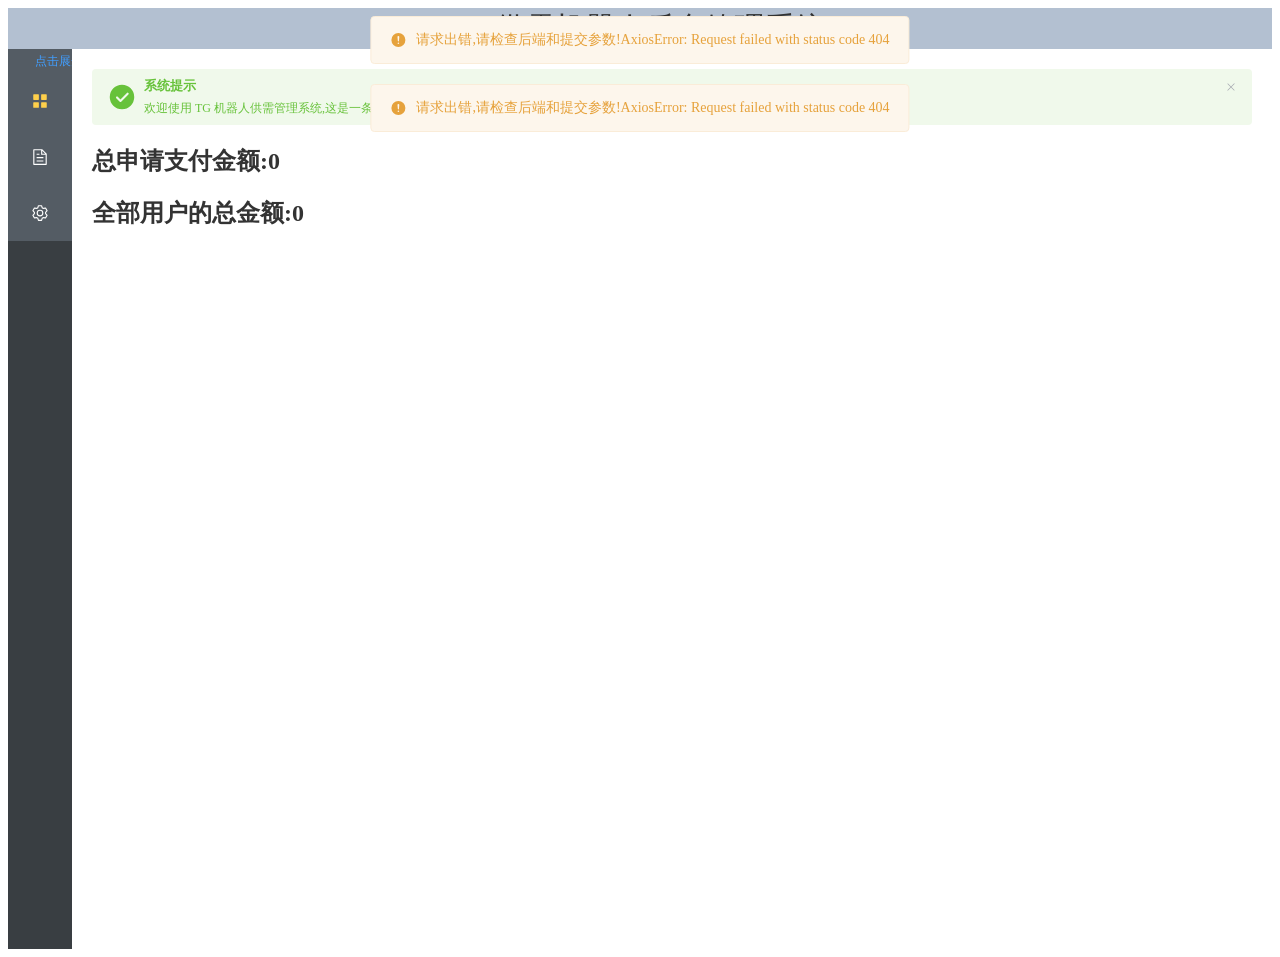
==== app/index.html @ 9dbc79c6 "🐞 fix: fix path" ====
<!doctype html>
<html lang="en">
  <head>
    <meta charset="UTF-8" />
    <link rel="icon" type="image/svg+xml" href="/vite.svg" />
    <meta name="viewport" content="width=device-width, initial-scale=1.0" />
    <title>Vite + Vue + TS</title>
    <script type="module" crossorigin src="/assets/index-1ddb36b3.js"></script>
    <link rel="stylesheet" href="/assets/index-485caf94.css">
  </head>
  <body>
    <div id="app"></div>
    
  </body>
</html>
---- assets/index-485caf94.css ----
@charset "UTF-8";.header[data-v-02fe9b64]{text-align:center}.el-header[data-v-02fe9b64]{background:#b3c0d1;color:#333;padding:0!important}.el-aside[data-v-02fe9b64]{background:#393e42;color:#333;height:100vh}.el-menu[data-v-02fe9b64]{border-right-width:0}.el-main[data-v-02fe9b64]{color:#333}.el-menu-vertical[data-v-02fe9b64]:not(.el-menu--collapse){width:240px}.box_bgd[data-v-02fe9b64]{width:60px;height:60px;display:flex;align-items:center;justify-content:center;cursor:pointer}.box_bgd i[data-v-02fe9b64]{font-size:20px}.box_bgd[data-v-02fe9b64]:hover{background:rgb(203,215,230)}:root{--el-color-white:#ffffff;--el-color-black:#000000;--el-color-primary-rgb:64,158,255;--el-color-success-rgb:103,194,58;--el-color-warning-rgb:230,162,60;--el-color-danger-rgb:245,108,108;--el-color-error-rgb:245,108,108;--el-color-info-rgb:144,147,153;--el-font-size-extra-large:20px;--el-font-size-large:18px;--el-font-size-medium:16px;--el-font-size-base:14px;--el-font-size-small:13px;--el-font-size-extra-small:12px;--el-font-family:"Helvetica Neue",Helvetica,"PingFang SC","Hiragino Sans GB","Microsoft YaHei","微软雅黑",Arial,sans-serif;--el-font-weight-primary:500;--el-font-line-height-primary:24px;--el-index-normal:1;--el-index-top:1000;--el-index-popper:2000;--el-border-radius-base:4px;--el-border-radius-small:2px;--el-border-radius-round:20px;--el-border-radius-circle:100%;--el-transition-duration:.3s;--el-transition-duration-fast:.2s;--el-transition-function-ease-in-out-bezier:cubic-bezier(.645, .045, .355, 1);--el-transition-function-fast-bezier:cubic-bezier(.23, 1, .32, 1);--el-transition-all:all var(--el-transition-duration) var(--el-transition-function-ease-in-out-bezier);--el-transition-fade:opacity var(--el-transition-duration) var(--el-transition-function-fast-bezier);--el-transition-md-fade:transform var(--el-transition-duration) var(--el-transition-function-fast-bezier),opacity var(--el-transition-duration) var(--el-transition-function-fast-bezier);--el-transition-fade-linear:opacity var(--el-transition-duration-fast) linear;--el-transition-border:border-color var(--el-transition-duration-fast) var(--el-transition-function-ease-in-out-bezier);--el-transition-box-shadow:box-shadow var(--el-transition-duration-fast) var(--el-transition-function-ease-in-out-bezier);--el-transition-color:color var(--el-transition-duration-fast) var(--el-transition-function-ease-in-out-bezier);--el-component-size-large:40px;--el-component-size:32px;--el-component-size-small:24px}:root{color-scheme:light;--el-color-white:#ffffff;--el-color-black:#000000;--el-color-primary:#409eff;--el-color-primary-light-3:#79bbff;--el-color-primary-light-5:#a0cfff;--el-color-primary-light-7:#c6e2ff;--el-color-primary-light-8:#d9ecff;--el-color-primary-light-9:#ecf5ff;--el-color-primary-dark-2:#337ecc;--el-color-success:#67c23a;--el-color-success-light-3:#95d475;--el-color-success-light-5:#b3e19d;--el-color-success-light-7:#d1edc4;--el-color-success-light-8:#e1f3d8;--el-color-success-light-9:#f0f9eb;--el-color-success-dark-2:#529b2e;--el-color-warning:#e6a23c;--el-color-warning-light-3:#eebe77;--el-color-warning-light-5:#f3d19e;--el-color-warning-light-7:#f8e3c5;--el-color-warning-light-8:#faecd8;--el-color-warning-light-9:#fdf6ec;--el-color-warning-dark-2:#b88230;--el-color-danger:#f56c6c;--el-color-danger-light-3:#f89898;--el-color-danger-light-5:#fab6b6;--el-color-danger-light-7:#fcd3d3;--el-color-danger-light-8:#fde2e2;--el-color-danger-light-9:#fef0f0;--el-color-danger-dark-2:#c45656;--el-color-error:#f56c6c;--el-color-error-light-3:#f89898;--el-color-error-light-5:#fab6b6;--el-color-error-light-7:#fcd3d3;--el-color-error-light-8:#fde2e2;--el-color-error-light-9:#fef0f0;--el-color-error-dark-2:#c45656;--el-color-info:#909399;--el-color-info-light-3:#b1b3b8;--el-color-info-light-5:#c8c9cc;--el-color-info-light-7:#dedfe0;--el-color-info-light-8:#e9e9eb;--el-color-info-light-9:#f4f4f5;--el-color-info-dark-2:#73767a;--el-bg-color:#ffffff;--el-bg-color-page:#f2f3f5;--el-bg-color-overlay:#ffffff;--el-text-color-primary:#303133;--el-text-color-regular:#606266;--el-text-color-secondary:#909399;--el-text-color-placeholder:#a8abb2;--el-text-color-disabled:#c0c4cc;--el-border-color:#dcdfe6;--el-border-color-light:#e4e7ed;--el-border-color-lighter:#ebeef5;--el-border-color-extra-light:#f2f6fc;--el-border-color-dark:#d4d7de;--el-border-color-darker:#cdd0d6;--el-fill-color:#f0f2f5;--el-fill-color-light:#f5f7fa;--el-fill-color-lighter:#fafafa;--el-fill-color-extra-light:#fafcff;--el-fill-color-dark:#ebedf0;--el-fill-color-darker:#e6e8eb;--el-fill-color-blank:#ffffff;--el-box-shadow:0px 12px 32px 4px rgba(0, 0, 0, .04),0px 8px 20px rgba(0, 0, 0, .08);--el-box-shadow-light:0px 0px 12px rgba(0, 0, 0, .12);--el-box-shadow-lighter:0px 0px 6px rgba(0, 0, 0, .12);--el-box-shadow-dark:0px 16px 48px 16px rgba(0, 0, 0, .08),0px 12px 32px rgba(0, 0, 0, .12),0px 8px 16px -8px rgba(0, 0, 0, .16);--el-disabled-bg-color:var(--el-fill-color-light);--el-disabled-text-color:var(--el-text-color-placeholder);--el-disabled-border-color:var(--el-border-color-light);--el-overlay-color:rgba(0, 0, 0, .8);--el-overlay-color-light:rgba(0, 0, 0, .7);--el-overlay-color-lighter:rgba(0, 0, 0, .5);--el-mask-color:rgba(255, 255, 255, .9);--el-mask-color-extra-light:rgba(255, 255, 255, .3);--el-border-width:1px;--el-border-style:solid;--el-border-color-hover:var(--el-text-color-disabled);--el-border:var(--el-border-width) var(--el-border-style) var(--el-border-color);--el-svg-monochrome-grey:var(--el-border-color)}.fade-in-linear-enter-active,.fade-in-linear-leave-active{transition:var(--el-transition-fade-linear)}.fade-in-linear-enter-from,.fade-in-linear-leave-to{opacity:0}.el-fade-in-linear-enter-active,.el-fade-in-linear-leave-active{transition:var(--el-transition-fade-linear)}.el-fade-in-linear-enter-from,.el-fade-in-linear-leave-to{opacity:0}.el-fade-in-enter-active,.el-fade-in-leave-active{transition:all var(--el-transition-duration) cubic-bezier(.55,0,.1,1)}.el-fade-in-enter-from,.el-fade-in-leave-active{opacity:0}.el-zoom-in-center-enter-active,.el-zoom-in-center-leave-active{transition:all var(--el-transition-duration) cubic-bezier(.55,0,.1,1)}.el-zoom-in-center-enter-from,.el-zoom-in-center-leave-active{opacity:0;transform:scaleX(0)}.el-zoom-in-top-enter-active,.el-zoom-in-top-leave-active{opacity:1;transform:scaleY(1);transition:var(--el-transition-md-fade);transform-origin:center top}.el-zoom-in-top-enter-active[data-popper-placement^=top],.el-zoom-in-top-leave-active[data-popper-placement^=top]{transform-origin:center bottom}.el-zoom-in-top-enter-from,.el-zoom-in-top-leave-active{opacity:0;transform:scaleY(0)}.el-zoom-in-bottom-enter-active,.el-zoom-in-bottom-leave-active{opacity:1;transform:scaleY(1);transition:var(--el-transition-md-fade);transform-origin:center bottom}.el-zoom-in-bottom-enter-from,.el-zoom-in-bottom-leave-active{opacity:0;transform:scaleY(0)}.el-zoom-in-left-enter-active,.el-zoom-in-left-leave-active{opacity:1;transform:scale(1);transition:var(--el-transition-md-fade);transform-origin:top left}.el-zoom-in-left-enter-from,.el-zoom-in-left-leave-active{opacity:0;transform:scale(.45)}.collapse-transition{transition:var(--el-transition-duration) height ease-in-out,var(--el-transition-duration) padding-top ease-in-out,var(--el-transition-duration) padding-bottom ease-in-out}.el-collapse-transition-enter-active,.el-collapse-transition-leave-active{transition:var(--el-transition-duration) max-height ease-in-out,var(--el-transition-duration) padding-top ease-in-out,var(--el-transition-duration) padding-bottom ease-in-out}.horizontal-collapse-transition{transition:var(--el-transition-duration) width ease-in-out,var(--el-transition-duration) padding-left ease-in-out,var(--el-transition-duration) padding-right ease-in-out}.el-list-enter-active,.el-list-leave-active{transition:all 1s}.el-list-enter-from,.el-list-leave-to{opacity:0;transform:translateY(-30px)}.el-list-leave-active{position:absolute!important}.el-opacity-transition{transition:opacity var(--el-transition-duration) cubic-bezier(.55,0,.1,1)}.el-icon-loading{-webkit-animation:rotating 2s linear infinite;animation:rotating 2s linear infinite}.el-icon--right{margin-left:5px}.el-icon--left{margin-right:5px}@-webkit-keyframes rotating{0%{transform:rotate(0)}to{transform:rotate(360deg)}}@keyframes rotating{0%{transform:rotate(0)}to{transform:rotate(360deg)}}.el-icon{--color:inherit;height:1em;width:1em;line-height:1em;display:inline-flex;justify-content:center;align-items:center;position:relative;fill:currentColor;color:var(--color);font-size:inherit}.el-icon.is-loading{-webkit-animation:rotating 2s linear infinite;animation:rotating 2s linear infinite}.el-icon svg{height:1em;width:1em}.el-affix--fixed{position:fixed}.el-alert{--el-alert-padding:8px 16px;--el-alert-border-radius-base:var(--el-border-radius-base);--el-alert-title-font-size:13px;--el-alert-description-font-size:12px;--el-alert-close-font-size:12px;--el-alert-close-customed-font-size:13px;--el-alert-icon-size:16px;--el-alert-icon-large-size:28px;width:100%;padding:var(--el-alert-padding);margin:0;box-sizing:border-box;border-radius:var(--el-alert-border-radius-base);position:relative;background-color:var(--el-color-white);overflow:hidden;opacity:1;display:flex;align-items:center;transition:opacity var(--el-transition-duration-fast)}.el-alert.is-light .el-alert__close-btn{color:var(--el-text-color-placeholder)}.el-alert.is-dark .el-alert__close-btn,.el-alert.is-dark .el-alert__description{color:var(--el-color-white)}.el-alert.is-center{justify-content:center}.el-alert--success{--el-alert-bg-color:var(--el-color-success-light-9)}.el-alert--success.is-light{background-color:var(--el-alert-bg-color);color:var(--el-color-success)}.el-alert--success.is-light .el-alert__description{color:var(--el-color-success)}.el-alert--success.is-dark{background-color:var(--el-color-success);color:var(--el-color-white)}.el-alert--info{--el-alert-bg-color:var(--el-color-info-light-9)}.el-alert--info.is-light{background-color:var(--el-alert-bg-color);color:var(--el-color-info)}.el-alert--info.is-light .el-alert__description{color:var(--el-color-info)}.el-alert--info.is-dark{background-color:var(--el-color-info);color:var(--el-color-white)}.el-alert--warning{--el-alert-bg-color:var(--el-color-warning-light-9)}.el-alert--warning.is-light{background-color:var(--el-alert-bg-color);color:var(--el-color-warning)}.el-alert--warning.is-light .el-alert__description{color:var(--el-color-warning)}.el-alert--warning.is-dark{background-color:var(--el-color-warning);color:var(--el-color-white)}.el-alert--error{--el-alert-bg-color:var(--el-color-error-light-9)}.el-alert--error.is-light{background-color:var(--el-alert-bg-color);color:var(--el-color-error)}.el-alert--error.is-light .el-alert__description{color:var(--el-color-error)}.el-alert--error.is-dark{background-color:var(--el-color-error);color:var(--el-color-white)}.el-alert__content{display:table-cell;padding:0 8px}.el-alert .el-alert__icon{font-size:var(--el-alert-icon-size);width:var(--el-alert-icon-size)}.el-alert .el-alert__icon.is-big{font-size:var(--el-alert-icon-large-size);width:var(--el-alert-icon-large-size)}.el-alert__title{font-size:var(--el-alert-title-font-size);line-height:18px;vertical-align:text-top}.el-alert__title.is-bold{font-weight:700}.el-alert .el-alert__description{font-size:var(--el-alert-description-font-size);margin:5px 0 0}.el-alert .el-alert__close-btn{font-size:var(--el-alert-close-font-size);opacity:1;position:absolute;top:12px;right:15px;cursor:pointer}.el-alert .el-alert__close-btn.is-customed{font-style:normal;font-size:var(--el-alert-close-customed-font-size);top:9px}.el-alert-fade-enter-from,.el-alert-fade-leave-active{opacity:0}.el-aside{overflow:auto;box-sizing:border-box;flex-shrink:0;width:var(--el-aside-width,300px)}.el-autocomplete{position:relative;display:inline-block}.el-autocomplete__popper.el-popper{background:var(--el-bg-color-overlay);border:1px solid var(--el-border-color-light);box-shadow:var(--el-box-shadow-light)}.el-autocomplete__popper.el-popper .el-popper__arrow:before{border:1px solid var(--el-border-color-light)}.el-autocomplete__popper.el-popper[data-popper-placement^=top] .el-popper__arrow:before{border-top-color:transparent;border-left-color:transparent}.el-autocomplete__popper.el-popper[data-popper-placement^=bottom] .el-popper__arrow:before{border-bottom-color:transparent;border-right-color:transparent}.el-autocomplete__popper.el-popper[data-popper-placement^=left] .el-popper__arrow:before{border-left-color:transparent;border-bottom-color:transparent}.el-autocomplete__popper.el-popper[data-popper-placement^=right] .el-popper__arrow:before{border-right-color:transparent;border-top-color:transparent}.el-autocomplete-suggestion{border-radius:var(--el-border-radius-base);box-sizing:border-box}.el-autocomplete-suggestion__wrap{max-height:280px;padding:10px 0;box-sizing:border-box}.el-autocomplete-suggestion__list{margin:0;padding:0}.el-autocomplete-suggestion li{padding:0 20px;margin:0;line-height:34px;cursor:pointer;color:var(--el-text-color-regular);font-size:var(--el-font-size-base);list-style:none;text-align:left;white-space:nowrap;overflow:hidden;text-overflow:ellipsis}.el-autocomplete-suggestion li:hover,.el-autocomplete-suggestion li.highlighted{background-color:var(--el-fill-color-light)}.el-autocomplete-suggestion li.divider{margin-top:6px;border-top:1px solid var(--el-color-black)}.el-autocomplete-suggestion li.divider:last-child{margin-bottom:-6px}.el-autocomplete-suggestion.is-loading li{text-align:center;height:100px;line-height:100px;font-size:20px;color:var(--el-text-color-secondary)}.el-autocomplete-suggestion.is-loading li:after{display:inline-block;content:"";height:100%;vertical-align:middle}.el-autocomplete-suggestion.is-loading li:hover{background-color:var(--el-bg-color-overlay)}.el-autocomplete-suggestion.is-loading .el-icon-loading{vertical-align:middle}.el-avatar{--el-avatar-text-color:var(--el-color-white);--el-avatar-bg-color:var(--el-text-color-disabled);--el-avatar-text-size:14px;--el-avatar-icon-size:18px;--el-avatar-border-radius:var(--el-border-radius-base);--el-avatar-size-large:56px;--el-avatar-size-small:24px;--el-avatar-size:40px;display:inline-flex;justify-content:center;align-items:center;box-sizing:border-box;text-align:center;overflow:hidden;color:var(--el-avatar-text-color);background:var(--el-avatar-bg-color);width:var(--el-avatar-size);height:var(--el-avatar-size);font-size:var(--el-avatar-text-size)}.el-avatar>img{display:block;width:100%;height:100%}.el-avatar--circle{border-radius:50%}.el-avatar--square{border-radius:var(--el-avatar-border-radius)}.el-avatar--icon{font-size:var(--el-avatar-icon-size)}.el-avatar--small{--el-avatar-size:24px}.el-avatar--large{--el-avatar-size:56px}.el-backtop{--el-backtop-bg-color:var(--el-bg-color-overlay);--el-backtop-text-color:var(--el-color-primary);--el-backtop-hover-bg-color:var(--el-border-color-extra-light);position:fixed;background-color:var(--el-backtop-bg-color);width:40px;height:40px;border-radius:50%;color:var(--el-backtop-text-color);display:flex;align-items:center;justify-content:center;font-size:20px;box-shadow:var(--el-box-shadow-lighter);cursor:pointer;z-index:5}.el-backtop:hover{background-color:var(--el-backtop-hover-bg-color)}.el-backtop__icon{font-size:20px}.el-badge{--el-badge-bg-color:var(--el-color-danger);--el-badge-radius:10px;--el-badge-font-size:12px;--el-badge-padding:6px;--el-badge-size:18px;position:relative;vertical-align:middle;display:inline-block;width:-webkit-fit-content;width:-moz-fit-content;width:fit-content}.el-badge__content{background-color:var(--el-badge-bg-color);border-radius:var(--el-badge-radius);color:var(--el-color-white);display:inline-flex;justify-content:center;align-items:center;font-size:var(--el-badge-font-size);height:var(--el-badge-size);padding:0 var(--el-badge-padding);white-space:nowrap;border:1px solid var(--el-bg-color)}.el-badge__content.is-fixed{position:absolute;top:0;right:calc(1px + var(--el-badge-size)/ 2);transform:translateY(-50%) translate(100%);z-index:var(--el-index-normal)}.el-badge__content.is-fixed.is-dot{right:5px}.el-badge__content.is-dot{height:8px;width:8px;padding:0;right:0;border-radius:50%}.el-badge__content--primary{background-color:var(--el-color-primary)}.el-badge__content--success{background-color:var(--el-color-success)}.el-badge__content--warning{background-color:var(--el-color-warning)}.el-badge__content--info{background-color:var(--el-color-info)}.el-badge__content--danger{background-color:var(--el-color-danger)}.el-breadcrumb{font-size:14px;line-height:1}.el-breadcrumb:after,.el-breadcrumb:before{display:table;content:""}.el-breadcrumb:after{clear:both}.el-breadcrumb__separator{margin:0 9px;font-weight:700;color:var(--el-text-color-placeholder)}.el-breadcrumb__separator.el-icon{margin:0 6px;font-weight:400}.el-breadcrumb__separator.el-icon svg{vertical-align:middle}.el-breadcrumb__item{float:left;display:inline-flex;align-items:center}.el-breadcrumb__inner{color:var(--el-text-color-regular)}.el-breadcrumb__inner a,.el-breadcrumb__inner.is-link{font-weight:700;text-decoration:none;transition:var(--el-transition-color);color:var(--el-text-color-primary)}.el-breadcrumb__inner a:hover,.el-breadcrumb__inner.is-link:hover{color:var(--el-color-primary);cursor:pointer}.el-breadcrumb__item:last-child .el-breadcrumb__inner,.el-breadcrumb__item:last-child .el-breadcrumb__inner a,.el-breadcrumb__item:last-child .el-breadcrumb__inner a:hover,.el-breadcrumb__item:last-child .el-breadcrumb__inner:hover{font-weight:400;color:var(--el-text-color-regular);cursor:text}.el-breadcrumb__item:last-child .el-breadcrumb__separator{display:none}.el-button-group{display:inline-block;vertical-align:middle}.el-button-group:after,.el-button-group:before{display:table;content:""}.el-button-group:after{clear:both}.el-button-group>.el-button{float:left;position:relative}.el-button-group>.el-button+.el-button{margin-left:0}.el-button-group>.el-button:first-child{border-top-right-radius:0;border-bottom-right-radius:0}.el-button-group>.el-button:last-child{border-top-left-radius:0;border-bottom-left-radius:0}.el-button-group>.el-button:first-child:last-child{border-top-right-radius:var(--el-border-radius-base);border-bottom-right-radius:var(--el-border-radius-base);border-top-left-radius:var(--el-border-radius-base);border-bottom-left-radius:var(--el-border-radius-base)}.el-button-group>.el-button:first-child:last-child.is-round{border-radius:var(--el-border-radius-round)}.el-button-group>.el-button:first-child:last-child.is-circle{border-radius:50%}.el-button-group>.el-button:not(:first-child):not(:last-child){border-radius:0}.el-button-group>.el-button:not(:last-child){margin-right:-1px}.el-button-group>.el-button:active,.el-button-group>.el-button:focus,.el-button-group>.el-button:hover{z-index:1}.el-button-group>.el-button.is-active{z-index:1}.el-button-group>.el-dropdown>.el-button{border-top-left-radius:0;border-bottom-left-radius:0;border-left-color:var(--el-button-divide-border-color)}.el-button-group .el-button--primary:first-child{border-right-color:var(--el-button-divide-border-color)}.el-button-group .el-button--primary:last-child{border-left-color:var(--el-button-divide-border-color)}.el-button-group .el-button--primary:not(:first-child):not(:last-child){border-left-color:var(--el-button-divide-border-color);border-right-color:var(--el-button-divide-border-color)}.el-button-group .el-button--success:first-child{border-right-color:var(--el-button-divide-border-color)}.el-button-group .el-button--success:last-child{border-left-color:var(--el-button-divide-border-color)}.el-button-group .el-button--success:not(:first-child):not(:last-child){border-left-color:var(--el-button-divide-border-color);border-right-color:var(--el-button-divide-border-color)}.el-button-group .el-button--warning:first-child{border-right-color:var(--el-button-divide-border-color)}.el-button-group .el-button--warning:last-child{border-left-color:var(--el-button-divide-border-color)}.el-button-group .el-button--warning:not(:first-child):not(:last-child){border-left-color:var(--el-button-divide-border-color);border-right-color:var(--el-button-divide-border-color)}.el-button-group .el-button--danger:first-child{border-right-color:var(--el-button-divide-border-color)}.el-button-group .el-button--danger:last-child{border-left-color:var(--el-button-divide-border-color)}.el-button-group .el-button--danger:not(:first-child):not(:last-child){border-left-color:var(--el-button-divide-border-color);border-right-color:var(--el-button-divide-border-color)}.el-button-group .el-button--info:first-child{border-right-color:var(--el-button-divide-border-color)}.el-button-group .el-button--info:last-child{border-left-color:var(--el-button-divide-border-color)}.el-button-group .el-button--info:not(:first-child):not(:last-child){border-left-color:var(--el-button-divide-border-color);border-right-color:var(--el-button-divide-border-color)}.el-button{--el-button-font-weight:var(--el-font-weight-primary);--el-button-border-color:var(--el-border-color);--el-button-bg-color:var(--el-fill-color-blank);--el-button-text-color:var(--el-text-color-regular);--el-button-disabled-text-color:var(--el-disabled-text-color);--el-button-disabled-bg-color:var(--el-fill-color-blank);--el-button-disabled-border-color:var(--el-border-color-light);--el-button-divide-border-color:rgba(255, 255, 255, .5);--el-button-hover-text-color:var(--el-color-primary);--el-button-hover-bg-color:var(--el-color-primary-light-9);--el-button-hover-border-color:var(--el-color-primary-light-7);--el-button-active-text-color:var(--el-button-hover-text-color);--el-button-active-border-color:var(--el-color-primary);--el-button-active-bg-color:var(--el-button-hover-bg-color);--el-button-outline-color:var(--el-color-primary-light-5);--el-button-hover-link-text-color:var(--el-color-info);--el-button-active-color:var(--el-text-color-primary)}.el-button{display:inline-flex;justify-content:center;align-items:center;line-height:1;height:32px;white-space:nowrap;cursor:pointer;color:var(--el-button-text-color);text-align:center;box-sizing:border-box;outline:0;transition:.1s;font-weight:var(--el-button-font-weight);-webkit-user-select:none;-moz-user-select:none;-ms-user-select:none;user-select:none;vertical-align:middle;-webkit-appearance:none;background-color:var(--el-button-bg-color);border:var(--el-border);border-color:var(--el-button-border-color);padding:8px 15px;font-size:var(--el-font-size-base);border-radius:var(--el-border-radius-base)}.el-button:focus,.el-button:hover{color:var(--el-button-hover-text-color);border-color:var(--el-button-hover-border-color);background-color:var(--el-button-hover-bg-color);outline:0}.el-button:active{color:var(--el-button-active-text-color);border-color:var(--el-button-active-border-color);background-color:var(--el-button-active-bg-color);outline:0}.el-button:focus-visible{outline:2px solid var(--el-button-outline-color);outline-offset:1px}.el-button>span{display:inline-flex;align-items:center}.el-button+.el-button{margin-left:12px}.el-button.is-round{padding:8px 15px}.el-button::-moz-focus-inner{border:0}.el-button [class*=el-icon]+span{margin-left:6px}.el-button [class*=el-icon] svg{vertical-align:bottom}.el-button.is-plain{--el-button-hover-text-color:var(--el-color-primary);--el-button-hover-bg-color:var(--el-fill-color-blank);--el-button-hover-border-color:var(--el-color-primary)}.el-button.is-active{color:var(--el-button-active-text-color);border-color:var(--el-button-active-border-color);background-color:var(--el-button-active-bg-color);outline:0}.el-button.is-disabled,.el-button.is-disabled:focus,.el-button.is-disabled:hover{color:var(--el-button-disabled-text-color);cursor:not-allowed;background-image:none;background-color:var(--el-button-disabled-bg-color);border-color:var(--el-button-disabled-border-color)}.el-button.is-loading{position:relative;pointer-events:none}.el-button.is-loading:before{z-index:1;pointer-events:none;content:"";position:absolute;left:-1px;top:-1px;right:-1px;bottom:-1px;border-radius:inherit;background-color:var(--el-mask-color-extra-light)}.el-button.is-round{border-radius:var(--el-border-radius-round)}.el-button.is-circle{border-radius:50%;padding:8px}.el-button.is-text{color:var(--el-button-text-color);border:0 solid transparent;background-color:transparent}.el-button.is-text.is-disabled{color:var(--el-button-disabled-text-color);background-color:transparent!important}.el-button.is-text:not(.is-disabled):focus,.el-button.is-text:not(.is-disabled):hover{background-color:var(--el-fill-color-light)}.el-button.is-text:not(.is-disabled):focus-visible{outline:2px solid var(--el-button-outline-color);outline-offset:1px}.el-button.is-text:not(.is-disabled):active{background-color:var(--el-fill-color)}.el-button.is-text:not(.is-disabled).is-has-bg{background-color:var(--el-fill-color-light)}.el-button.is-text:not(.is-disabled).is-has-bg:focus,.el-button.is-text:not(.is-disabled).is-has-bg:hover{background-color:var(--el-fill-color)}.el-button.is-text:not(.is-disabled).is-has-bg:active{background-color:var(--el-fill-color-dark)}.el-button__text--expand{letter-spacing:.3em;margin-right:-.3em}.el-button.is-link{border-color:transparent;color:var(--el-button-text-color);background:0 0;padding:2px;height:auto}.el-button.is-link:focus,.el-button.is-link:hover{color:var(--el-button-hover-link-text-color)}.el-button.is-link.is-disabled{color:var(--el-button-disabled-text-color);background-color:transparent!important;border-color:transparent!important}.el-button.is-link:not(.is-disabled):focus,.el-button.is-link:not(.is-disabled):hover{border-color:transparent;background-color:transparent}.el-button.is-link:not(.is-disabled):active{color:var(--el-button-active-color);border-color:transparent;background-color:transparent}.el-button--text{border-color:transparent;background:0 0;color:var(--el-color-primary);padding-left:0;padding-right:0}.el-button--text.is-disabled{color:var(--el-button-disabled-text-color);background-color:transparent!important;border-color:transparent!important}.el-button--text:not(.is-disabled):focus,.el-button--text:not(.is-disabled):hover{color:var(--el-color-primary-light-3);border-color:transparent;background-color:transparent}.el-button--text:not(.is-disabled):active{color:var(--el-color-primary-dark-2);border-color:transparent;background-color:transparent}.el-button__link--expand{letter-spacing:.3em;margin-right:-.3em}.el-button--primary{--el-button-text-color:var(--el-color-white);--el-button-bg-color:var(--el-color-primary);--el-button-border-color:var(--el-color-primary);--el-button-outline-color:var(--el-color-primary-light-5);--el-button-active-color:var(--el-color-primary-dark-2);--el-button-hover-text-color:var(--el-color-white);--el-button-hover-link-text-color:var(--el-color-primary-light-5);--el-button-hover-bg-color:var(--el-color-primary-light-3);--el-button-hover-border-color:var(--el-color-primary-light-3);--el-button-active-bg-color:var(--el-color-primary-dark-2);--el-button-active-border-color:var(--el-color-primary-dark-2);--el-button-disabled-text-color:var(--el-color-white);--el-button-disabled-bg-color:var(--el-color-primary-light-5);--el-button-disabled-border-color:var(--el-color-primary-light-5)}.el-button--primary.is-link,.el-button--primary.is-plain,.el-button--primary.is-text{--el-button-text-color:var(--el-color-primary);--el-button-bg-color:var(--el-color-primary-light-9);--el-button-border-color:var(--el-color-primary-light-5);--el-button-hover-text-color:var(--el-color-white);--el-button-hover-bg-color:var(--el-color-primary);--el-button-hover-border-color:var(--el-color-primary);--el-button-active-text-color:var(--el-color-white)}.el-button--primary.is-link.is-disabled,.el-button--primary.is-link.is-disabled:active,.el-button--primary.is-link.is-disabled:focus,.el-button--primary.is-link.is-disabled:hover,.el-button--primary.is-plain.is-disabled,.el-button--primary.is-plain.is-disabled:active,.el-button--primary.is-plain.is-disabled:focus,.el-button--primary.is-plain.is-disabled:hover,.el-button--primary.is-text.is-disabled,.el-button--primary.is-text.is-disabled:active,.el-button--primary.is-text.is-disabled:focus,.el-button--primary.is-text.is-disabled:hover{color:var(--el-color-primary-light-5);background-color:var(--el-color-primary-light-9);border-color:var(--el-color-primary-light-8)}.el-button--success{--el-button-text-color:var(--el-color-white);--el-button-bg-color:var(--el-color-success);--el-button-border-color:var(--el-color-success);--el-button-outline-color:var(--el-color-success-light-5);--el-button-active-color:var(--el-color-success-dark-2);--el-button-hover-text-color:var(--el-color-white);--el-button-hover-link-text-color:var(--el-color-success-light-5);--el-button-hover-bg-color:var(--el-color-success-light-3);--el-button-hover-border-color:var(--el-color-success-light-3);--el-button-active-bg-color:var(--el-color-success-dark-2);--el-button-active-border-color:var(--el-color-success-dark-2);--el-button-disabled-text-color:var(--el-color-white);--el-button-disabled-bg-color:var(--el-color-success-light-5);--el-button-disabled-border-color:var(--el-color-success-light-5)}.el-button--success.is-link,.el-button--success.is-plain,.el-button--success.is-text{--el-button-text-color:var(--el-color-success);--el-button-bg-color:var(--el-color-success-light-9);--el-button-border-color:var(--el-color-success-light-5);--el-button-hover-text-color:var(--el-color-white);--el-button-hover-bg-color:var(--el-color-success);--el-button-hover-border-color:var(--el-color-success);--el-button-active-text-color:var(--el-color-white)}.el-button--success.is-link.is-disabled,.el-button--success.is-link.is-disabled:active,.el-button--success.is-link.is-disabled:focus,.el-button--success.is-link.is-disabled:hover,.el-button--success.is-plain.is-disabled,.el-button--success.is-plain.is-disabled:active,.el-button--success.is-plain.is-disabled:focus,.el-button--success.is-plain.is-disabled:hover,.el-button--success.is-text.is-disabled,.el-button--success.is-text.is-disabled:active,.el-button--success.is-text.is-disabled:focus,.el-button--success.is-text.is-disabled:hover{color:var(--el-color-success-light-5);background-color:var(--el-color-success-light-9);border-color:var(--el-color-success-light-8)}.el-button--warning{--el-button-text-color:var(--el-color-white);--el-button-bg-color:var(--el-color-warning);--el-button-border-color:var(--el-color-warning);--el-button-outline-color:var(--el-color-warning-light-5);--el-button-active-color:var(--el-color-warning-dark-2);--el-button-hover-text-color:var(--el-color-white);--el-button-hover-link-text-color:var(--el-color-warning-light-5);--el-button-hover-bg-color:var(--el-color-warning-light-3);--el-button-hover-border-color:var(--el-color-warning-light-3);--el-button-active-bg-color:var(--el-color-warning-dark-2);--el-button-active-border-color:var(--el-color-warning-dark-2);--el-button-disabled-text-color:var(--el-color-white);--el-button-disabled-bg-color:var(--el-color-warning-light-5);--el-button-disabled-border-color:var(--el-color-warning-light-5)}.el-button--warning.is-link,.el-button--warning.is-plain,.el-button--warning.is-text{--el-button-text-color:var(--el-color-warning);--el-button-bg-color:var(--el-color-warning-light-9);--el-button-border-color:var(--el-color-warning-light-5);--el-button-hover-text-color:var(--el-color-white);--el-button-hover-bg-color:var(--el-color-warning);--el-button-hover-border-color:var(--el-color-warning);--el-button-active-text-color:var(--el-color-white)}.el-button--warning.is-link.is-disabled,.el-button--warning.is-link.is-disabled:active,.el-button--warning.is-link.is-disabled:focus,.el-button--warning.is-link.is-disabled:hover,.el-button--warning.is-plain.is-disabled,.el-button--warning.is-plain.is-disabled:active,.el-button--warning.is-plain.is-disabled:focus,.el-button--warning.is-plain.is-disabled:hover,.el-button--warning.is-text.is-disabled,.el-button--warning.is-text.is-disabled:active,.el-button--warning.is-text.is-disabled:focus,.el-button--warning.is-text.is-disabled:hover{color:var(--el-color-warning-light-5);background-color:var(--el-color-warning-light-9);border-color:var(--el-color-warning-light-8)}.el-button--danger{--el-button-text-color:var(--el-color-white);--el-button-bg-color:var(--el-color-danger);--el-button-border-color:var(--el-color-danger);--el-button-outline-color:var(--el-color-danger-light-5);--el-button-active-color:var(--el-color-danger-dark-2);--el-button-hover-text-color:var(--el-color-white);--el-button-hover-link-text-color:var(--el-color-danger-light-5);--el-button-hover-bg-color:var(--el-color-danger-light-3);--el-button-hover-border-color:var(--el-color-danger-light-3);--el-button-active-bg-color:var(--el-color-danger-dark-2);--el-button-active-border-color:var(--el-color-danger-dark-2);--el-button-disabled-text-color:var(--el-color-white);--el-button-disabled-bg-color:var(--el-color-danger-light-5);--el-button-disabled-border-color:var(--el-color-danger-light-5)}.el-button--danger.is-link,.el-button--danger.is-plain,.el-button--danger.is-text{--el-button-text-color:var(--el-color-danger);--el-button-bg-color:var(--el-color-danger-light-9);--el-button-border-color:var(--el-color-danger-light-5);--el-button-hover-text-color:var(--el-color-white);--el-button-hover-bg-color:var(--el-color-danger);--el-button-hover-border-color:var(--el-color-danger);--el-button-active-text-color:var(--el-color-white)}.el-button--danger.is-link.is-disabled,.el-button--danger.is-link.is-disabled:active,.el-button--danger.is-link.is-disabled:focus,.el-button--danger.is-link.is-disabled:hover,.el-button--danger.is-plain.is-disabled,.el-button--danger.is-plain.is-disabled:active,.el-button--danger.is-plain.is-disabled:focus,.el-button--danger.is-plain.is-disabled:hover,.el-button--danger.is-text.is-disabled,.el-button--danger.is-text.is-disabled:active,.el-button--danger.is-text.is-disabled:focus,.el-button--danger.is-text.is-disabled:hover{color:var(--el-color-danger-light-5);background-color:var(--el-color-danger-light-9);border-color:var(--el-color-danger-light-8)}.el-button--info{--el-button-text-color:var(--el-color-white);--el-button-bg-color:var(--el-color-info);--el-button-border-color:var(--el-color-info);--el-button-outline-color:var(--el-color-info-light-5);--el-button-active-color:var(--el-color-info-dark-2);--el-button-hover-text-color:var(--el-color-white);--el-button-hover-link-text-color:var(--el-color-info-light-5);--el-button-hover-bg-color:var(--el-color-info-light-3);--el-button-hover-border-color:var(--el-color-info-light-3);--el-button-active-bg-color:var(--el-color-info-dark-2);--el-button-active-border-color:var(--el-color-info-dark-2);--el-button-disabled-text-color:var(--el-color-white);--el-button-disabled-bg-color:var(--el-color-info-light-5);--el-button-disabled-border-color:var(--el-color-info-light-5)}.el-button--info.is-link,.el-button--info.is-plain,.el-button--info.is-text{--el-button-text-color:var(--el-color-info);--el-button-bg-color:var(--el-color-info-light-9);--el-button-border-color:var(--el-color-info-light-5);--el-button-hover-text-color:var(--el-color-white);--el-button-hover-bg-color:var(--el-color-info);--el-button-hover-border-color:var(--el-color-info);--el-button-active-text-color:var(--el-color-white)}.el-button--info.is-link.is-disabled,.el-button--info.is-link.is-disabled:active,.el-button--info.is-link.is-disabled:focus,.el-button--info.is-link.is-disabled:hover,.el-button--info.is-plain.is-disabled,.el-button--info.is-plain.is-disabled:active,.el-button--info.is-plain.is-disabled:focus,.el-button--info.is-plain.is-disabled:hover,.el-button--info.is-text.is-disabled,.el-button--info.is-text.is-disabled:active,.el-button--info.is-text.is-disabled:focus,.el-button--info.is-text.is-disabled:hover{color:var(--el-color-info-light-5);background-color:var(--el-color-info-light-9);border-color:var(--el-color-info-light-8)}.el-button--large{--el-button-size:40px;height:var(--el-button-size);padding:12px 19px;font-size:var(--el-font-size-base);border-radius:var(--el-border-radius-base)}.el-button--large [class*=el-icon]+span{margin-left:8px}.el-button--large.is-round{padding:12px 19px}.el-button--large.is-circle{width:var(--el-button-size);padding:12px}.el-button--small{--el-button-size:24px;height:var(--el-button-size);padding:5px 11px;font-size:12px;border-radius:calc(var(--el-border-radius-base) - 1px)}.el-button--small [class*=el-icon]+span{margin-left:4px}.el-button--small.is-round{padding:5px 11px}.el-button--small.is-circle{width:var(--el-button-size);padding:5px}.el-calendar{--el-calendar-border:var(--el-table-border, 1px solid var(--el-border-color-lighter));--el-calendar-header-border-bottom:var(--el-calendar-border);--el-calendar-selected-bg-color:var(--el-color-primary-light-9);--el-calendar-cell-width:85px;background-color:var(--el-fill-color-blank)}.el-calendar__header{display:flex;justify-content:space-between;padding:12px 20px;border-bottom:var(--el-calendar-header-border-bottom)}.el-calendar__title{color:var(--el-text-color);align-self:center}.el-calendar__body{padding:12px 20px 35px}.el-calendar-table{table-layout:fixed;width:100%}.el-calendar-table thead th{padding:12px 0;color:var(--el-text-color-regular);font-weight:400}.el-calendar-table:not(.is-range) td.next,.el-calendar-table:not(.is-range) td.prev{color:var(--el-text-color-placeholder)}.el-calendar-table td{border-bottom:var(--el-calendar-border);border-right:var(--el-calendar-border);vertical-align:top;transition:background-color var(--el-transition-duration-fast) ease}.el-calendar-table td.is-selected{background-color:var(--el-calendar-selected-bg-color)}.el-calendar-table td.is-today{color:var(--el-color-primary)}.el-calendar-table tr:first-child td{border-top:var(--el-calendar-border)}.el-calendar-table tr td:first-child{border-left:var(--el-calendar-border)}.el-calendar-table tr.el-calendar-table__row--hide-border td{border-top:none}.el-calendar-table .el-calendar-day{box-sizing:border-box;padding:8px;height:var(--el-calendar-cell-width)}.el-calendar-table .el-calendar-day:hover{cursor:pointer;background-color:var(--el-calendar-selected-bg-color)}.el-card{--el-card-border-color:var(--el-border-color-light);--el-card-border-radius:4px;--el-card-padding:20px;--el-card-bg-color:var(--el-fill-color-blank)}.el-card{border-radius:var(--el-card-border-radius);border:1px solid var(--el-card-border-color);background-color:var(--el-card-bg-color);overflow:hidden;color:var(--el-text-color-primary);transition:var(--el-transition-duration)}.el-card.is-always-shadow{box-shadow:var(--el-box-shadow-light)}.el-card.is-hover-shadow:focus,.el-card.is-hover-shadow:hover{box-shadow:var(--el-box-shadow-light)}.el-card__header{padding:calc(var(--el-card-padding) - 2px) var(--el-card-padding);border-bottom:1px solid var(--el-card-border-color);box-sizing:border-box}.el-card__body{padding:var(--el-card-padding)}.el-carousel__item{position:absolute;top:0;left:0;width:100%;height:100%;display:inline-block;overflow:hidden;z-index:calc(var(--el-index-normal) - 1)}.el-carousel__item.is-active{z-index:calc(var(--el-index-normal) - 1)}.el-carousel__item.is-animating{transition:transform .4s ease-in-out}.el-carousel__item--card{width:50%;transition:transform .4s ease-in-out}.el-carousel__item--card.is-in-stage{cursor:pointer;z-index:var(--el-index-normal)}.el-carousel__item--card.is-in-stage.is-hover .el-carousel__mask,.el-carousel__item--card.is-in-stage:hover .el-carousel__mask{opacity:.12}.el-carousel__item--card.is-active{z-index:calc(var(--el-index-normal) + 1)}.el-carousel__item--card-vertical{width:100%;height:50%}.el-carousel__mask{position:absolute;width:100%;height:100%;top:0;left:0;background-color:var(--el-color-white);opacity:.24;transition:var(--el-transition-duration-fast)}.el-carousel{--el-carousel-arrow-font-size:12px;--el-carousel-arrow-size:36px;--el-carousel-arrow-background:rgba(31, 45, 61, .11);--el-carousel-arrow-hover-background:rgba(31, 45, 61, .23);--el-carousel-indicator-width:30px;--el-carousel-indicator-height:2px;--el-carousel-indicator-padding-horizontal:4px;--el-carousel-indicator-padding-vertical:12px;--el-carousel-indicator-out-color:var(--el-border-color-hover);position:relative}.el-carousel--horizontal,.el-carousel--vertical{overflow:hidden}.el-carousel__container{position:relative;height:300px}.el-carousel__arrow{border:none;outline:0;padding:0;margin:0;height:var(--el-carousel-arrow-size);width:var(--el-carousel-arrow-size);cursor:pointer;transition:var(--el-transition-duration);border-radius:50%;background-color:var(--el-carousel-arrow-background);color:#fff;position:absolute;top:50%;z-index:10;transform:translateY(-50%);text-align:center;font-size:var(--el-carousel-arrow-font-size);display:inline-flex;justify-content:center;align-items:center}.el-carousel__arrow--left{left:16px}.el-carousel__arrow--right{right:16px}.el-carousel__arrow:hover{background-color:var(--el-carousel-arrow-hover-background)}.el-carousel__arrow i{cursor:pointer}.el-carousel__indicators{position:absolute;list-style:none;margin:0;padding:0;z-index:calc(var(--el-index-normal) + 1)}.el-carousel__indicators--horizontal{bottom:0;left:50%;transform:translate(-50%)}.el-carousel__indicators--vertical{right:0;top:50%;transform:translateY(-50%)}.el-carousel__indicators--outside{bottom:calc(var(--el-carousel-indicator-height) + var(--el-carousel-indicator-padding-vertical) * 2);text-align:center;position:static;transform:none}.el-carousel__indicators--outside .el-carousel__indicator:hover button{opacity:.64}.el-carousel__indicators--outside button{background-color:var(--el-carousel-indicator-out-color);opacity:.24}.el-carousel__indicators--right{right:0}.el-carousel__indicators--labels{left:0;right:0;transform:none;text-align:center}.el-carousel__indicators--labels .el-carousel__button{height:auto;width:auto;padding:2px 18px;font-size:12px;color:#000}.el-carousel__indicators--labels .el-carousel__indicator{padding:6px 4px}.el-carousel__indicator{background-color:transparent;cursor:pointer}.el-carousel__indicator:hover button{opacity:.72}.el-carousel__indicator--horizontal{display:inline-block;padding:var(--el-carousel-indicator-padding-vertical) var(--el-carousel-indicator-padding-horizontal)}.el-carousel__indicator--vertical{padding:var(--el-carousel-indicator-padding-horizontal) var(--el-carousel-indicator-padding-vertical)}.el-carousel__indicator--vertical .el-carousel__button{width:var(--el-carousel-indicator-height);height:calc(var(--el-carousel-indicator-width)/ 2)}.el-carousel__indicator.is-active button{opacity:1}.el-carousel__button{display:block;opacity:.48;width:var(--el-carousel-indicator-width);height:var(--el-carousel-indicator-height);background-color:#fff;border:none;outline:0;padding:0;margin:0;cursor:pointer;transition:var(--el-transition-duration)}.carousel-arrow-left-enter-from,.carousel-arrow-left-leave-active{transform:translateY(-50%) translate(-10px);opacity:0}.carousel-arrow-right-enter-from,.carousel-arrow-right-leave-active{transform:translateY(-50%) translate(10px);opacity:0}.el-cascader-panel{--el-cascader-menu-text-color:var(--el-text-color-regular);--el-cascader-menu-selected-text-color:var(--el-color-primary);--el-cascader-menu-fill:var(--el-bg-color-overlay);--el-cascader-menu-font-size:var(--el-font-size-base);--el-cascader-menu-radius:var(--el-border-radius-base);--el-cascader-menu-border:solid 1px var(--el-border-color-light);--el-cascader-menu-shadow:var(--el-box-shadow-light);--el-cascader-node-background-hover:var(--el-fill-color-light);--el-cascader-node-color-disabled:var(--el-text-color-placeholder);--el-cascader-color-empty:var(--el-text-color-placeholder);--el-cascader-tag-background:var(--el-fill-color)}.el-cascader-panel{display:flex;border-radius:var(--el-cascader-menu-radius);font-size:var(--el-cascader-menu-font-size)}.el-cascader-panel.is-bordered{border:var(--el-cascader-menu-border);border-radius:var(--el-cascader-menu-radius)}.el-cascader-menu{min-width:180px;box-sizing:border-box;color:var(--el-cascader-menu-text-color);border-right:var(--el-cascader-menu-border)}.el-cascader-menu:last-child{border-right:none}.el-cascader-menu:last-child .el-cascader-node{padding-right:20px}.el-cascader-menu__wrap.el-scrollbar__wrap{height:204px}.el-cascader-menu__list{position:relative;min-height:100%;margin:0;padding:6px 0;list-style:none;box-sizing:border-box}.el-cascader-menu__hover-zone{position:absolute;top:0;left:0;width:100%;height:100%;pointer-events:none}.el-cascader-menu__empty-text{position:absolute;top:50%;left:50%;transform:translate(-50%,-50%);display:flex;align-items:center;color:var(--el-cascader-color-empty)}.el-cascader-menu__empty-text .is-loading{margin-right:2px}.el-cascader-node{position:relative;display:flex;align-items:center;padding:0 30px 0 20px;height:34px;line-height:34px;outline:0}.el-cascader-node.is-selectable.in-active-path{color:var(--el-cascader-menu-text-color)}.el-cascader-node.in-active-path,.el-cascader-node.is-active,.el-cascader-node.is-selectable.in-checked-path{color:var(--el-cascader-menu-selected-text-color);font-weight:700}.el-cascader-node:not(.is-disabled){cursor:pointer}.el-cascader-node:not(.is-disabled):focus,.el-cascader-node:not(.is-disabled):hover{background:var(--el-cascader-node-background-hover)}.el-cascader-node.is-disabled{color:var(--el-cascader-node-color-disabled);cursor:not-allowed}.el-cascader-node__prefix{position:absolute;left:10px}.el-cascader-node__postfix{position:absolute;right:10px}.el-cascader-node__label{flex:1;text-align:left;padding:0 8px;white-space:nowrap;overflow:hidden;text-overflow:ellipsis}.el-cascader-node>.el-checkbox{margin-right:0}.el-cascader-node>.el-radio{margin-right:0}.el-cascader-node>.el-radio .el-radio__label{padding-left:0}.el-cascader{--el-cascader-menu-text-color:var(--el-text-color-regular);--el-cascader-menu-selected-text-color:var(--el-color-primary);--el-cascader-menu-fill:var(--el-bg-color-overlay);--el-cascader-menu-font-size:var(--el-font-size-base);--el-cascader-menu-radius:var(--el-border-radius-base);--el-cascader-menu-border:solid 1px var(--el-border-color-light);--el-cascader-menu-shadow:var(--el-box-shadow-light);--el-cascader-node-background-hover:var(--el-fill-color-light);--el-cascader-node-color-disabled:var(--el-text-color-placeholder);--el-cascader-color-empty:var(--el-text-color-placeholder);--el-cascader-tag-background:var(--el-fill-color);display:inline-block;vertical-align:middle;position:relative;font-size:var(--el-font-size-base);line-height:32px;outline:0}.el-cascader:not(.is-disabled):hover .el-input__wrapper{cursor:pointer;box-shadow:0 0 0 1px var(--el-input-hover-border-color) inset}.el-cascader .el-input{display:flex;cursor:pointer}.el-cascader .el-input .el-input__inner{text-overflow:ellipsis;cursor:pointer}.el-cascader .el-input .el-input__suffix-inner .el-icon{height:calc(100% - 2px)}.el-cascader .el-input .el-input__suffix-inner .el-icon svg{vertical-align:middle}.el-cascader .el-input .icon-arrow-down{transition:transform var(--el-transition-duration);font-size:14px}.el-cascader .el-input .icon-arrow-down.is-reverse{transform:rotate(180deg)}.el-cascader .el-input .icon-circle-close:hover{color:var(--el-input-clear-hover-color,var(--el-text-color-secondary))}.el-cascader .el-input.is-focus .el-input__wrapper{box-shadow:0 0 0 1px var(--el-input-focus-border-color,var(--el-color-primary)) inset}.el-cascader--large{font-size:14px;line-height:40px}.el-cascader--small{font-size:12px;line-height:24px}.el-cascader.is-disabled .el-cascader__label{z-index:calc(var(--el-index-normal) + 1);color:var(--el-disabled-text-color)}.el-cascader__dropdown{--el-cascader-menu-text-color:var(--el-text-color-regular);--el-cascader-menu-selected-text-color:var(--el-color-primary);--el-cascader-menu-fill:var(--el-bg-color-overlay);--el-cascader-menu-font-size:var(--el-font-size-base);--el-cascader-menu-radius:var(--el-border-radius-base);--el-cascader-menu-border:solid 1px var(--el-border-color-light);--el-cascader-menu-shadow:var(--el-box-shadow-light);--el-cascader-node-background-hover:var(--el-fill-color-light);--el-cascader-node-color-disabled:var(--el-text-color-placeholder);--el-cascader-color-empty:var(--el-text-color-placeholder);--el-cascader-tag-background:var(--el-fill-color)}.el-cascader__dropdown{font-size:var(--el-cascader-menu-font-size);border-radius:var(--el-cascader-menu-radius)}.el-cascader__dropdown.el-popper{background:var(--el-cascader-menu-fill);border:var(--el-cascader-menu-border);box-shadow:var(--el-cascader-menu-shadow)}.el-cascader__dropdown.el-popper .el-popper__arrow:before{border:var(--el-cascader-menu-border)}.el-cascader__dropdown.el-popper[data-popper-placement^=top] .el-popper__arrow:before{border-top-color:transparent;border-left-color:transparent}.el-cascader__dropdown.el-popper[data-popper-placement^=bottom] .el-popper__arrow:before{border-bottom-color:transparent;border-right-color:transparent}.el-cascader__dropdown.el-popper[data-popper-placement^=left] .el-popper__arrow:before{border-left-color:transparent;border-bottom-color:transparent}.el-cascader__dropdown.el-popper[data-popper-placement^=right] .el-popper__arrow:before{border-right-color:transparent;border-top-color:transparent}.el-cascader__dropdown.el-popper{box-shadow:var(--el-cascader-menu-shadow)}.el-cascader__tags{position:absolute;left:0;right:30px;top:50%;transform:translateY(-50%);display:flex;flex-wrap:wrap;line-height:normal;text-align:left;box-sizing:border-box}.el-cascader__tags .el-tag{display:inline-flex;align-items:center;max-width:100%;margin:2px 0 2px 6px;text-overflow:ellipsis;background:var(--el-cascader-tag-background)}.el-cascader__tags .el-tag:not(.is-hit){border-color:transparent}.el-cascader__tags .el-tag>span{flex:1;overflow:hidden;text-overflow:ellipsis}.el-cascader__tags .el-tag .el-icon-close{flex:none;background-color:var(--el-text-color-placeholder);color:var(--el-color-white)}.el-cascader__tags .el-tag .el-icon-close:hover{background-color:var(--el-text-color-secondary)}.el-cascader__collapse-tags{white-space:normal;z-index:var(--el-index-normal)}.el-cascader__collapse-tags .el-tag{display:inline-flex;align-items:center;max-width:100%;margin:2px 0 2px 6px;text-overflow:ellipsis;background:var(--el-fill-color)}.el-cascader__collapse-tags .el-tag:not(.is-hit){border-color:transparent}.el-cascader__collapse-tags .el-tag>span{flex:1;overflow:hidden;text-overflow:ellipsis}.el-cascader__collapse-tags .el-tag .el-icon-close{flex:none;background-color:var(--el-text-color-placeholder);color:var(--el-color-white)}.el-cascader__collapse-tags .el-tag .el-icon-close:hover{background-color:var(--el-text-color-secondary)}.el-cascader__suggestion-panel{border-radius:var(--el-cascader-menu-radius)}.el-cascader__suggestion-list{max-height:204px;margin:0;padding:6px 0;font-size:var(--el-font-size-base);color:var(--el-cascader-menu-text-color);text-align:center}.el-cascader__suggestion-item{display:flex;justify-content:space-between;align-items:center;height:34px;padding:0 15px;text-align:left;outline:0;cursor:pointer}.el-cascader__suggestion-item:focus,.el-cascader__suggestion-item:hover{background:var(--el-cascader-node-background-hover)}.el-cascader__suggestion-item.is-checked{color:var(--el-cascader-menu-selected-text-color);font-weight:700}.el-cascader__suggestion-item>span{margin-right:10px}.el-cascader__empty-text{margin:10px 0;color:var(--el-cascader-color-empty)}.el-cascader__search-input{flex:1;height:24px;min-width:60px;margin:2px 0 2px 11px;padding:0;color:var(--el-cascader-menu-text-color);border:none;outline:0;box-sizing:border-box;background:0 0}.el-cascader__search-input::-moz-placeholder{color:transparent}.el-cascader__search-input:-ms-input-placeholder{color:transparent}.el-cascader__search-input::placeholder{color:transparent}.el-check-tag{background-color:var(--el-color-info-light-9);border-radius:var(--el-border-radius-base);color:var(--el-color-info);cursor:pointer;display:inline-block;font-size:var(--el-font-size-base);line-height:var(--el-font-size-base);padding:7px 15px;transition:var(--el-transition-all);font-weight:700}.el-check-tag:hover{background-color:var(--el-color-info-light-7)}.el-check-tag.is-checked{background-color:var(--el-color-primary-light-8);color:var(--el-color-primary)}.el-check-tag.is-checked:hover{background-color:var(--el-color-primary-light-7)}.el-checkbox-button{--el-checkbox-button-checked-bg-color:var(--el-color-primary);--el-checkbox-button-checked-text-color:var(--el-color-white);--el-checkbox-button-checked-border-color:var(--el-color-primary)}.el-checkbox-button{position:relative;display:inline-block}.el-checkbox-button__inner{display:inline-block;line-height:1;font-weight:var(--el-checkbox-font-weight);white-space:nowrap;vertical-align:middle;cursor:pointer;background:var(--el-button-bg-color,var(--el-fill-color-blank));border:var(--el-border);border-left-color:transparent;color:var(--el-button-text-color,var(--el-text-color-regular));-webkit-appearance:none;text-align:center;box-sizing:border-box;outline:0;margin:0;position:relative;transition:var(--el-transition-all);-webkit-user-select:none;-moz-user-select:none;-ms-user-select:none;user-select:none;padding:8px 15px;font-size:var(--el-font-size-base);border-radius:0}.el-checkbox-button__inner.is-round{padding:8px 15px}.el-checkbox-button__inner:hover{color:var(--el-color-primary)}.el-checkbox-button__inner [class*=el-icon-]{line-height:.9}.el-checkbox-button__inner [class*=el-icon-]+span{margin-left:5px}.el-checkbox-button__original{opacity:0;outline:0;position:absolute;margin:0;z-index:-1}.el-checkbox-button.is-checked .el-checkbox-button__inner{color:var(--el-checkbox-button-checked-text-color);background-color:var(--el-checkbox-button-checked-bg-color);border-color:var(--el-checkbox-button-checked-border-color);box-shadow:-1px 0 0 0 var(--el-color-primary-light-7)}.el-checkbox-button.is-checked:first-child .el-checkbox-button__inner{border-left-color:var(--el-checkbox-button-checked-border-color)}.el-checkbox-button.is-disabled .el-checkbox-button__inner{color:var(--el-disabled-text-color);cursor:not-allowed;background-image:none;background-color:var(--el-button-disabled-bg-color,var(--el-fill-color-blank));border-color:var(--el-button-disabled-border-color,var(--el-border-color-light));box-shadow:none}.el-checkbox-button.is-disabled:first-child .el-checkbox-button__inner{border-left-color:var(--el-button-disabled-border-color,var(--el-border-color-light))}.el-checkbox-button:first-child .el-checkbox-button__inner{border-left:var(--el-border);border-top-left-radius:var(--el-border-radius-base);border-bottom-left-radius:var(--el-border-radius-base);box-shadow:none!important}.el-checkbox-button.is-focus .el-checkbox-button__inner{border-color:var(--el-checkbox-button-checked-border-color)}.el-checkbox-button:last-child .el-checkbox-button__inner{border-top-right-radius:var(--el-border-radius-base);border-bottom-right-radius:var(--el-border-radius-base)}.el-checkbox-button--large .el-checkbox-button__inner{padding:12px 19px;font-size:var(--el-font-size-base);border-radius:0}.el-checkbox-button--large .el-checkbox-button__inner.is-round{padding:12px 19px}.el-checkbox-button--small .el-checkbox-button__inner{padding:5px 11px;font-size:12px;border-radius:0}.el-checkbox-button--small .el-checkbox-button__inner.is-round{padding:5px 11px}.el-checkbox-group{font-size:0;line-height:0}.el-checkbox{--el-checkbox-font-size:14px;--el-checkbox-font-weight:var(--el-font-weight-primary);--el-checkbox-text-color:var(--el-text-color-regular);--el-checkbox-input-height:14px;--el-checkbox-input-width:14px;--el-checkbox-border-radius:var(--el-border-radius-small);--el-checkbox-bg-color:var(--el-fill-color-blank);--el-checkbox-input-border:var(--el-border);--el-checkbox-disabled-border-color:var(--el-border-color);--el-checkbox-disabled-input-fill:var(--el-fill-color-light);--el-checkbox-disabled-icon-color:var(--el-text-color-placeholder);--el-checkbox-disabled-checked-input-fill:var(--el-border-color-extra-light);--el-checkbox-disabled-checked-input-border-color:var(--el-border-color);--el-checkbox-disabled-checked-icon-color:var(--el-text-color-placeholder);--el-checkbox-checked-text-color:var(--el-color-primary);--el-checkbox-checked-input-border-color:var(--el-color-primary);--el-checkbox-checked-bg-color:var(--el-color-primary);--el-checkbox-checked-icon-color:var(--el-color-white);--el-checkbox-input-border-color-hover:var(--el-color-primary)}.el-checkbox{color:var(--el-checkbox-text-color);font-weight:var(--el-checkbox-font-weight);font-size:var(--el-font-size-base);position:relative;cursor:pointer;display:inline-flex;align-items:center;white-space:nowrap;-webkit-user-select:none;-moz-user-select:none;-ms-user-select:none;user-select:none;margin-right:30px;height:var(--el-checkbox-height,32px)}.el-checkbox.is-disabled{cursor:not-allowed}.el-checkbox.is-bordered{padding:0 15px 0 9px;border-radius:var(--el-border-radius-base);border:var(--el-border);box-sizing:border-box}.el-checkbox.is-bordered.is-checked{border-color:var(--el-color-primary)}.el-checkbox.is-bordered.is-disabled{border-color:var(--el-border-color-lighter)}.el-checkbox.is-bordered.el-checkbox--large{padding:0 19px 0 11px;border-radius:var(--el-border-radius-base)}.el-checkbox.is-bordered.el-checkbox--large .el-checkbox__label{font-size:var(--el-font-size-base)}.el-checkbox.is-bordered.el-checkbox--large .el-checkbox__inner{height:14px;width:14px}.el-checkbox.is-bordered.el-checkbox--small{padding:0 11px 0 7px;border-radius:calc(var(--el-border-radius-base) - 1px)}.el-checkbox.is-bordered.el-checkbox--small .el-checkbox__label{font-size:12px}.el-checkbox.is-bordered.el-checkbox--small .el-checkbox__inner{height:12px;width:12px}.el-checkbox.is-bordered.el-checkbox--small .el-checkbox__inner:after{height:6px;width:2px}.el-checkbox input:focus-visible+.el-checkbox__inner{outline:2px solid var(--el-checkbox-input-border-color-hover);outline-offset:1px;border-radius:var(--el-checkbox-border-radius)}.el-checkbox__input{white-space:nowrap;cursor:pointer;outline:0;display:inline-flex;position:relative}.el-checkbox__input.is-disabled .el-checkbox__inner{background-color:var(--el-checkbox-disabled-input-fill);border-color:var(--el-checkbox-disabled-border-color);cursor:not-allowed}.el-checkbox__input.is-disabled .el-checkbox__inner:after{cursor:not-allowed;border-color:var(--el-checkbox-disabled-icon-color)}.el-checkbox__input.is-disabled.is-checked .el-checkbox__inner{background-color:var(--el-checkbox-disabled-checked-input-fill);border-color:var(--el-checkbox-disabled-checked-input-border-color)}.el-checkbox__input.is-disabled.is-checked .el-checkbox__inner:after{border-color:var(--el-checkbox-disabled-checked-icon-color)}.el-checkbox__input.is-disabled.is-indeterminate .el-checkbox__inner{background-color:var(--el-checkbox-disabled-checked-input-fill);border-color:var(--el-checkbox-disabled-checked-input-border-color)}.el-checkbox__input.is-disabled.is-indeterminate .el-checkbox__inner:before{background-color:var(--el-checkbox-disabled-checked-icon-color);border-color:var(--el-checkbox-disabled-checked-icon-color)}.el-checkbox__input.is-disabled+span.el-checkbox__label{color:var(--el-disabled-text-color);cursor:not-allowed}.el-checkbox__input.is-checked .el-checkbox__inner{background-color:var(--el-checkbox-checked-bg-color);border-color:var(--el-checkbox-checked-input-border-color)}.el-checkbox__input.is-checked .el-checkbox__inner:after{transform:rotate(45deg) scaleY(1);border-color:var(--el-checkbox-checked-icon-color)}.el-checkbox__input.is-checked+.el-checkbox__label{color:var(--el-checkbox-checked-text-color)}.el-checkbox__input.is-focus:not(.is-checked) .el-checkbox__original:not(:focus-visible){border-color:var(--el-checkbox-input-border-color-hover)}.el-checkbox__input.is-indeterminate .el-checkbox__inner{background-color:var(--el-checkbox-checked-bg-color);border-color:var(--el-checkbox-checked-input-border-color)}.el-checkbox__input.is-indeterminate .el-checkbox__inner:before{content:"";position:absolute;display:block;background-color:var(--el-checkbox-checked-icon-color);height:2px;transform:scale(.5);left:0;right:0;top:5px}.el-checkbox__input.is-indeterminate .el-checkbox__inner:after{display:none}.el-checkbox__inner{display:inline-block;position:relative;border:var(--el-checkbox-input-border);border-radius:var(--el-checkbox-border-radius);box-sizing:border-box;width:var(--el-checkbox-input-width);height:var(--el-checkbox-input-height);background-color:var(--el-checkbox-bg-color);z-index:var(--el-index-normal);transition:border-color .25s cubic-bezier(.71,-.46,.29,1.46),background-color .25s cubic-bezier(.71,-.46,.29,1.46),outline .25s cubic-bezier(.71,-.46,.29,1.46)}.el-checkbox__inner:hover{border-color:var(--el-checkbox-input-border-color-hover)}.el-checkbox__inner:after{box-sizing:content-box;content:"";border:1px solid transparent;border-left:0;border-top:0;height:7px;left:4px;position:absolute;top:1px;transform:rotate(45deg) scaleY(0);width:3px;transition:transform .15s ease-in 50ms;transform-origin:center}.el-checkbox__original{opacity:0;outline:0;position:absolute;margin:0;width:0;height:0;z-index:-1}.el-checkbox__label{display:inline-block;padding-left:8px;line-height:1;font-size:var(--el-checkbox-font-size)}.el-checkbox.el-checkbox--large{height:40px}.el-checkbox.el-checkbox--large .el-checkbox__label{font-size:14px}.el-checkbox.el-checkbox--large .el-checkbox__inner{width:14px;height:14px}.el-checkbox.el-checkbox--small{height:24px}.el-checkbox.el-checkbox--small .el-checkbox__label{font-size:12px}.el-checkbox.el-checkbox--small .el-checkbox__inner{width:12px;height:12px}.el-checkbox.el-checkbox--small .el-checkbox__input.is-indeterminate .el-checkbox__inner:before{top:4px}.el-checkbox.el-checkbox--small .el-checkbox__inner:after{width:2px;height:6px}.el-checkbox:last-of-type{margin-right:0}[class*=el-col-]{box-sizing:border-box}[class*=el-col-].is-guttered{display:block;min-height:1px}.el-col-0,.el-col-0.is-guttered{display:none}.el-col-0{max-width:0%;flex:0 0 0%}.el-col-offset-0{margin-left:0}.el-col-pull-0{position:relative;right:0}.el-col-push-0{position:relative;left:0}.el-col-1{max-width:4.1666666667%;flex:0 0 4.1666666667%}.el-col-offset-1{margin-left:4.1666666667%}.el-col-pull-1{position:relative;right:4.1666666667%}.el-col-push-1{position:relative;left:4.1666666667%}.el-col-2{max-width:8.3333333333%;flex:0 0 8.3333333333%}.el-col-offset-2{margin-left:8.3333333333%}.el-col-pull-2{position:relative;right:8.3333333333%}.el-col-push-2{position:relative;left:8.3333333333%}.el-col-3{max-width:12.5%;flex:0 0 12.5%}.el-col-offset-3{margin-left:12.5%}.el-col-pull-3{position:relative;right:12.5%}.el-col-push-3{position:relative;left:12.5%}.el-col-4{max-width:16.6666666667%;flex:0 0 16.6666666667%}.el-col-offset-4{margin-left:16.6666666667%}.el-col-pull-4{position:relative;right:16.6666666667%}.el-col-push-4{position:relative;left:16.6666666667%}.el-col-5{max-width:20.8333333333%;flex:0 0 20.8333333333%}.el-col-offset-5{margin-left:20.8333333333%}.el-col-pull-5{position:relative;right:20.8333333333%}.el-col-push-5{position:relative;left:20.8333333333%}.el-col-6{max-width:25%;flex:0 0 25%}.el-col-offset-6{margin-left:25%}.el-col-pull-6{position:relative;right:25%}.el-col-push-6{position:relative;left:25%}.el-col-7{max-width:29.1666666667%;flex:0 0 29.1666666667%}.el-col-offset-7{margin-left:29.1666666667%}.el-col-pull-7{position:relative;right:29.1666666667%}.el-col-push-7{position:relative;left:29.1666666667%}.el-col-8{max-width:33.3333333333%;flex:0 0 33.3333333333%}.el-col-offset-8{margin-left:33.3333333333%}.el-col-pull-8{position:relative;right:33.3333333333%}.el-col-push-8{position:relative;left:33.3333333333%}.el-col-9{max-width:37.5%;flex:0 0 37.5%}.el-col-offset-9{margin-left:37.5%}.el-col-pull-9{position:relative;right:37.5%}.el-col-push-9{position:relative;left:37.5%}.el-col-10{max-width:41.6666666667%;flex:0 0 41.6666666667%}.el-col-offset-10{margin-left:41.6666666667%}.el-col-pull-10{position:relative;right:41.6666666667%}.el-col-push-10{position:relative;left:41.6666666667%}.el-col-11{max-width:45.8333333333%;flex:0 0 45.8333333333%}.el-col-offset-11{margin-left:45.8333333333%}.el-col-pull-11{position:relative;right:45.8333333333%}.el-col-push-11{position:relative;left:45.8333333333%}.el-col-12{max-width:50%;flex:0 0 50%}.el-col-offset-12{margin-left:50%}.el-col-pull-12{position:relative;right:50%}.el-col-push-12{position:relative;left:50%}.el-col-13{max-width:54.1666666667%;flex:0 0 54.1666666667%}.el-col-offset-13{margin-left:54.1666666667%}.el-col-pull-13{position:relative;right:54.1666666667%}.el-col-push-13{position:relative;left:54.1666666667%}.el-col-14{max-width:58.3333333333%;flex:0 0 58.3333333333%}.el-col-offset-14{margin-left:58.3333333333%}.el-col-pull-14{position:relative;right:58.3333333333%}.el-col-push-14{position:relative;left:58.3333333333%}.el-col-15{max-width:62.5%;flex:0 0 62.5%}.el-col-offset-15{margin-left:62.5%}.el-col-pull-15{position:relative;right:62.5%}.el-col-push-15{position:relative;left:62.5%}.el-col-16{max-width:66.6666666667%;flex:0 0 66.6666666667%}.el-col-offset-16{margin-left:66.6666666667%}.el-col-pull-16{position:relative;right:66.6666666667%}.el-col-push-16{position:relative;left:66.6666666667%}.el-col-17{max-width:70.8333333333%;flex:0 0 70.8333333333%}.el-col-offset-17{margin-left:70.8333333333%}.el-col-pull-17{position:relative;right:70.8333333333%}.el-col-push-17{position:relative;left:70.8333333333%}.el-col-18{max-width:75%;flex:0 0 75%}.el-col-offset-18{margin-left:75%}.el-col-pull-18{position:relative;right:75%}.el-col-push-18{position:relative;left:75%}.el-col-19{max-width:79.1666666667%;flex:0 0 79.1666666667%}.el-col-offset-19{margin-left:79.1666666667%}.el-col-pull-19{position:relative;right:79.1666666667%}.el-col-push-19{position:relative;left:79.1666666667%}.el-col-20{max-width:83.3333333333%;flex:0 0 83.3333333333%}.el-col-offset-20{margin-left:83.3333333333%}.el-col-pull-20{position:relative;right:83.3333333333%}.el-col-push-20{position:relative;left:83.3333333333%}.el-col-21{max-width:87.5%;flex:0 0 87.5%}.el-col-offset-21{margin-left:87.5%}.el-col-pull-21{position:relative;right:87.5%}.el-col-push-21{position:relative;left:87.5%}.el-col-22{max-width:91.6666666667%;flex:0 0 91.6666666667%}.el-col-offset-22{margin-left:91.6666666667%}.el-col-pull-22{position:relative;right:91.6666666667%}.el-col-push-22{position:relative;left:91.6666666667%}.el-col-23{max-width:95.8333333333%;flex:0 0 95.8333333333%}.el-col-offset-23{margin-left:95.8333333333%}.el-col-pull-23{position:relative;right:95.8333333333%}.el-col-push-23{position:relative;left:95.8333333333%}.el-col-24{max-width:100%;flex:0 0 100%}.el-col-offset-24{margin-left:100%}.el-col-pull-24{position:relative;right:100%}.el-col-push-24{position:relative;left:100%}@media only screen and (max-width:768px){.el-col-xs-0,.el-col-xs-0.is-guttered{display:none}.el-col-xs-0{max-width:0%;flex:0 0 0%}.el-col-xs-offset-0{margin-left:0}.el-col-xs-pull-0{position:relative;right:0}.el-col-xs-push-0{position:relative;left:0}.el-col-xs-1{display:block;max-width:4.1666666667%;flex:0 0 4.1666666667%}.el-col-xs-offset-1{margin-left:4.1666666667%}.el-col-xs-pull-1{position:relative;right:4.1666666667%}.el-col-xs-push-1{position:relative;left:4.1666666667%}.el-col-xs-2{display:block;max-width:8.3333333333%;flex:0 0 8.3333333333%}.el-col-xs-offset-2{margin-left:8.3333333333%}.el-col-xs-pull-2{position:relative;right:8.3333333333%}.el-col-xs-push-2{position:relative;left:8.3333333333%}.el-col-xs-3{display:block;max-width:12.5%;flex:0 0 12.5%}.el-col-xs-offset-3{margin-left:12.5%}.el-col-xs-pull-3{position:relative;right:12.5%}.el-col-xs-push-3{position:relative;left:12.5%}.el-col-xs-4{display:block;max-width:16.6666666667%;flex:0 0 16.6666666667%}.el-col-xs-offset-4{margin-left:16.6666666667%}.el-col-xs-pull-4{position:relative;right:16.6666666667%}.el-col-xs-push-4{position:relative;left:16.6666666667%}.el-col-xs-5{display:block;max-width:20.8333333333%;flex:0 0 20.8333333333%}.el-col-xs-offset-5{margin-left:20.8333333333%}.el-col-xs-pull-5{position:relative;right:20.8333333333%}.el-col-xs-push-5{position:relative;left:20.8333333333%}.el-col-xs-6{display:block;max-width:25%;flex:0 0 25%}.el-col-xs-offset-6{margin-left:25%}.el-col-xs-pull-6{position:relative;right:25%}.el-col-xs-push-6{position:relative;left:25%}.el-col-xs-7{display:block;max-width:29.1666666667%;flex:0 0 29.1666666667%}.el-col-xs-offset-7{margin-left:29.1666666667%}.el-col-xs-pull-7{position:relative;right:29.1666666667%}.el-col-xs-push-7{position:relative;left:29.1666666667%}.el-col-xs-8{display:block;max-width:33.3333333333%;flex:0 0 33.3333333333%}.el-col-xs-offset-8{margin-left:33.3333333333%}.el-col-xs-pull-8{position:relative;right:33.3333333333%}.el-col-xs-push-8{position:relative;left:33.3333333333%}.el-col-xs-9{display:block;max-width:37.5%;flex:0 0 37.5%}.el-col-xs-offset-9{margin-left:37.5%}.el-col-xs-pull-9{position:relative;right:37.5%}.el-col-xs-push-9{position:relative;left:37.5%}.el-col-xs-10{display:block;max-width:41.6666666667%;flex:0 0 41.6666666667%}.el-col-xs-offset-10{margin-left:41.6666666667%}.el-col-xs-pull-10{position:relative;right:41.6666666667%}.el-col-xs-push-10{position:relative;left:41.6666666667%}.el-col-xs-11{display:block;max-width:45.8333333333%;flex:0 0 45.8333333333%}.el-col-xs-offset-11{margin-left:45.8333333333%}.el-col-xs-pull-11{position:relative;right:45.8333333333%}.el-col-xs-push-11{position:relative;left:45.8333333333%}.el-col-xs-12{display:block;max-width:50%;flex:0 0 50%}.el-col-xs-offset-12{margin-left:50%}.el-col-xs-pull-12{position:relative;right:50%}.el-col-xs-push-12{position:relative;left:50%}.el-col-xs-13{display:block;max-width:54.1666666667%;flex:0 0 54.1666666667%}.el-col-xs-offset-13{margin-left:54.1666666667%}.el-col-xs-pull-13{position:relative;right:54.1666666667%}.el-col-xs-push-13{position:relative;left:54.1666666667%}.el-col-xs-14{display:block;max-width:58.3333333333%;flex:0 0 58.3333333333%}.el-col-xs-offset-14{margin-left:58.3333333333%}.el-col-xs-pull-14{position:relative;right:58.3333333333%}.el-col-xs-push-14{position:relative;left:58.3333333333%}.el-col-xs-15{display:block;max-width:62.5%;flex:0 0 62.5%}.el-col-xs-offset-15{margin-left:62.5%}.el-col-xs-pull-15{position:relative;right:62.5%}.el-col-xs-push-15{position:relative;left:62.5%}.el-col-xs-16{display:block;max-width:66.6666666667%;flex:0 0 66.6666666667%}.el-col-xs-offset-16{margin-left:66.6666666667%}.el-col-xs-pull-16{position:relative;right:66.6666666667%}.el-col-xs-push-16{position:relative;left:66.6666666667%}.el-col-xs-17{display:block;max-width:70.8333333333%;flex:0 0 70.8333333333%}.el-col-xs-offset-17{margin-left:70.8333333333%}.el-col-xs-pull-17{position:relative;right:70.8333333333%}.el-col-xs-push-17{position:relative;left:70.8333333333%}.el-col-xs-18{display:block;max-width:75%;flex:0 0 75%}.el-col-xs-offset-18{margin-left:75%}.el-col-xs-pull-18{position:relative;right:75%}.el-col-xs-push-18{position:relative;left:75%}.el-col-xs-19{display:block;max-width:79.1666666667%;flex:0 0 79.1666666667%}.el-col-xs-offset-19{margin-left:79.1666666667%}.el-col-xs-pull-19{position:relative;right:79.1666666667%}.el-col-xs-push-19{position:relative;left:79.1666666667%}.el-col-xs-20{display:block;max-width:83.3333333333%;flex:0 0 83.3333333333%}.el-col-xs-offset-20{margin-left:83.3333333333%}.el-col-xs-pull-20{position:relative;right:83.3333333333%}.el-col-xs-push-20{position:relative;left:83.3333333333%}.el-col-xs-21{display:block;max-width:87.5%;flex:0 0 87.5%}.el-col-xs-offset-21{margin-left:87.5%}.el-col-xs-pull-21{position:relative;right:87.5%}.el-col-xs-push-21{position:relative;left:87.5%}.el-col-xs-22{display:block;max-width:91.6666666667%;flex:0 0 91.6666666667%}.el-col-xs-offset-22{margin-left:91.6666666667%}.el-col-xs-pull-22{position:relative;right:91.6666666667%}.el-col-xs-push-22{position:relative;left:91.6666666667%}.el-col-xs-23{display:block;max-width:95.8333333333%;flex:0 0 95.8333333333%}.el-col-xs-offset-23{margin-left:95.8333333333%}.el-col-xs-pull-23{position:relative;right:95.8333333333%}.el-col-xs-push-23{position:relative;left:95.8333333333%}.el-col-xs-24{display:block;max-width:100%;flex:0 0 100%}.el-col-xs-offset-24{margin-left:100%}.el-col-xs-pull-24{position:relative;right:100%}.el-col-xs-push-24{position:relative;left:100%}}@media only screen and (min-width:768px){.el-col-sm-0,.el-col-sm-0.is-guttered{display:none}.el-col-sm-0{max-width:0%;flex:0 0 0%}.el-col-sm-offset-0{margin-left:0}.el-col-sm-pull-0{position:relative;right:0}.el-col-sm-push-0{position:relative;left:0}.el-col-sm-1{display:block;max-width:4.1666666667%;flex:0 0 4.1666666667%}.el-col-sm-offset-1{margin-left:4.1666666667%}.el-col-sm-pull-1{position:relative;right:4.1666666667%}.el-col-sm-push-1{position:relative;left:4.1666666667%}.el-col-sm-2{display:block;max-width:8.3333333333%;flex:0 0 8.3333333333%}.el-col-sm-offset-2{margin-left:8.3333333333%}.el-col-sm-pull-2{position:relative;right:8.3333333333%}.el-col-sm-push-2{position:relative;left:8.3333333333%}.el-col-sm-3{display:block;max-width:12.5%;flex:0 0 12.5%}.el-col-sm-offset-3{margin-left:12.5%}.el-col-sm-pull-3{position:relative;right:12.5%}.el-col-sm-push-3{position:relative;left:12.5%}.el-col-sm-4{display:block;max-width:16.6666666667%;flex:0 0 16.6666666667%}.el-col-sm-offset-4{margin-left:16.6666666667%}.el-col-sm-pull-4{position:relative;right:16.6666666667%}.el-col-sm-push-4{position:relative;left:16.6666666667%}.el-col-sm-5{display:block;max-width:20.8333333333%;flex:0 0 20.8333333333%}.el-col-sm-offset-5{margin-left:20.8333333333%}.el-col-sm-pull-5{position:relative;right:20.8333333333%}.el-col-sm-push-5{position:relative;left:20.8333333333%}.el-col-sm-6{display:block;max-width:25%;flex:0 0 25%}.el-col-sm-offset-6{margin-left:25%}.el-col-sm-pull-6{position:relative;right:25%}.el-col-sm-push-6{position:relative;left:25%}.el-col-sm-7{display:block;max-width:29.1666666667%;flex:0 0 29.1666666667%}.el-col-sm-offset-7{margin-left:29.1666666667%}.el-col-sm-pull-7{position:relative;right:29.1666666667%}.el-col-sm-push-7{position:relative;left:29.1666666667%}.el-col-sm-8{display:block;max-width:33.3333333333%;flex:0 0 33.3333333333%}.el-col-sm-offset-8{margin-left:33.3333333333%}.el-col-sm-pull-8{position:relative;right:33.3333333333%}.el-col-sm-push-8{position:relative;left:33.3333333333%}.el-col-sm-9{display:block;max-width:37.5%;flex:0 0 37.5%}.el-col-sm-offset-9{margin-left:37.5%}.el-col-sm-pull-9{position:relative;right:37.5%}.el-col-sm-push-9{position:relative;left:37.5%}.el-col-sm-10{display:block;max-width:41.6666666667%;flex:0 0 41.6666666667%}.el-col-sm-offset-10{margin-left:41.6666666667%}.el-col-sm-pull-10{position:relative;right:41.6666666667%}.el-col-sm-push-10{position:relative;left:41.6666666667%}.el-col-sm-11{display:block;max-width:45.8333333333%;flex:0 0 45.8333333333%}.el-col-sm-offset-11{margin-left:45.8333333333%}.el-col-sm-pull-11{position:relative;right:45.8333333333%}.el-col-sm-push-11{position:relative;left:45.8333333333%}.el-col-sm-12{display:block;max-width:50%;flex:0 0 50%}.el-col-sm-offset-12{margin-left:50%}.el-col-sm-pull-12{position:relative;right:50%}.el-col-sm-push-12{position:relative;left:50%}.el-col-sm-13{display:block;max-width:54.1666666667%;flex:0 0 54.1666666667%}.el-col-sm-offset-13{margin-left:54.1666666667%}.el-col-sm-pull-13{position:relative;right:54.1666666667%}.el-col-sm-push-13{position:relative;left:54.1666666667%}.el-col-sm-14{display:block;max-width:58.3333333333%;flex:0 0 58.3333333333%}.el-col-sm-offset-14{margin-left:58.3333333333%}.el-col-sm-pull-14{position:relative;right:58.3333333333%}.el-col-sm-push-14{position:relative;left:58.3333333333%}.el-col-sm-15{display:block;max-width:62.5%;flex:0 0 62.5%}.el-col-sm-offset-15{margin-left:62.5%}.el-col-sm-pull-15{position:relative;right:62.5%}.el-col-sm-push-15{position:relative;left:62.5%}.el-col-sm-16{display:block;max-width:66.6666666667%;flex:0 0 66.6666666667%}.el-col-sm-offset-16{margin-left:66.6666666667%}.el-col-sm-pull-16{position:relative;right:66.6666666667%}.el-col-sm-push-16{position:relative;left:66.6666666667%}.el-col-sm-17{display:block;max-width:70.8333333333%;flex:0 0 70.8333333333%}.el-col-sm-offset-17{margin-left:70.8333333333%}.el-col-sm-pull-17{position:relative;right:70.8333333333%}.el-col-sm-push-17{position:relative;left:70.8333333333%}.el-col-sm-18{display:block;max-width:75%;flex:0 0 75%}.el-col-sm-offset-18{margin-left:75%}.el-col-sm-pull-18{position:relative;right:75%}.el-col-sm-push-18{position:relative;left:75%}.el-col-sm-19{display:block;max-width:79.1666666667%;flex:0 0 79.1666666667%}.el-col-sm-offset-19{margin-left:79.1666666667%}.el-col-sm-pull-19{position:relative;right:79.1666666667%}.el-col-sm-push-19{position:relative;left:79.1666666667%}.el-col-sm-20{display:block;max-width:83.3333333333%;flex:0 0 83.3333333333%}.el-col-sm-offset-20{margin-left:83.3333333333%}.el-col-sm-pull-20{position:relative;right:83.3333333333%}.el-col-sm-push-20{position:relative;left:83.3333333333%}.el-col-sm-21{display:block;max-width:87.5%;flex:0 0 87.5%}.el-col-sm-offset-21{margin-left:87.5%}.el-col-sm-pull-21{position:relative;right:87.5%}.el-col-sm-push-21{position:relative;left:87.5%}.el-col-sm-22{display:block;max-width:91.6666666667%;flex:0 0 91.6666666667%}.el-col-sm-offset-22{margin-left:91.6666666667%}.el-col-sm-pull-22{position:relative;right:91.6666666667%}.el-col-sm-push-22{position:relative;left:91.6666666667%}.el-col-sm-23{display:block;max-width:95.8333333333%;flex:0 0 95.8333333333%}.el-col-sm-offset-23{margin-left:95.8333333333%}.el-col-sm-pull-23{position:relative;right:95.8333333333%}.el-col-sm-push-23{position:relative;left:95.8333333333%}.el-col-sm-24{display:block;max-width:100%;flex:0 0 100%}.el-col-sm-offset-24{margin-left:100%}.el-col-sm-pull-24{position:relative;right:100%}.el-col-sm-push-24{position:relative;left:100%}}@media only screen and (min-width:992px){.el-col-md-0,.el-col-md-0.is-guttered{display:none}.el-col-md-0{max-width:0%;flex:0 0 0%}.el-col-md-offset-0{margin-left:0}.el-col-md-pull-0{position:relative;right:0}.el-col-md-push-0{position:relative;left:0}.el-col-md-1{display:block;max-width:4.1666666667%;flex:0 0 4.1666666667%}.el-col-md-offset-1{margin-left:4.1666666667%}.el-col-md-pull-1{position:relative;right:4.1666666667%}.el-col-md-push-1{position:relative;left:4.1666666667%}.el-col-md-2{display:block;max-width:8.3333333333%;flex:0 0 8.3333333333%}.el-col-md-offset-2{margin-left:8.3333333333%}.el-col-md-pull-2{position:relative;right:8.3333333333%}.el-col-md-push-2{position:relative;left:8.3333333333%}.el-col-md-3{display:block;max-width:12.5%;flex:0 0 12.5%}.el-col-md-offset-3{margin-left:12.5%}.el-col-md-pull-3{position:relative;right:12.5%}.el-col-md-push-3{position:relative;left:12.5%}.el-col-md-4{display:block;max-width:16.6666666667%;flex:0 0 16.6666666667%}.el-col-md-offset-4{margin-left:16.6666666667%}.el-col-md-pull-4{position:relative;right:16.6666666667%}.el-col-md-push-4{position:relative;left:16.6666666667%}.el-col-md-5{display:block;max-width:20.8333333333%;flex:0 0 20.8333333333%}.el-col-md-offset-5{margin-left:20.8333333333%}.el-col-md-pull-5{position:relative;right:20.8333333333%}.el-col-md-push-5{position:relative;left:20.8333333333%}.el-col-md-6{display:block;max-width:25%;flex:0 0 25%}.el-col-md-offset-6{margin-left:25%}.el-col-md-pull-6{position:relative;right:25%}.el-col-md-push-6{position:relative;left:25%}.el-col-md-7{display:block;max-width:29.1666666667%;flex:0 0 29.1666666667%}.el-col-md-offset-7{margin-left:29.1666666667%}.el-col-md-pull-7{position:relative;right:29.1666666667%}.el-col-md-push-7{position:relative;left:29.1666666667%}.el-col-md-8{display:block;max-width:33.3333333333%;flex:0 0 33.3333333333%}.el-col-md-offset-8{margin-left:33.3333333333%}.el-col-md-pull-8{position:relative;right:33.3333333333%}.el-col-md-push-8{position:relative;left:33.3333333333%}.el-col-md-9{display:block;max-width:37.5%;flex:0 0 37.5%}.el-col-md-offset-9{margin-left:37.5%}.el-col-md-pull-9{position:relative;right:37.5%}.el-col-md-push-9{position:relative;left:37.5%}.el-col-md-10{display:block;max-width:41.6666666667%;flex:0 0 41.6666666667%}.el-col-md-offset-10{margin-left:41.6666666667%}.el-col-md-pull-10{position:relative;right:41.6666666667%}.el-col-md-push-10{position:relative;left:41.6666666667%}.el-col-md-11{display:block;max-width:45.8333333333%;flex:0 0 45.8333333333%}.el-col-md-offset-11{margin-left:45.8333333333%}.el-col-md-pull-11{position:relative;right:45.8333333333%}.el-col-md-push-11{position:relative;left:45.8333333333%}.el-col-md-12{display:block;max-width:50%;flex:0 0 50%}.el-col-md-offset-12{margin-left:50%}.el-col-md-pull-12{position:relative;right:50%}.el-col-md-push-12{position:relative;left:50%}.el-col-md-13{display:block;max-width:54.1666666667%;flex:0 0 54.1666666667%}.el-col-md-offset-13{margin-left:54.1666666667%}.el-col-md-pull-13{position:relative;right:54.1666666667%}.el-col-md-push-13{position:relative;left:54.1666666667%}.el-col-md-14{display:block;max-width:58.3333333333%;flex:0 0 58.3333333333%}.el-col-md-offset-14{margin-left:58.3333333333%}.el-col-md-pull-14{position:relative;right:58.3333333333%}.el-col-md-push-14{position:relative;left:58.3333333333%}.el-col-md-15{display:block;max-width:62.5%;flex:0 0 62.5%}.el-col-md-offset-15{margin-left:62.5%}.el-col-md-pull-15{position:relative;right:62.5%}.el-col-md-push-15{position:relative;left:62.5%}.el-col-md-16{display:block;max-width:66.6666666667%;flex:0 0 66.6666666667%}.el-col-md-offset-16{margin-left:66.6666666667%}.el-col-md-pull-16{position:relative;right:66.6666666667%}.el-col-md-push-16{position:relative;left:66.6666666667%}.el-col-md-17{display:block;max-width:70.8333333333%;flex:0 0 70.8333333333%}.el-col-md-offset-17{margin-left:70.8333333333%}.el-col-md-pull-17{position:relative;right:70.8333333333%}.el-col-md-push-17{position:relative;left:70.8333333333%}.el-col-md-18{display:block;max-width:75%;flex:0 0 75%}.el-col-md-offset-18{margin-left:75%}.el-col-md-pull-18{position:relative;right:75%}.el-col-md-push-18{position:relative;left:75%}.el-col-md-19{display:block;max-width:79.1666666667%;flex:0 0 79.1666666667%}.el-col-md-offset-19{margin-left:79.1666666667%}.el-col-md-pull-19{position:relative;right:79.1666666667%}.el-col-md-push-19{position:relative;left:79.1666666667%}.el-col-md-20{display:block;max-width:83.3333333333%;flex:0 0 83.3333333333%}.el-col-md-offset-20{margin-left:83.3333333333%}.el-col-md-pull-20{position:relative;right:83.3333333333%}.el-col-md-push-20{position:relative;left:83.3333333333%}.el-col-md-21{display:block;max-width:87.5%;flex:0 0 87.5%}.el-col-md-offset-21{margin-left:87.5%}.el-col-md-pull-21{position:relative;right:87.5%}.el-col-md-push-21{position:relative;left:87.5%}.el-col-md-22{display:block;max-width:91.6666666667%;flex:0 0 91.6666666667%}.el-col-md-offset-22{margin-left:91.6666666667%}.el-col-md-pull-22{position:relative;right:91.6666666667%}.el-col-md-push-22{position:relative;left:91.6666666667%}.el-col-md-23{display:block;max-width:95.8333333333%;flex:0 0 95.8333333333%}.el-col-md-offset-23{margin-left:95.8333333333%}.el-col-md-pull-23{position:relative;right:95.8333333333%}.el-col-md-push-23{position:relative;left:95.8333333333%}.el-col-md-24{display:block;max-width:100%;flex:0 0 100%}.el-col-md-offset-24{margin-left:100%}.el-col-md-pull-24{position:relative;right:100%}.el-col-md-push-24{position:relative;left:100%}}@media only screen and (min-width:1200px){.el-col-lg-0,.el-col-lg-0.is-guttered{display:none}.el-col-lg-0{max-width:0%;flex:0 0 0%}.el-col-lg-offset-0{margin-left:0}.el-col-lg-pull-0{position:relative;right:0}.el-col-lg-push-0{position:relative;left:0}.el-col-lg-1{display:block;max-width:4.1666666667%;flex:0 0 4.1666666667%}.el-col-lg-offset-1{margin-left:4.1666666667%}.el-col-lg-pull-1{position:relative;right:4.1666666667%}.el-col-lg-push-1{position:relative;left:4.1666666667%}.el-col-lg-2{display:block;max-width:8.3333333333%;flex:0 0 8.3333333333%}.el-col-lg-offset-2{margin-left:8.3333333333%}.el-col-lg-pull-2{position:relative;right:8.3333333333%}.el-col-lg-push-2{position:relative;left:8.3333333333%}.el-col-lg-3{display:block;max-width:12.5%;flex:0 0 12.5%}.el-col-lg-offset-3{margin-left:12.5%}.el-col-lg-pull-3{position:relative;right:12.5%}.el-col-lg-push-3{position:relative;left:12.5%}.el-col-lg-4{display:block;max-width:16.6666666667%;flex:0 0 16.6666666667%}.el-col-lg-offset-4{margin-left:16.6666666667%}.el-col-lg-pull-4{position:relative;right:16.6666666667%}.el-col-lg-push-4{position:relative;left:16.6666666667%}.el-col-lg-5{display:block;max-width:20.8333333333%;flex:0 0 20.8333333333%}.el-col-lg-offset-5{margin-left:20.8333333333%}.el-col-lg-pull-5{position:relative;right:20.8333333333%}.el-col-lg-push-5{position:relative;left:20.8333333333%}.el-col-lg-6{display:block;max-width:25%;flex:0 0 25%}.el-col-lg-offset-6{margin-left:25%}.el-col-lg-pull-6{position:relative;right:25%}.el-col-lg-push-6{position:relative;left:25%}.el-col-lg-7{display:block;max-width:29.1666666667%;flex:0 0 29.1666666667%}.el-col-lg-offset-7{margin-left:29.1666666667%}.el-col-lg-pull-7{position:relative;right:29.1666666667%}.el-col-lg-push-7{position:relative;left:29.1666666667%}.el-col-lg-8{display:block;max-width:33.3333333333%;flex:0 0 33.3333333333%}.el-col-lg-offset-8{margin-left:33.3333333333%}.el-col-lg-pull-8{position:relative;right:33.3333333333%}.el-col-lg-push-8{position:relative;left:33.3333333333%}.el-col-lg-9{display:block;max-width:37.5%;flex:0 0 37.5%}.el-col-lg-offset-9{margin-left:37.5%}.el-col-lg-pull-9{position:relative;right:37.5%}.el-col-lg-push-9{position:relative;left:37.5%}.el-col-lg-10{display:block;max-width:41.6666666667%;flex:0 0 41.6666666667%}.el-col-lg-offset-10{margin-left:41.6666666667%}.el-col-lg-pull-10{position:relative;right:41.6666666667%}.el-col-lg-push-10{position:relative;left:41.6666666667%}.el-col-lg-11{display:block;max-width:45.8333333333%;flex:0 0 45.8333333333%}.el-col-lg-offset-11{margin-left:45.8333333333%}.el-col-lg-pull-11{position:relative;right:45.8333333333%}.el-col-lg-push-11{position:relative;left:45.8333333333%}.el-col-lg-12{display:block;max-width:50%;flex:0 0 50%}.el-col-lg-offset-12{margin-left:50%}.el-col-lg-pull-12{position:relative;right:50%}.el-col-lg-push-12{position:relative;left:50%}.el-col-lg-13{display:block;max-width:54.1666666667%;flex:0 0 54.1666666667%}.el-col-lg-offset-13{margin-left:54.1666666667%}.el-col-lg-pull-13{position:relative;right:54.1666666667%}.el-col-lg-push-13{position:relative;left:54.1666666667%}.el-col-lg-14{display:block;max-width:58.3333333333%;flex:0 0 58.3333333333%}.el-col-lg-offset-14{margin-left:58.3333333333%}.el-col-lg-pull-14{position:relative;right:58.3333333333%}.el-col-lg-push-14{position:relative;left:58.3333333333%}.el-col-lg-15{display:block;max-width:62.5%;flex:0 0 62.5%}.el-col-lg-offset-15{margin-left:62.5%}.el-col-lg-pull-15{position:relative;right:62.5%}.el-col-lg-push-15{position:relative;left:62.5%}.el-col-lg-16{display:block;max-width:66.6666666667%;flex:0 0 66.6666666667%}.el-col-lg-offset-16{margin-left:66.6666666667%}.el-col-lg-pull-16{position:relative;right:66.6666666667%}.el-col-lg-push-16{position:relative;left:66.6666666667%}.el-col-lg-17{display:block;max-width:70.8333333333%;flex:0 0 70.8333333333%}.el-col-lg-offset-17{margin-left:70.8333333333%}.el-col-lg-pull-17{position:relative;right:70.8333333333%}.el-col-lg-push-17{position:relative;left:70.8333333333%}.el-col-lg-18{display:block;max-width:75%;flex:0 0 75%}.el-col-lg-offset-18{margin-left:75%}.el-col-lg-pull-18{position:relative;right:75%}.el-col-lg-push-18{position:relative;left:75%}.el-col-lg-19{display:block;max-width:79.1666666667%;flex:0 0 79.1666666667%}.el-col-lg-offset-19{margin-left:79.1666666667%}.el-col-lg-pull-19{position:relative;right:79.1666666667%}.el-col-lg-push-19{position:relative;left:79.1666666667%}.el-col-lg-20{display:block;max-width:83.3333333333%;flex:0 0 83.3333333333%}.el-col-lg-offset-20{margin-left:83.3333333333%}.el-col-lg-pull-20{position:relative;right:83.3333333333%}.el-col-lg-push-20{position:relative;left:83.3333333333%}.el-col-lg-21{display:block;max-width:87.5%;flex:0 0 87.5%}.el-col-lg-offset-21{margin-left:87.5%}.el-col-lg-pull-21{position:relative;right:87.5%}.el-col-lg-push-21{position:relative;left:87.5%}.el-col-lg-22{display:block;max-width:91.6666666667%;flex:0 0 91.6666666667%}.el-col-lg-offset-22{margin-left:91.6666666667%}.el-col-lg-pull-22{position:relative;right:91.6666666667%}.el-col-lg-push-22{position:relative;left:91.6666666667%}.el-col-lg-23{display:block;max-width:95.8333333333%;flex:0 0 95.8333333333%}.el-col-lg-offset-23{margin-left:95.8333333333%}.el-col-lg-pull-23{position:relative;right:95.8333333333%}.el-col-lg-push-23{position:relative;left:95.8333333333%}.el-col-lg-24{display:block;max-width:100%;flex:0 0 100%}.el-col-lg-offset-24{margin-left:100%}.el-col-lg-pull-24{position:relative;right:100%}.el-col-lg-push-24{position:relative;left:100%}}@media only screen and (min-width:1920px){.el-col-xl-0,.el-col-xl-0.is-guttered{display:none}.el-col-xl-0{max-width:0%;flex:0 0 0%}.el-col-xl-offset-0{margin-left:0}.el-col-xl-pull-0{position:relative;right:0}.el-col-xl-push-0{position:relative;left:0}.el-col-xl-1{display:block;max-width:4.1666666667%;flex:0 0 4.1666666667%}.el-col-xl-offset-1{margin-left:4.1666666667%}.el-col-xl-pull-1{position:relative;right:4.1666666667%}.el-col-xl-push-1{position:relative;left:4.1666666667%}.el-col-xl-2{display:block;max-width:8.3333333333%;flex:0 0 8.3333333333%}.el-col-xl-offset-2{margin-left:8.3333333333%}.el-col-xl-pull-2{position:relative;right:8.3333333333%}.el-col-xl-push-2{position:relative;left:8.3333333333%}.el-col-xl-3{display:block;max-width:12.5%;flex:0 0 12.5%}.el-col-xl-offset-3{margin-left:12.5%}.el-col-xl-pull-3{position:relative;right:12.5%}.el-col-xl-push-3{position:relative;left:12.5%}.el-col-xl-4{display:block;max-width:16.6666666667%;flex:0 0 16.6666666667%}.el-col-xl-offset-4{margin-left:16.6666666667%}.el-col-xl-pull-4{position:relative;right:16.6666666667%}.el-col-xl-push-4{position:relative;left:16.6666666667%}.el-col-xl-5{display:block;max-width:20.8333333333%;flex:0 0 20.8333333333%}.el-col-xl-offset-5{margin-left:20.8333333333%}.el-col-xl-pull-5{position:relative;right:20.8333333333%}.el-col-xl-push-5{position:relative;left:20.8333333333%}.el-col-xl-6{display:block;max-width:25%;flex:0 0 25%}.el-col-xl-offset-6{margin-left:25%}.el-col-xl-pull-6{position:relative;right:25%}.el-col-xl-push-6{position:relative;left:25%}.el-col-xl-7{display:block;max-width:29.1666666667%;flex:0 0 29.1666666667%}.el-col-xl-offset-7{margin-left:29.1666666667%}.el-col-xl-pull-7{position:relative;right:29.1666666667%}.el-col-xl-push-7{position:relative;left:29.1666666667%}.el-col-xl-8{display:block;max-width:33.3333333333%;flex:0 0 33.3333333333%}.el-col-xl-offset-8{margin-left:33.3333333333%}.el-col-xl-pull-8{position:relative;right:33.3333333333%}.el-col-xl-push-8{position:relative;left:33.3333333333%}.el-col-xl-9{display:block;max-width:37.5%;flex:0 0 37.5%}.el-col-xl-offset-9{margin-left:37.5%}.el-col-xl-pull-9{position:relative;right:37.5%}.el-col-xl-push-9{position:relative;left:37.5%}.el-col-xl-10{display:block;max-width:41.6666666667%;flex:0 0 41.6666666667%}.el-col-xl-offset-10{margin-left:41.6666666667%}.el-col-xl-pull-10{position:relative;right:41.6666666667%}.el-col-xl-push-10{position:relative;left:41.6666666667%}.el-col-xl-11{display:block;max-width:45.8333333333%;flex:0 0 45.8333333333%}.el-col-xl-offset-11{margin-left:45.8333333333%}.el-col-xl-pull-11{position:relative;right:45.8333333333%}.el-col-xl-push-11{position:relative;left:45.8333333333%}.el-col-xl-12{display:block;max-width:50%;flex:0 0 50%}.el-col-xl-offset-12{margin-left:50%}.el-col-xl-pull-12{position:relative;right:50%}.el-col-xl-push-12{position:relative;left:50%}.el-col-xl-13{display:block;max-width:54.1666666667%;flex:0 0 54.1666666667%}.el-col-xl-offset-13{margin-left:54.1666666667%}.el-col-xl-pull-13{position:relative;right:54.1666666667%}.el-col-xl-push-13{position:relative;left:54.1666666667%}.el-col-xl-14{display:block;max-width:58.3333333333%;flex:0 0 58.3333333333%}.el-col-xl-offset-14{margin-left:58.3333333333%}.el-col-xl-pull-14{position:relative;right:58.3333333333%}.el-col-xl-push-14{position:relative;left:58.3333333333%}.el-col-xl-15{display:block;max-width:62.5%;flex:0 0 62.5%}.el-col-xl-offset-15{margin-left:62.5%}.el-col-xl-pull-15{position:relative;right:62.5%}.el-col-xl-push-15{position:relative;left:62.5%}.el-col-xl-16{display:block;max-width:66.6666666667%;flex:0 0 66.6666666667%}.el-col-xl-offset-16{margin-left:66.6666666667%}.el-col-xl-pull-16{position:relative;right:66.6666666667%}.el-col-xl-push-16{position:relative;left:66.6666666667%}.el-col-xl-17{display:block;max-width:70.8333333333%;flex:0 0 70.8333333333%}.el-col-xl-offset-17{margin-left:70.8333333333%}.el-col-xl-pull-17{position:relative;right:70.8333333333%}.el-col-xl-push-17{position:relative;left:70.8333333333%}.el-col-xl-18{display:block;max-width:75%;flex:0 0 75%}.el-col-xl-offset-18{margin-left:75%}.el-col-xl-pull-18{position:relative;right:75%}.el-col-xl-push-18{position:relative;left:75%}.el-col-xl-19{display:block;max-width:79.1666666667%;flex:0 0 79.1666666667%}.el-col-xl-offset-19{margin-left:79.1666666667%}.el-col-xl-pull-19{position:relative;right:79.1666666667%}.el-col-xl-push-19{position:relative;left:79.1666666667%}.el-col-xl-20{display:block;max-width:83.3333333333%;flex:0 0 83.3333333333%}.el-col-xl-offset-20{margin-left:83.3333333333%}.el-col-xl-pull-20{position:relative;right:83.3333333333%}.el-col-xl-push-20{position:relative;left:83.3333333333%}.el-col-xl-21{display:block;max-width:87.5%;flex:0 0 87.5%}.el-col-xl-offset-21{margin-left:87.5%}.el-col-xl-pull-21{position:relative;right:87.5%}.el-col-xl-push-21{position:relative;left:87.5%}.el-col-xl-22{display:block;max-width:91.6666666667%;flex:0 0 91.6666666667%}.el-col-xl-offset-22{margin-left:91.6666666667%}.el-col-xl-pull-22{position:relative;right:91.6666666667%}.el-col-xl-push-22{position:relative;left:91.6666666667%}.el-col-xl-23{display:block;max-width:95.8333333333%;flex:0 0 95.8333333333%}.el-col-xl-offset-23{margin-left:95.8333333333%}.el-col-xl-pull-23{position:relative;right:95.8333333333%}.el-col-xl-push-23{position:relative;left:95.8333333333%}.el-col-xl-24{display:block;max-width:100%;flex:0 0 100%}.el-col-xl-offset-24{margin-left:100%}.el-col-xl-pull-24{position:relative;right:100%}.el-col-xl-push-24{position:relative;left:100%}}.el-collapse{--el-collapse-border-color:var(--el-border-color-lighter);--el-collapse-header-height:48px;--el-collapse-header-bg-color:var(--el-fill-color-blank);--el-collapse-header-text-color:var(--el-text-color-primary);--el-collapse-header-font-size:13px;--el-collapse-content-bg-color:var(--el-fill-color-blank);--el-collapse-content-font-size:13px;--el-collapse-content-text-color:var(--el-text-color-primary);border-top:1px solid var(--el-collapse-border-color);border-bottom:1px solid var(--el-collapse-border-color)}.el-collapse-item.is-disabled .el-collapse-item__header{color:var(--el-text-color-disabled);cursor:not-allowed}.el-collapse-item__header{width:100%;padding:0;border:none;display:flex;align-items:center;height:var(--el-collapse-header-height);line-height:var(--el-collapse-header-height);background-color:var(--el-collapse-header-bg-color);color:var(--el-collapse-header-text-color);cursor:pointer;border-bottom:1px solid var(--el-collapse-border-color);font-size:var(--el-collapse-header-font-size);font-weight:500;transition:border-bottom-color var(--el-transition-duration);outline:0}.el-collapse-item__arrow{margin:0 8px 0 auto;transition:transform var(--el-transition-duration);font-weight:300}.el-collapse-item__arrow.is-active{transform:rotate(90deg)}.el-collapse-item__header.focusing:focus:not(:hover){color:var(--el-color-primary)}.el-collapse-item__header.is-active{border-bottom-color:transparent}.el-collapse-item__wrap{will-change:height;background-color:var(--el-collapse-content-bg-color);overflow:hidden;box-sizing:border-box;border-bottom:1px solid var(--el-collapse-border-color)}.el-collapse-item__content{padding-bottom:25px;font-size:var(--el-collapse-content-font-size);color:var(--el-collapse-content-text-color);line-height:1.7692307692}.el-collapse-item:last-child{margin-bottom:-1px}.el-color-predefine{display:flex;font-size:12px;margin-top:8px;width:280px}.el-color-predefine__colors{display:flex;flex:1;flex-wrap:wrap}.el-color-predefine__color-selector{margin:0 0 8px 8px;width:20px;height:20px;border-radius:4px;cursor:pointer}.el-color-predefine__color-selector:nth-child(10n+1){margin-left:0}.el-color-predefine__color-selector.selected{box-shadow:0 0 3px 2px var(--el-color-primary)}.el-color-predefine__color-selector>div{display:flex;height:100%;border-radius:3px}.el-color-predefine__color-selector.is-alpha{background-image:url([data-uri])}.el-color-hue-slider{position:relative;box-sizing:border-box;width:280px;height:12px;background-color:red;padding:0 2px;float:right}.el-color-hue-slider__bar{position:relative;background:linear-gradient(to right,red 0,#ff0 17%,#0f0 33%,#0ff 50%,#00f 67%,#f0f 83%,red 100%);height:100%}.el-color-hue-slider__thumb{position:absolute;cursor:pointer;box-sizing:border-box;left:0;top:0;width:4px;height:100%;border-radius:1px;background:#fff;border:1px solid var(--el-border-color-lighter);box-shadow:0 0 2px #0009;z-index:1}.el-color-hue-slider.is-vertical{width:12px;height:180px;padding:2px 0}.el-color-hue-slider.is-vertical .el-color-hue-slider__bar{background:linear-gradient(to bottom,red 0,#ff0 17%,#0f0 33%,#0ff 50%,#00f 67%,#f0f 83%,red 100%)}.el-color-hue-slider.is-vertical .el-color-hue-slider__thumb{left:0;top:0;width:100%;height:4px}.el-color-svpanel{position:relative;width:280px;height:180px}.el-color-svpanel__black,.el-color-svpanel__white{position:absolute;top:0;left:0;right:0;bottom:0}.el-color-svpanel__white{background:linear-gradient(to right,#fff,rgba(255,255,255,0))}.el-color-svpanel__black{background:linear-gradient(to top,#000,rgba(0,0,0,0))}.el-color-svpanel__cursor{position:absolute}.el-color-svpanel__cursor>div{cursor:head;width:4px;height:4px;box-shadow:0 0 0 1.5px #fff,inset 0 0 1px 1px #0000004d,0 0 1px 2px #0006;border-radius:50%;transform:translate(-2px,-2px)}.el-color-alpha-slider{position:relative;box-sizing:border-box;width:280px;height:12px;background-image:linear-gradient(45deg,var(--el-color-picker-alpha-bg-a) 25%,var(--el-color-picker-alpha-bg-b) 25%),linear-gradient(135deg,var(--el-color-picker-alpha-bg-a) 25%,var(--el-color-picker-alpha-bg-b) 25%),linear-gradient(45deg,var(--el-color-picker-alpha-bg-b) 75%,var(--el-color-picker-alpha-bg-a) 75%),linear-gradient(135deg,var(--el-color-picker-alpha-bg-b) 75%,var(--el-color-picker-alpha-bg-a) 75%);background-size:12px 12px;background-position:0 0,6px 0,6px -6px,0 6px}.el-color-alpha-slider__bar{position:relative;background:linear-gradient(to right,rgba(255,255,255,0) 0,var(--el-bg-color) 100%);height:100%}.el-color-alpha-slider__thumb{position:absolute;cursor:pointer;box-sizing:border-box;left:0;top:0;width:4px;height:100%;border-radius:1px;background:#fff;border:1px solid var(--el-border-color-lighter);box-shadow:0 0 2px #0009;z-index:1}.el-color-alpha-slider.is-vertical{width:20px;height:180px}.el-color-alpha-slider.is-vertical .el-color-alpha-slider__bar{background:linear-gradient(to bottom,rgba(255,255,255,0) 0,#fff 100%)}.el-color-alpha-slider.is-vertical .el-color-alpha-slider__thumb{left:0;top:0;width:100%;height:4px}.el-color-dropdown{width:300px}.el-color-dropdown__main-wrapper{margin-bottom:6px}.el-color-dropdown__main-wrapper:after{content:"";display:table;clear:both}.el-color-dropdown__btns{margin-top:12px;text-align:right}.el-color-dropdown__value{float:left;line-height:26px;font-size:12px;color:#000;width:160px}.el-color-picker{display:inline-block;position:relative;line-height:normal;outline:0}.el-color-picker:hover:not(.is-disabled) .el-color-picker__trigger{border:1px solid var(--el-border-color-hover)}.el-color-picker:focus-visible:not(.is-disabled) .el-color-picker__trigger{outline:2px solid var(--el-color-primary);outline-offset:1px}.el-color-picker.is-disabled .el-color-picker__trigger{cursor:not-allowed}.el-color-picker--large{height:40px}.el-color-picker--large .el-color-picker__trigger{height:40px;width:40px}.el-color-picker--large .el-color-picker__mask{height:38px;width:38px}.el-color-picker--small{height:24px}.el-color-picker--small .el-color-picker__trigger{height:24px;width:24px}.el-color-picker--small .el-color-picker__mask{height:22px;width:22px}.el-color-picker--small .el-color-picker__empty,.el-color-picker--small .el-color-picker__icon{transform:scale(.8)}.el-color-picker__mask{height:30px;width:30px;border-radius:4px;position:absolute;top:1px;left:1px;z-index:1;cursor:not-allowed;background-color:#ffffffb3}.el-color-picker__trigger{display:inline-flex;justify-content:center;align-items:center;box-sizing:border-box;height:32px;width:32px;padding:4px;border:1px solid var(--el-border-color);border-radius:4px;font-size:0;position:relative;cursor:pointer}.el-color-picker__color{position:relative;display:block;box-sizing:border-box;border:1px solid var(--el-text-color-secondary);border-radius:var(--el-border-radius-small);width:100%;height:100%;text-align:center}.el-color-picker__color.is-alpha{background-image:linear-gradient(45deg,var(--el-color-picker-alpha-bg-a) 25%,var(--el-color-picker-alpha-bg-b) 25%),linear-gradient(135deg,var(--el-color-picker-alpha-bg-a) 25%,var(--el-color-picker-alpha-bg-b) 25%),linear-gradient(45deg,var(--el-color-picker-alpha-bg-b) 75%,var(--el-color-picker-alpha-bg-a) 75%),linear-gradient(135deg,var(--el-color-picker-alpha-bg-b) 75%,var(--el-color-picker-alpha-bg-a) 75%);background-size:12px 12px;background-position:0 0,6px 0,6px -6px,0 6px}.el-color-picker__color-inner{display:inline-flex;justify-content:center;align-items:center;width:100%;height:100%}.el-color-picker .el-color-picker__empty{font-size:12px;color:var(--el-text-color-secondary)}.el-color-picker .el-color-picker__icon{display:inline-flex;justify-content:center;align-items:center;color:#fff;font-size:12px}.el-color-picker__panel{position:absolute;z-index:10;padding:6px;box-sizing:content-box;background-color:#fff;border-radius:var(--el-border-radius-base);box-shadow:var(--el-box-shadow-light)}.el-color-picker__panel.el-popper{border:1px solid var(--el-border-color-lighter)}.el-color-picker,.el-color-picker__panel{--el-color-picker-alpha-bg-a:#ccc;--el-color-picker-alpha-bg-b:transparent}.dark .el-color-picker,.dark .el-color-picker__panel{--el-color-picker-alpha-bg-a:#333333}.el-container{display:flex;flex-direction:row;flex:1;flex-basis:auto;box-sizing:border-box;min-width:0}.el-container.is-vertical{flex-direction:column}.el-date-table{font-size:12px;-webkit-user-select:none;-moz-user-select:none;-ms-user-select:none;user-select:none}.el-date-table.is-week-mode .el-date-table__row:hover .el-date-table-cell{background-color:var(--el-datepicker-inrange-bg-color)}.el-date-table.is-week-mode .el-date-table__row:hover td.available:hover{color:var(--el-datepicker-text-color)}.el-date-table.is-week-mode .el-date-table__row:hover td:first-child .el-date-table-cell{margin-left:5px;border-top-left-radius:15px;border-bottom-left-radius:15px}.el-date-table.is-week-mode .el-date-table__row:hover td:last-child .el-date-table-cell{margin-right:5px;border-top-right-radius:15px;border-bottom-right-radius:15px}.el-date-table.is-week-mode .el-date-table__row.current .el-date-table-cell{background-color:var(--el-datepicker-inrange-bg-color)}.el-date-table td{width:32px;height:30px;padding:4px 0;box-sizing:border-box;text-align:center;cursor:pointer;position:relative}.el-date-table td .el-date-table-cell{height:30px;padding:3px 0;box-sizing:border-box}.el-date-table td .el-date-table-cell .el-date-table-cell__text{width:24px;height:24px;display:block;margin:0 auto;line-height:24px;position:absolute;left:50%;transform:translate(-50%);border-radius:50%}.el-date-table td.next-month,.el-date-table td.prev-month{color:var(--el-datepicker-off-text-color)}.el-date-table td.today{position:relative}.el-date-table td.today .el-date-table-cell__text{color:var(--el-color-primary);font-weight:700}.el-date-table td.today.end-date .el-date-table-cell__text,.el-date-table td.today.start-date .el-date-table-cell__text{color:#fff}.el-date-table td.available:hover{color:var(--el-datepicker-hover-text-color)}.el-date-table td.in-range .el-date-table-cell{background-color:var(--el-datepicker-inrange-bg-color)}.el-date-table td.in-range .el-date-table-cell:hover{background-color:var(--el-datepicker-inrange-hover-bg-color)}.el-date-table td.current:not(.disabled) .el-date-table-cell__text{color:#fff;background-color:var(--el-datepicker-active-color)}.el-date-table td.current:not(.disabled):focus-visible .el-date-table-cell__text{outline:2px solid var(--el-datepicker-active-color);outline-offset:1px}.el-date-table td.end-date .el-date-table-cell,.el-date-table td.start-date .el-date-table-cell{color:#fff}.el-date-table td.end-date .el-date-table-cell__text,.el-date-table td.start-date .el-date-table-cell__text{background-color:var(--el-datepicker-active-color)}.el-date-table td.start-date .el-date-table-cell{margin-left:5px;border-top-left-radius:15px;border-bottom-left-radius:15px}.el-date-table td.end-date .el-date-table-cell{margin-right:5px;border-top-right-radius:15px;border-bottom-right-radius:15px}.el-date-table td.disabled .el-date-table-cell{background-color:var(--el-fill-color-light);opacity:1;cursor:not-allowed;color:var(--el-text-color-placeholder)}.el-date-table td.selected .el-date-table-cell{margin-left:5px;margin-right:5px;background-color:var(--el-datepicker-inrange-bg-color);border-radius:15px}.el-date-table td.selected .el-date-table-cell:hover{background-color:var(--el-datepicker-inrange-hover-bg-color)}.el-date-table td.selected .el-date-table-cell__text{background-color:var(--el-datepicker-active-color);color:#fff;border-radius:15px}.el-date-table td.week{font-size:80%;color:var(--el-datepicker-header-text-color)}.el-date-table td:focus{outline:0}.el-date-table th{padding:5px;color:var(--el-datepicker-header-text-color);font-weight:400;border-bottom:solid 1px var(--el-border-color-lighter)}.el-month-table{font-size:12px;margin:-1px;border-collapse:collapse}.el-month-table td{text-align:center;padding:8px 0;cursor:pointer}.el-month-table td div{height:48px;padding:6px 0;box-sizing:border-box}.el-month-table td.today .cell{color:var(--el-color-primary);font-weight:700}.el-month-table td.today.end-date .cell,.el-month-table td.today.start-date .cell{color:#fff}.el-month-table td.disabled .cell{background-color:var(--el-fill-color-light);cursor:not-allowed;color:var(--el-text-color-placeholder)}.el-month-table td.disabled .cell:hover{color:var(--el-text-color-placeholder)}.el-month-table td .cell{width:60px;height:36px;display:block;line-height:36px;color:var(--el-datepicker-text-color);margin:0 auto;border-radius:18px}.el-month-table td .cell:hover{color:var(--el-datepicker-hover-text-color)}.el-month-table td.in-range div{background-color:var(--el-datepicker-inrange-bg-color)}.el-month-table td.in-range div:hover{background-color:var(--el-datepicker-inrange-hover-bg-color)}.el-month-table td.end-date div,.el-month-table td.start-date div{color:#fff}.el-month-table td.end-date .cell,.el-month-table td.start-date .cell{color:#fff;background-color:var(--el-datepicker-active-color)}.el-month-table td.start-date div{border-top-left-radius:24px;border-bottom-left-radius:24px}.el-month-table td.end-date div{border-top-right-radius:24px;border-bottom-right-radius:24px}.el-month-table td.current:not(.disabled) .cell{color:var(--el-datepicker-active-color)}.el-month-table td:focus-visible{outline:0}.el-month-table td:focus-visible .cell{outline:2px solid var(--el-datepicker-active-color)}.el-year-table{font-size:12px;margin:-1px;border-collapse:collapse}.el-year-table .el-icon{color:var(--el-datepicker-icon-color)}.el-year-table td{text-align:center;padding:20px 3px;cursor:pointer}.el-year-table td.today .cell{color:var(--el-color-primary);font-weight:700}.el-year-table td.disabled .cell{background-color:var(--el-fill-color-light);cursor:not-allowed;color:var(--el-text-color-placeholder)}.el-year-table td.disabled .cell:hover{color:var(--el-text-color-placeholder)}.el-year-table td .cell{width:48px;height:36px;display:block;line-height:36px;color:var(--el-datepicker-text-color);border-radius:18px;margin:0 auto}.el-year-table td .cell:hover{color:var(--el-datepicker-hover-text-color)}.el-year-table td.current:not(.disabled) .cell{color:var(--el-datepicker-active-color)}.el-year-table td:focus-visible{outline:0}.el-year-table td:focus-visible .cell{outline:2px solid var(--el-datepicker-active-color)}.el-time-spinner.has-seconds .el-time-spinner__wrapper{width:33.3%}.el-time-spinner__wrapper{max-height:192px;overflow:auto;display:inline-block;width:50%;vertical-align:top;position:relative}.el-time-spinner__wrapper.el-scrollbar__wrap:not(.el-scrollbar__wrap--hidden-default){padding-bottom:15px}.el-time-spinner__wrapper.is-arrow{box-sizing:border-box;text-align:center;overflow:hidden}.el-time-spinner__wrapper.is-arrow .el-time-spinner__list{transform:translateY(-32px)}.el-time-spinner__wrapper.is-arrow .el-time-spinner__item:hover:not(.is-disabled):not(.is-active){background:var(--el-fill-color-light);cursor:default}.el-time-spinner__arrow{font-size:12px;color:var(--el-text-color-secondary);position:absolute;left:0;width:100%;z-index:var(--el-index-normal);text-align:center;height:30px;line-height:30px;cursor:pointer}.el-time-spinner__arrow:hover{color:var(--el-color-primary)}.el-time-spinner__arrow.arrow-up{top:10px}.el-time-spinner__arrow.arrow-down{bottom:10px}.el-time-spinner__input.el-input{width:70%}.el-time-spinner__input.el-input .el-input__inner{padding:0;text-align:center}.el-time-spinner__list{padding:0;margin:0;list-style:none;text-align:center}.el-time-spinner__list:after,.el-time-spinner__list:before{content:"";display:block;width:100%;height:80px}.el-time-spinner__item{height:32px;line-height:32px;font-size:12px;color:var(--el-text-color-regular)}.el-time-spinner__item:hover:not(.is-disabled):not(.is-active){background:var(--el-fill-color-light);cursor:pointer}.el-time-spinner__item.is-active:not(.is-disabled){color:var(--el-text-color-primary);font-weight:700}.el-time-spinner__item.is-disabled{color:var(--el-text-color-placeholder);cursor:not-allowed}.el-picker__popper{--el-datepicker-border-color:var(--el-disabled-border-color)}.el-picker__popper.el-popper{background:var(--el-bg-color-overlay);border:1px solid var(--el-datepicker-border-color);box-shadow:var(--el-box-shadow-light)}.el-picker__popper.el-popper .el-popper__arrow:before{border:1px solid var(--el-datepicker-border-color)}.el-picker__popper.el-popper[data-popper-placement^=top] .el-popper__arrow:before{border-top-color:transparent;border-left-color:transparent}.el-picker__popper.el-popper[data-popper-placement^=bottom] .el-popper__arrow:before{border-bottom-color:transparent;border-right-color:transparent}.el-picker__popper.el-popper[data-popper-placement^=left] .el-popper__arrow:before{border-left-color:transparent;border-bottom-color:transparent}.el-picker__popper.el-popper[data-popper-placement^=right] .el-popper__arrow:before{border-right-color:transparent;border-top-color:transparent}.el-date-editor{--el-date-editor-width:220px;--el-date-editor-monthrange-width:300px;--el-date-editor-daterange-width:350px;--el-date-editor-datetimerange-width:400px;--el-input-text-color:var(--el-text-color-regular);--el-input-border:var(--el-border);--el-input-hover-border:var(--el-border-color-hover);--el-input-focus-border:var(--el-color-primary);--el-input-transparent-border:0 0 0 1px transparent inset;--el-input-border-color:var(--el-border-color);--el-input-border-radius:var(--el-border-radius-base);--el-input-bg-color:var(--el-fill-color-blank);--el-input-icon-color:var(--el-text-color-placeholder);--el-input-placeholder-color:var(--el-text-color-placeholder);--el-input-hover-border-color:var(--el-border-color-hover);--el-input-clear-hover-color:var(--el-text-color-secondary);--el-input-focus-border-color:var(--el-color-primary);--el-input-width:100%;position:relative;text-align:left}.el-date-editor.el-input__wrapper{box-shadow:0 0 0 1px var(--el-input-border-color,var(--el-border-color)) inset}.el-date-editor.el-input__wrapper:hover{box-shadow:0 0 0 1px var(--el-input-hover-border-color) inset}.el-date-editor.el-input,.el-date-editor.el-input__wrapper{width:var(--el-date-editor-width);height:var(--el-input-height,var(--el-component-size))}.el-date-editor--monthrange{--el-date-editor-width:var(--el-date-editor-monthrange-width)}.el-date-editor--daterange,.el-date-editor--timerange{--el-date-editor-width:var(--el-date-editor-daterange-width)}.el-date-editor--datetimerange{--el-date-editor-width:var(--el-date-editor-datetimerange-width)}.el-date-editor--dates .el-input__wrapper{text-overflow:ellipsis;white-space:nowrap}.el-date-editor .close-icon,.el-date-editor .clear-icon{cursor:pointer}.el-date-editor .clear-icon:hover{color:var(--el-text-color-secondary)}.el-date-editor .el-range__icon{height:inherit;font-size:14px;color:var(--el-text-color-placeholder);float:left}.el-date-editor .el-range__icon svg{vertical-align:middle}.el-date-editor .el-range-input{-webkit-appearance:none;-moz-appearance:none;appearance:none;border:none;outline:0;display:inline-block;height:30px;line-height:30px;margin:0;padding:0;width:39%;text-align:center;font-size:var(--el-font-size-base);color:var(--el-text-color-regular);background-color:transparent}.el-date-editor .el-range-input::-moz-placeholder{color:var(--el-text-color-placeholder)}.el-date-editor .el-range-input:-ms-input-placeholder{color:var(--el-text-color-placeholder)}.el-date-editor .el-range-input::placeholder{color:var(--el-text-color-placeholder)}.el-date-editor .el-range-separator{flex:1;display:inline-flex;justify-content:center;align-items:center;height:100%;padding:0 5px;margin:0;font-size:14px;word-break:keep-all;color:var(--el-text-color-primary)}.el-date-editor .el-range__close-icon{font-size:14px;color:var(--el-text-color-placeholder);height:inherit;width:unset;cursor:pointer}.el-date-editor .el-range__close-icon:hover{color:var(--el-text-color-secondary)}.el-date-editor .el-range__close-icon svg{vertical-align:middle}.el-date-editor .el-range__close-icon--hidden{opacity:0;visibility:hidden}.el-range-editor.el-input__wrapper{display:inline-flex;align-items:center;padding:0 10px}.el-range-editor.is-active,.el-range-editor.is-active:hover{box-shadow:0 0 0 1px var(--el-input-focus-border-color) inset}.el-range-editor--large{line-height:var(--el-component-size-large)}.el-range-editor--large.el-input__wrapper{height:var(--el-component-size-large)}.el-range-editor--large .el-range-separator{line-height:40px;font-size:14px}.el-range-editor--large .el-range-input{height:38px;line-height:38px;font-size:14px}.el-range-editor--small{line-height:var(--el-component-size-small)}.el-range-editor--small.el-input__wrapper{height:var(--el-component-size-small)}.el-range-editor--small .el-range-separator{line-height:24px;font-size:12px}.el-range-editor--small .el-range-input{height:22px;line-height:22px;font-size:12px}.el-range-editor.is-disabled{background-color:var(--el-disabled-bg-color);border-color:var(--el-disabled-border-color);color:var(--el-disabled-text-color);cursor:not-allowed}.el-range-editor.is-disabled:focus,.el-range-editor.is-disabled:hover{border-color:var(--el-disabled-border-color)}.el-range-editor.is-disabled input{background-color:var(--el-disabled-bg-color);color:var(--el-disabled-text-color);cursor:not-allowed}.el-range-editor.is-disabled input::-moz-placeholder{color:var(--el-text-color-placeholder)}.el-range-editor.is-disabled input:-ms-input-placeholder{color:var(--el-text-color-placeholder)}.el-range-editor.is-disabled input::placeholder{color:var(--el-text-color-placeholder)}.el-range-editor.is-disabled .el-range-separator{color:var(--el-disabled-text-color)}.el-picker-panel{color:var(--el-text-color-regular);background:var(--el-bg-color-overlay);border-radius:var(--el-border-radius-base);line-height:30px}.el-picker-panel .el-time-panel{margin:5px 0;border:solid 1px var(--el-datepicker-border-color);background-color:var(--el-bg-color-overlay);box-shadow:var(--el-box-shadow-light)}.el-picker-panel__body-wrapper:after,.el-picker-panel__body:after{content:"";display:table;clear:both}.el-picker-panel__content{position:relative;margin:15px}.el-picker-panel__footer{border-top:1px solid var(--el-datepicker-inner-border-color);padding:4px 12px;text-align:right;background-color:var(--el-bg-color-overlay);position:relative;font-size:0}.el-picker-panel__shortcut{display:block;width:100%;border:0;background-color:transparent;line-height:28px;font-size:14px;color:var(--el-datepicker-text-color);padding-left:12px;text-align:left;outline:0;cursor:pointer}.el-picker-panel__shortcut:hover{color:var(--el-datepicker-hover-text-color)}.el-picker-panel__shortcut.active{background-color:#e6f1fe;color:var(--el-datepicker-active-color)}.el-picker-panel__btn{border:1px solid var(--el-fill-color-darker);color:var(--el-text-color-primary);line-height:24px;border-radius:2px;padding:0 20px;cursor:pointer;background-color:transparent;outline:0;font-size:12px}.el-picker-panel__btn[disabled]{color:var(--el-text-color-disabled);cursor:not-allowed}.el-picker-panel__icon-btn{font-size:12px;color:var(--el-datepicker-icon-color);border:0;background:0 0;cursor:pointer;outline:0;margin-top:8px}.el-picker-panel__icon-btn:hover{color:var(--el-datepicker-hover-text-color)}.el-picker-panel__icon-btn:focus-visible{color:var(--el-datepicker-hover-text-color)}.el-picker-panel__icon-btn.is-disabled{color:var(--el-text-color-disabled)}.el-picker-panel__icon-btn.is-disabled:hover{cursor:not-allowed}.el-picker-panel__icon-btn .el-icon{cursor:pointer;font-size:inherit}.el-picker-panel__link-btn{vertical-align:middle}.el-picker-panel [slot=sidebar],.el-picker-panel__sidebar{position:absolute;top:0;bottom:0;width:110px;border-right:1px solid var(--el-datepicker-inner-border-color);box-sizing:border-box;padding-top:6px;background-color:var(--el-bg-color-overlay);overflow:auto}.el-picker-panel [slot=sidebar]+.el-picker-panel__body,.el-picker-panel__sidebar+.el-picker-panel__body{margin-left:110px}.el-date-picker{--el-datepicker-text-color:var(--el-text-color-regular);--el-datepicker-off-text-color:var(--el-text-color-placeholder);--el-datepicker-header-text-color:var(--el-text-color-regular);--el-datepicker-icon-color:var(--el-text-color-primary);--el-datepicker-border-color:var(--el-disabled-border-color);--el-datepicker-inner-border-color:var(--el-border-color-light);--el-datepicker-inrange-bg-color:var(--el-border-color-extra-light);--el-datepicker-inrange-hover-bg-color:var(--el-border-color-extra-light);--el-datepicker-active-color:var(--el-color-primary);--el-datepicker-hover-text-color:var(--el-color-primary)}.el-date-picker{width:322px}.el-date-picker.has-sidebar.has-time{width:434px}.el-date-picker.has-sidebar{width:438px}.el-date-picker.has-time .el-picker-panel__body-wrapper{position:relative}.el-date-picker .el-picker-panel__content{width:292px}.el-date-picker table{table-layout:fixed;width:100%}.el-date-picker__editor-wrap{position:relative;display:table-cell;padding:0 5px}.el-date-picker__time-header{position:relative;border-bottom:1px solid var(--el-datepicker-inner-border-color);font-size:12px;padding:8px 5px 5px;display:table;width:100%;box-sizing:border-box}.el-date-picker__header{margin:12px;text-align:center}.el-date-picker__header--bordered{margin-bottom:0;padding-bottom:12px;border-bottom:solid 1px var(--el-border-color-lighter)}.el-date-picker__header--bordered+.el-picker-panel__content{margin-top:0}.el-date-picker__header-label{font-size:16px;font-weight:500;padding:0 5px;line-height:22px;text-align:center;cursor:pointer;color:var(--el-text-color-regular)}.el-date-picker__header-label:hover{color:var(--el-datepicker-hover-text-color)}.el-date-picker__header-label:focus-visible{outline:0;color:var(--el-datepicker-hover-text-color)}.el-date-picker__header-label.active{color:var(--el-datepicker-active-color)}.el-date-picker__prev-btn{float:left}.el-date-picker__next-btn{float:right}.el-date-picker__time-wrap{padding:10px;text-align:center}.el-date-picker__time-label{float:left;cursor:pointer;line-height:30px;margin-left:10px}.el-date-picker .el-time-panel{position:absolute}.el-date-range-picker{--el-datepicker-text-color:var(--el-text-color-regular);--el-datepicker-off-text-color:var(--el-text-color-placeholder);--el-datepicker-header-text-color:var(--el-text-color-regular);--el-datepicker-icon-color:var(--el-text-color-primary);--el-datepicker-border-color:var(--el-disabled-border-color);--el-datepicker-inner-border-color:var(--el-border-color-light);--el-datepicker-inrange-bg-color:var(--el-border-color-extra-light);--el-datepicker-inrange-hover-bg-color:var(--el-border-color-extra-light);--el-datepicker-active-color:var(--el-color-primary);--el-datepicker-hover-text-color:var(--el-color-primary)}.el-date-range-picker{width:646px}.el-date-range-picker.has-sidebar{width:756px}.el-date-range-picker.has-time .el-picker-panel__body-wrapper{position:relative}.el-date-range-picker table{table-layout:fixed;width:100%}.el-date-range-picker .el-picker-panel__body{min-width:513px}.el-date-range-picker .el-picker-panel__content{margin:0}.el-date-range-picker__header{position:relative;text-align:center;height:28px}.el-date-range-picker__header [class*=arrow-left]{float:left}.el-date-range-picker__header [class*=arrow-right]{float:right}.el-date-range-picker__header div{font-size:16px;font-weight:500;margin-right:50px}.el-date-range-picker__content{float:left;width:50%;box-sizing:border-box;margin:0;padding:16px}.el-date-range-picker__content.is-left{border-right:1px solid var(--el-datepicker-inner-border-color)}.el-date-range-picker__content .el-date-range-picker__header div{margin-left:50px;margin-right:50px}.el-date-range-picker__editors-wrap{box-sizing:border-box;display:table-cell}.el-date-range-picker__editors-wrap.is-right{text-align:right}.el-date-range-picker__time-header{position:relative;border-bottom:1px solid var(--el-datepicker-inner-border-color);font-size:12px;padding:8px 5px 5px;display:table;width:100%;box-sizing:border-box}.el-date-range-picker__time-header>.el-icon-arrow-right{font-size:20px;vertical-align:middle;display:table-cell;color:var(--el-datepicker-icon-color)}.el-date-range-picker__time-picker-wrap{position:relative;display:table-cell;padding:0 5px}.el-date-range-picker__time-picker-wrap .el-picker-panel{position:absolute;top:13px;right:0;z-index:1;background:#fff}.el-date-range-picker__time-picker-wrap .el-time-panel{position:absolute}.el-time-range-picker{width:354px;overflow:visible}.el-time-range-picker__content{position:relative;text-align:center;padding:10px;z-index:1}.el-time-range-picker__cell{box-sizing:border-box;margin:0;padding:4px 7px 7px;width:50%;display:inline-block}.el-time-range-picker__header{margin-bottom:5px;text-align:center;font-size:14px}.el-time-range-picker__body{border-radius:2px;border:1px solid var(--el-datepicker-border-color)}.el-time-panel{border-radius:2px;position:relative;width:180px;left:0;z-index:var(--el-index-top);-webkit-user-select:none;-moz-user-select:none;-ms-user-select:none;user-select:none;box-sizing:content-box}.el-time-panel__content{font-size:0;position:relative;overflow:hidden}.el-time-panel__content:after,.el-time-panel__content:before{content:"";top:50%;position:absolute;margin-top:-16px;height:32px;z-index:-1;left:0;right:0;box-sizing:border-box;padding-top:6px;text-align:left}.el-time-panel__content:after{left:50%;margin-left:12%;margin-right:12%}.el-time-panel__content:before{padding-left:50%;margin-right:12%;margin-left:12%;border-top:1px solid var(--el-border-color-light);border-bottom:1px solid var(--el-border-color-light)}.el-time-panel__content.has-seconds:after{left:66.6666666667%}.el-time-panel__content.has-seconds:before{padding-left:33.3333333333%}.el-time-panel__footer{border-top:1px solid var(--el-timepicker-inner-border-color,var(--el-border-color-light));padding:4px;height:36px;line-height:25px;text-align:right;box-sizing:border-box}.el-time-panel__btn{border:none;line-height:28px;padding:0 5px;margin:0 5px;cursor:pointer;background-color:transparent;outline:0;font-size:12px;color:var(--el-text-color-primary)}.el-time-panel__btn.confirm{font-weight:800;color:var(--el-timepicker-active-color,var(--el-color-primary))}.el-descriptions{--el-descriptions-table-border:1px solid var(--el-border-color-lighter);--el-descriptions-item-bordered-label-background:var(--el-fill-color-light);box-sizing:border-box;font-size:var(--el-font-size-base);color:var(--el-text-color-primary)}.el-descriptions__header{display:flex;justify-content:space-between;align-items:center;margin-bottom:16px}.el-descriptions__title{color:var(--el-text-color-primary);font-size:16px;font-weight:700}.el-descriptions__body{background-color:var(--el-fill-color-blank)}.el-descriptions__body .el-descriptions__table{border-collapse:collapse;width:100%}.el-descriptions__body .el-descriptions__table .el-descriptions__cell{box-sizing:border-box;text-align:left;font-weight:400;line-height:23px;font-size:14px}.el-descriptions__body .el-descriptions__table .el-descriptions__cell.is-left{text-align:left}.el-descriptions__body .el-descriptions__table .el-descriptions__cell.is-center{text-align:center}.el-descriptions__body .el-descriptions__table .el-descriptions__cell.is-right{text-align:right}.el-descriptions__body .el-descriptions__table.is-bordered .el-descriptions__cell{border:var(--el-descriptions-table-border);padding:8px 11px}.el-descriptions__body .el-descriptions__table:not(.is-bordered) .el-descriptions__cell{padding-bottom:12px}.el-descriptions--large{font-size:14px}.el-descriptions--large .el-descriptions__header{margin-bottom:20px}.el-descriptions--large .el-descriptions__header .el-descriptions__title{font-size:16px}.el-descriptions--large .el-descriptions__body .el-descriptions__table .el-descriptions__cell{font-size:14px}.el-descriptions--large .el-descriptions__body .el-descriptions__table.is-bordered .el-descriptions__cell{padding:12px 15px}.el-descriptions--large .el-descriptions__body .el-descriptions__table:not(.is-bordered) .el-descriptions__cell{padding-bottom:16px}.el-descriptions--small{font-size:12px}.el-descriptions--small .el-descriptions__header{margin-bottom:12px}.el-descriptions--small .el-descriptions__header .el-descriptions__title{font-size:14px}.el-descriptions--small .el-descriptions__body .el-descriptions__table .el-descriptions__cell{font-size:12px}.el-descriptions--small .el-descriptions__body .el-descriptions__table.is-bordered .el-descriptions__cell{padding:4px 7px}.el-descriptions--small .el-descriptions__body .el-descriptions__table:not(.is-bordered) .el-descriptions__cell{padding-bottom:8px}.el-descriptions__label.el-descriptions__cell.is-bordered-label{font-weight:700;color:var(--el-text-color-regular);background:var(--el-descriptions-item-bordered-label-background)}.el-descriptions__label:not(.is-bordered-label){color:var(--el-text-color-primary);margin-right:16px}.el-descriptions__label.el-descriptions__cell:not(.is-bordered-label).is-vertical-label{padding-bottom:6px}.el-descriptions__content.el-descriptions__cell.is-bordered-content{color:var(--el-text-color-primary)}.el-descriptions__content:not(.is-bordered-label){color:var(--el-text-color-regular)}.el-descriptions--large .el-descriptions__label:not(.is-bordered-label){margin-right:16px}.el-descriptions--large .el-descriptions__label.el-descriptions__cell:not(.is-bordered-label).is-vertical-label{padding-bottom:8px}.el-descriptions--small .el-descriptions__label:not(.is-bordered-label){margin-right:12px}.el-descriptions--small .el-descriptions__label.el-descriptions__cell:not(.is-bordered-label).is-vertical-label{padding-bottom:4px}:root{--el-popup-modal-bg-color:var(--el-color-black);--el-popup-modal-opacity:.5}.v-modal-enter{-webkit-animation:v-modal-in var(--el-transition-duration-fast) ease;animation:v-modal-in var(--el-transition-duration-fast) ease}.v-modal-leave{-webkit-animation:v-modal-out var(--el-transition-duration-fast) ease forwards;animation:v-modal-out var(--el-transition-duration-fast) ease forwards}@-webkit-keyframes v-modal-in{0%{opacity:0}}@keyframes v-modal-in{0%{opacity:0}}@-webkit-keyframes v-modal-out{to{opacity:0}}@keyframes v-modal-out{to{opacity:0}}.v-modal{position:fixed;left:0;top:0;width:100%;height:100%;opacity:var(--el-popup-modal-opacity);background:var(--el-popup-modal-bg-color)}.el-popup-parent--hidden{overflow:hidden}.el-dialog{--el-dialog-width:50%;--el-dialog-margin-top:15vh;--el-dialog-bg-color:var(--el-bg-color);--el-dialog-box-shadow:var(--el-box-shadow);--el-dialog-title-font-size:var(--el-font-size-large);--el-dialog-content-font-size:14px;--el-dialog-font-line-height:var(--el-font-line-height-primary);--el-dialog-padding-primary:20px;--el-dialog-border-radius:var(--el-border-radius-small);position:relative;margin:var(--el-dialog-margin-top,15vh) auto 50px;background:var(--el-dialog-bg-color);border-radius:var(--el-dialog-border-radius);box-shadow:var(--el-dialog-box-shadow);box-sizing:border-box;width:var(--el-dialog-width,50%)}.el-dialog:focus{outline:0!important}.el-dialog.is-align-center{margin:auto}.el-dialog.is-fullscreen{--el-dialog-width:100%;--el-dialog-margin-top:0;margin-bottom:0;height:100%;overflow:auto}.el-dialog__wrapper{position:fixed;top:0;right:0;bottom:0;left:0;overflow:auto;margin:0}.el-dialog.is-draggable .el-dialog__header{cursor:move;-webkit-user-select:none;-moz-user-select:none;-ms-user-select:none;user-select:none}.el-dialog__header{padding:var(--el-dialog-padding-primary);padding-bottom:10px;margin-right:16px}.el-dialog__headerbtn{position:absolute;top:6px;right:0;padding:0;width:54px;height:54px;background:0 0;border:none;outline:0;cursor:pointer;font-size:var(--el-message-close-size,16px)}.el-dialog__headerbtn .el-dialog__close{color:var(--el-color-info);font-size:inherit}.el-dialog__headerbtn:focus .el-dialog__close,.el-dialog__headerbtn:hover .el-dialog__close{color:var(--el-color-primary)}.el-dialog__title{line-height:var(--el-dialog-font-line-height);font-size:var(--el-dialog-title-font-size);color:var(--el-text-color-primary)}.el-dialog__body{padding:calc(var(--el-dialog-padding-primary) + 10px) var(--el-dialog-padding-primary);color:var(--el-text-color-regular);font-size:var(--el-dialog-content-font-size)}.el-dialog__footer{padding:var(--el-dialog-padding-primary);padding-top:10px;text-align:right;box-sizing:border-box}.el-dialog--center{text-align:center}.el-dialog--center .el-dialog__body{text-align:initial;padding:25px calc(var(--el-dialog-padding-primary) + 5px) 30px}.el-dialog--center .el-dialog__footer{text-align:inherit}.el-overlay-dialog{position:fixed;top:0;right:0;bottom:0;left:0;overflow:auto}.dialog-fade-enter-active{-webkit-animation:modal-fade-in var(--el-transition-duration);animation:modal-fade-in var(--el-transition-duration)}.dialog-fade-enter-active .el-overlay-dialog{-webkit-animation:dialog-fade-in var(--el-transition-duration);animation:dialog-fade-in var(--el-transition-duration)}.dialog-fade-leave-active{-webkit-animation:modal-fade-out var(--el-transition-duration);animation:modal-fade-out var(--el-transition-duration)}.dialog-fade-leave-active .el-overlay-dialog{-webkit-animation:dialog-fade-out var(--el-transition-duration);animation:dialog-fade-out var(--el-transition-duration)}@-webkit-keyframes dialog-fade-in{0%{transform:translate3d(0,-20px,0);opacity:0}to{transform:translateZ(0);opacity:1}}@keyframes dialog-fade-in{0%{transform:translate3d(0,-20px,0);opacity:0}to{transform:translateZ(0);opacity:1}}@-webkit-keyframes dialog-fade-out{0%{transform:translateZ(0);opacity:1}to{transform:translate3d(0,-20px,0);opacity:0}}@keyframes dialog-fade-out{0%{transform:translateZ(0);opacity:1}to{transform:translate3d(0,-20px,0);opacity:0}}@-webkit-keyframes modal-fade-in{0%{opacity:0}to{opacity:1}}@keyframes modal-fade-in{0%{opacity:0}to{opacity:1}}@-webkit-keyframes modal-fade-out{0%{opacity:1}to{opacity:0}}@keyframes modal-fade-out{0%{opacity:1}to{opacity:0}}.el-divider{position:relative}.el-divider--horizontal{display:block;height:1px;width:100%;margin:24px 0;border-top:1px var(--el-border-color) var(--el-border-style)}.el-divider--vertical{display:inline-block;width:1px;height:1em;margin:0 8px;vertical-align:middle;position:relative;border-left:1px var(--el-border-color) var(--el-border-style)}.el-divider__text{position:absolute;background-color:var(--el-bg-color);padding:0 20px;font-weight:500;color:var(--el-text-color-primary);font-size:14px}.el-divider__text.is-left{left:20px;transform:translateY(-50%)}.el-divider__text.is-center{left:50%;transform:translate(-50%) translateY(-50%)}.el-divider__text.is-right{right:20px;transform:translateY(-50%)}.el-drawer{--el-drawer-bg-color:var(--el-dialog-bg-color, var(--el-bg-color));--el-drawer-padding-primary:var(--el-dialog-padding-primary, 20px)}.el-drawer{position:absolute;box-sizing:border-box;background-color:var(--el-drawer-bg-color);display:flex;flex-direction:column;box-shadow:var(--el-box-shadow-dark);overflow:hidden;transition:all var(--el-transition-duration)}.el-drawer .rtl,.el-drawer .ltr,.el-drawer .ttb,.el-drawer .btt{transform:translate(0)}.el-drawer__sr-focus:focus{outline:0!important}.el-drawer__header{align-items:center;color:#72767b;display:flex;margin-bottom:32px;padding:var(--el-drawer-padding-primary);padding-bottom:0}.el-drawer__header>:first-child{flex:1}.el-drawer__title{margin:0;flex:1;line-height:inherit;font-size:1rem}.el-drawer__footer{padding:var(--el-drawer-padding-primary);padding-top:10px;text-align:right}.el-drawer__close-btn{display:inline-flex;border:none;cursor:pointer;font-size:var(--el-font-size-extra-large);color:inherit;background-color:transparent;outline:0}.el-drawer__close-btn:focus i,.el-drawer__close-btn:hover i{color:var(--el-color-primary)}.el-drawer__body{flex:1;padding:var(--el-drawer-padding-primary);overflow:auto}.el-drawer__body>*{box-sizing:border-box}.el-drawer.ltr,.el-drawer.rtl{height:100%;top:0;bottom:0}.el-drawer.btt,.el-drawer.ttb{width:100%;left:0;right:0}.el-drawer.ltr{left:0}.el-drawer.rtl{right:0}.el-drawer.ttb{top:0}.el-drawer.btt{bottom:0}.el-drawer-fade-enter-active,.el-drawer-fade-leave-active{transition:all var(--el-transition-duration)}.el-drawer-fade-enter-active,.el-drawer-fade-enter-from,.el-drawer-fade-enter-to,.el-drawer-fade-leave-active,.el-drawer-fade-leave-from,.el-drawer-fade-leave-to{overflow:hidden!important}.el-drawer-fade-enter-from,.el-drawer-fade-leave-to{opacity:0}.el-drawer-fade-enter-to,.el-drawer-fade-leave-from{opacity:1}.el-drawer-fade-enter-from .rtl,.el-drawer-fade-leave-to .rtl{transform:translate(100%)}.el-drawer-fade-enter-from .ltr,.el-drawer-fade-leave-to .ltr{transform:translate(-100%)}.el-drawer-fade-enter-from .ttb,.el-drawer-fade-leave-to .ttb{transform:translateY(-100%)}.el-drawer-fade-enter-from .btt,.el-drawer-fade-leave-to .btt{transform:translateY(100%)}.el-dropdown{--el-dropdown-menu-box-shadow:var(--el-box-shadow-light);--el-dropdown-menuItem-hover-fill:var(--el-color-primary-light-9);--el-dropdown-menuItem-hover-color:var(--el-color-primary);--el-dropdown-menu-index:10;display:inline-flex;position:relative;color:var(--el-text-color-regular);font-size:var(--el-font-size-base);line-height:1;vertical-align:top}.el-dropdown.is-disabled{color:var(--el-text-color-placeholder);cursor:not-allowed}.el-dropdown__popper{--el-dropdown-menu-box-shadow:var(--el-box-shadow-light);--el-dropdown-menuItem-hover-fill:var(--el-color-primary-light-9);--el-dropdown-menuItem-hover-color:var(--el-color-primary);--el-dropdown-menu-index:10}.el-dropdown__popper.el-popper{background:var(--el-bg-color-overlay);border:1px solid var(--el-border-color-light);box-shadow:var(--el-dropdown-menu-box-shadow)}.el-dropdown__popper.el-popper .el-popper__arrow:before{border:1px solid var(--el-border-color-light)}.el-dropdown__popper.el-popper[data-popper-placement^=top] .el-popper__arrow:before{border-top-color:transparent;border-left-color:transparent}.el-dropdown__popper.el-popper[data-popper-placement^=bottom] .el-popper__arrow:before{border-bottom-color:transparent;border-right-color:transparent}.el-dropdown__popper.el-popper[data-popper-placement^=left] .el-popper__arrow:before{border-left-color:transparent;border-bottom-color:transparent}.el-dropdown__popper.el-popper[data-popper-placement^=right] .el-popper__arrow:before{border-right-color:transparent;border-top-color:transparent}.el-dropdown__popper .el-dropdown-menu{border:none}.el-dropdown__popper .el-dropdown__popper-selfdefine{outline:0}.el-dropdown__popper .el-scrollbar__bar{z-index:calc(var(--el-dropdown-menu-index) + 1)}.el-dropdown__popper .el-dropdown__list{list-style:none;padding:0;margin:0;box-sizing:border-box}.el-dropdown .el-dropdown__caret-button{padding-left:0;padding-right:0;display:inline-flex;justify-content:center;align-items:center;width:32px;border-left:none}.el-dropdown .el-dropdown__caret-button>span{display:inline-flex}.el-dropdown .el-dropdown__caret-button:before{content:"";position:absolute;display:block;width:1px;top:-1px;bottom:-1px;left:0;background:var(--el-overlay-color-lighter)}.el-dropdown .el-dropdown__caret-button.el-button:before{background:var(--el-border-color);opacity:.5}.el-dropdown .el-dropdown__caret-button .el-dropdown__icon{font-size:inherit;padding-left:0}.el-dropdown .el-dropdown-selfdefine{outline:0}.el-dropdown--large .el-dropdown__caret-button{width:40px}.el-dropdown--small .el-dropdown__caret-button{width:24px}.el-dropdown-menu{position:relative;top:0;left:0;z-index:var(--el-dropdown-menu-index);padding:5px 0;margin:0;background-color:var(--el-bg-color-overlay);border:none;border-radius:var(--el-border-radius-base);box-shadow:none;list-style:none}.el-dropdown-menu__item{display:flex;align-items:center;white-space:nowrap;list-style:none;line-height:22px;padding:5px 16px;margin:0;font-size:var(--el-font-size-base);color:var(--el-text-color-regular);cursor:pointer;outline:0}.el-dropdown-menu__item:not(.is-disabled):focus{background-color:var(--el-dropdown-menuItem-hover-fill);color:var(--el-dropdown-menuItem-hover-color)}.el-dropdown-menu__item i{margin-right:5px}.el-dropdown-menu__item--divided{margin:6px 0;border-top:1px solid var(--el-border-color-lighter)}.el-dropdown-menu__item.is-disabled{cursor:not-allowed;color:var(--el-text-color-disabled)}.el-dropdown-menu--large{padding:7px 0}.el-dropdown-menu--large .el-dropdown-menu__item{padding:7px 20px;line-height:22px;font-size:14px}.el-dropdown-menu--large .el-dropdown-menu__item--divided{margin:8px 0}.el-dropdown-menu--small{padding:3px 0}.el-dropdown-menu--small .el-dropdown-menu__item{padding:2px 12px;line-height:20px;font-size:12px}.el-dropdown-menu--small .el-dropdown-menu__item--divided{margin:4px 0}.el-empty{--el-empty-padding:40px 0;--el-empty-image-width:160px;--el-empty-description-margin-top:20px;--el-empty-bottom-margin-top:20px;--el-empty-fill-color-0:var(--el-color-white);--el-empty-fill-color-1:#fcfcfd;--el-empty-fill-color-2:#f8f9fb;--el-empty-fill-color-3:#f7f8fc;--el-empty-fill-color-4:#eeeff3;--el-empty-fill-color-5:#edeef2;--el-empty-fill-color-6:#e9ebef;--el-empty-fill-color-7:#e5e7e9;--el-empty-fill-color-8:#e0e3e9;--el-empty-fill-color-9:#d5d7de;display:flex;justify-content:center;align-items:center;flex-direction:column;text-align:center;box-sizing:border-box;padding:var(--el-empty-padding)}.el-empty__image{width:var(--el-empty-image-width)}.el-empty__image img{-webkit-user-select:none;-moz-user-select:none;-ms-user-select:none;user-select:none;width:100%;height:100%;vertical-align:top;-o-object-fit:contain;object-fit:contain}.el-empty__image svg{color:var(--el-svg-monochrome-grey);fill:currentColor;width:100%;height:100%;vertical-align:top}.el-empty__description{margin-top:var(--el-empty-description-margin-top)}.el-empty__description p{margin:0;font-size:var(--el-font-size-base);color:var(--el-text-color-secondary)}.el-empty__bottom{margin-top:var(--el-empty-bottom-margin-top)}.el-footer{--el-footer-padding:0 20px;--el-footer-height:60px;padding:var(--el-footer-padding);box-sizing:border-box;flex-shrink:0;height:var(--el-footer-height)}.el-form{--el-form-label-font-size:var(--el-font-size-base);--el-form-inline-content-width:220px}.el-form--label-left .el-form-item__label{justify-content:flex-start}.el-form--label-top .el-form-item{display:block}.el-form--label-top .el-form-item .el-form-item__label{display:block;height:auto;text-align:left;margin-bottom:8px;line-height:22px}.el-form--inline .el-form-item{display:inline-flex;vertical-align:middle;margin-right:32px}.el-form--inline.el-form--label-top{display:flex;flex-wrap:wrap}.el-form--inline.el-form--label-top .el-form-item{display:block}.el-form--large.el-form--label-top .el-form-item .el-form-item__label{margin-bottom:12px;line-height:22px}.el-form--default.el-form--label-top .el-form-item .el-form-item__label{margin-bottom:8px;line-height:22px}.el-form--small.el-form--label-top .el-form-item .el-form-item__label{margin-bottom:4px;line-height:20px}.el-form-item{display:flex;--font-size:14px;margin-bottom:18px}.el-form-item .el-form-item{margin-bottom:0}.el-form-item .el-input__validateIcon{display:none}.el-form-item--large{--font-size:14px;--el-form-label-font-size:var(--font-size);margin-bottom:22px}.el-form-item--large .el-form-item__label{height:40px;line-height:40px}.el-form-item--large .el-form-item__content{line-height:40px}.el-form-item--large .el-form-item__error{padding-top:4px}.el-form-item--default{--font-size:14px;--el-form-label-font-size:var(--font-size);margin-bottom:18px}.el-form-item--default .el-form-item__label{height:32px;line-height:32px}.el-form-item--default .el-form-item__content{line-height:32px}.el-form-item--default .el-form-item__error{padding-top:2px}.el-form-item--small{--font-size:12px;--el-form-label-font-size:var(--font-size);margin-bottom:18px}.el-form-item--small .el-form-item__label{height:24px;line-height:24px}.el-form-item--small .el-form-item__content{line-height:24px}.el-form-item--small .el-form-item__error{padding-top:2px}.el-form-item__label-wrap{display:flex}.el-form-item__label{display:inline-flex;justify-content:flex-end;align-items:flex-start;flex:0 0 auto;font-size:var(--el-form-label-font-size);color:var(--el-text-color-regular);height:32px;line-height:32px;padding:0 12px 0 0;box-sizing:border-box}.el-form-item__content{display:flex;flex-wrap:wrap;align-items:center;flex:1;line-height:32px;position:relative;font-size:var(--font-size);min-width:0}.el-form-item__content .el-input-group{vertical-align:top}.el-form-item__error{color:var(--el-color-danger);font-size:12px;line-height:1;padding-top:2px;position:absolute;top:100%;left:0}.el-form-item__error--inline{position:relative;top:auto;left:auto;display:inline-block;margin-left:10px}.el-form-item.is-required:not(.is-no-asterisk).asterisk-left>.el-form-item__label-wrap>.el-form-item__label:before,.el-form-item.is-required:not(.is-no-asterisk).asterisk-left>.el-form-item__label:before{content:"*";color:var(--el-color-danger);margin-right:4px}.el-form-item.is-required:not(.is-no-asterisk).asterisk-right>.el-form-item__label-wrap>.el-form-item__label:after,.el-form-item.is-required:not(.is-no-asterisk).asterisk-right>.el-form-item__label:after{content:"*";color:var(--el-color-danger);margin-left:4px}.el-form-item.is-error .el-select-v2__wrapper.is-focused{border-color:transparent}.el-form-item.is-error .el-select-v2__wrapper,.el-form-item.is-error .el-select-v2__wrapper:focus,.el-form-item.is-error .el-textarea__inner,.el-form-item.is-error .el-textarea__inner:focus{box-shadow:0 0 0 1px var(--el-color-danger) inset}.el-form-item.is-error .el-input__wrapper{box-shadow:0 0 0 1px var(--el-color-danger) inset}.el-form-item.is-error .el-input-group__append .el-input__wrapper,.el-form-item.is-error .el-input-group__prepend .el-input__wrapper{box-shadow:0 0 0 1px transparent inset}.el-form-item.is-error .el-input__validateIcon{color:var(--el-color-danger)}.el-form-item--feedback .el-input__validateIcon{display:inline-flex}.el-header{--el-header-padding:0 20px;--el-header-height:60px;padding:var(--el-header-padding);box-sizing:border-box;flex-shrink:0;height:var(--el-header-height)}.el-image-viewer__wrapper{position:fixed;top:0;right:0;bottom:0;left:0}.el-image-viewer__btn{position:absolute;z-index:1;display:flex;align-items:center;justify-content:center;border-radius:50%;opacity:.8;cursor:pointer;box-sizing:border-box;-webkit-user-select:none;-moz-user-select:none;-ms-user-select:none;user-select:none}.el-image-viewer__btn .el-icon{font-size:inherit;cursor:pointer}.el-image-viewer__close{top:40px;right:40px;width:40px;height:40px;font-size:40px}.el-image-viewer__canvas{position:static;width:100%;height:100%;display:flex;justify-content:center;align-items:center;-webkit-user-select:none;-moz-user-select:none;-ms-user-select:none;user-select:none}.el-image-viewer__actions{left:50%;bottom:30px;transform:translate(-50%);width:282px;height:44px;padding:0 23px;background-color:var(--el-text-color-regular);border-color:#fff;border-radius:22px}.el-image-viewer__actions__inner{width:100%;height:100%;text-align:justify;cursor:default;font-size:23px;color:#fff;display:flex;align-items:center;justify-content:space-around}.el-image-viewer__prev{top:50%;transform:translateY(-50%);left:40px;width:44px;height:44px;font-size:24px;color:#fff;background-color:var(--el-text-color-regular);border-color:#fff}.el-image-viewer__next{top:50%;transform:translateY(-50%);right:40px;text-indent:2px;width:44px;height:44px;font-size:24px;color:#fff;background-color:var(--el-text-color-regular);border-color:#fff}.el-image-viewer__close{width:44px;height:44px;font-size:24px;color:#fff;background-color:var(--el-text-color-regular);border-color:#fff}.el-image-viewer__mask{position:absolute;width:100%;height:100%;top:0;left:0;opacity:.5;background:#000}.viewer-fade-enter-active{-webkit-animation:viewer-fade-in var(--el-transition-duration);animation:viewer-fade-in var(--el-transition-duration)}.viewer-fade-leave-active{-webkit-animation:viewer-fade-out var(--el-transition-duration);animation:viewer-fade-out var(--el-transition-duration)}@-webkit-keyframes viewer-fade-in{0%{transform:translate3d(0,-20px,0);opacity:0}to{transform:translateZ(0);opacity:1}}@keyframes viewer-fade-in{0%{transform:translate3d(0,-20px,0);opacity:0}to{transform:translateZ(0);opacity:1}}@-webkit-keyframes viewer-fade-out{0%{transform:translateZ(0);opacity:1}to{transform:translate3d(0,-20px,0);opacity:0}}@keyframes viewer-fade-out{0%{transform:translateZ(0);opacity:1}to{transform:translate3d(0,-20px,0);opacity:0}}.el-image__error,.el-image__inner,.el-image__placeholder,.el-image__wrapper{width:100%;height:100%}.el-image{position:relative;display:inline-block;overflow:hidden}.el-image__inner{vertical-align:top;opacity:1}.el-image__inner.is-loading{opacity:0}.el-image__wrapper{position:absolute;top:0;left:0}.el-image__placeholder{background:var(--el-fill-color-light)}.el-image__error{display:flex;justify-content:center;align-items:center;font-size:14px;background:var(--el-fill-color-light);color:var(--el-text-color-placeholder);vertical-align:middle}.el-image__preview{cursor:pointer}.el-input-number{position:relative;display:inline-flex;width:150px;line-height:30px}.el-input-number .el-input__wrapper{padding-left:42px;padding-right:42px}.el-input-number .el-input__inner{-webkit-appearance:none;-moz-appearance:textfield;text-align:center;line-height:1}.el-input-number .el-input__inner::-webkit-inner-spin-button,.el-input-number .el-input__inner::-webkit-outer-spin-button{margin:0;-webkit-appearance:none}.el-input-number__decrease,.el-input-number__increase{display:flex;justify-content:center;align-items:center;height:auto;position:absolute;z-index:1;top:1px;bottom:1px;width:32px;background:var(--el-fill-color-light);color:var(--el-text-color-regular);cursor:pointer;font-size:13px;-webkit-user-select:none;-moz-user-select:none;-ms-user-select:none;user-select:none}.el-input-number__decrease:hover,.el-input-number__increase:hover{color:var(--el-color-primary)}.el-input-number__decrease:hover~.el-input:not(.is-disabled) .el-input__wrapper,.el-input-number__increase:hover~.el-input:not(.is-disabled) .el-input__wrapper{box-shadow:0 0 0 1px var(--el-input-focus-border-color,var(--el-color-primary)) inset}.el-input-number__decrease.is-disabled,.el-input-number__increase.is-disabled{color:var(--el-disabled-text-color);cursor:not-allowed}.el-input-number__increase{right:1px;border-radius:0 var(--el-border-radius-base) var(--el-border-radius-base) 0;border-left:var(--el-border)}.el-input-number__decrease{left:1px;border-radius:var(--el-border-radius-base) 0 0 var(--el-border-radius-base);border-right:var(--el-border)}.el-input-number.is-disabled .el-input-number__decrease,.el-input-number.is-disabled .el-input-number__increase{border-color:var(--el-disabled-border-color);color:var(--el-disabled-border-color)}.el-input-number.is-disabled .el-input-number__decrease:hover,.el-input-number.is-disabled .el-input-number__increase:hover{color:var(--el-disabled-border-color);cursor:not-allowed}.el-input-number--large{width:180px;line-height:38px}.el-input-number--large .el-input-number__decrease,.el-input-number--large .el-input-number__increase{width:40px;font-size:14px}.el-input-number--large .el-input__wrapper{padding-left:47px;padding-right:47px}.el-input-number--small{width:120px;line-height:22px}.el-input-number--small .el-input-number__decrease,.el-input-number--small .el-input-number__increase{width:24px;font-size:12px}.el-input-number--small .el-input__wrapper{padding-left:31px;padding-right:31px}.el-input-number--small .el-input-number__decrease [class*=el-icon],.el-input-number--small .el-input-number__increase [class*=el-icon]{transform:scale(.9)}.el-input-number.is-without-controls .el-input__wrapper{padding-left:15px;padding-right:15px}.el-input-number.is-controls-right .el-input__wrapper{padding-left:15px;padding-right:42px}.el-input-number.is-controls-right .el-input-number__decrease,.el-input-number.is-controls-right .el-input-number__increase{--el-input-number-controls-height:15px;height:var(--el-input-number-controls-height);line-height:var(--el-input-number-controls-height)}.el-input-number.is-controls-right .el-input-number__decrease [class*=el-icon],.el-input-number.is-controls-right .el-input-number__increase [class*=el-icon]{transform:scale(.8)}.el-input-number.is-controls-right .el-input-number__increase{bottom:auto;left:auto;border-radius:0 var(--el-border-radius-base) 0 0;border-bottom:var(--el-border)}.el-input-number.is-controls-right .el-input-number__decrease{right:1px;top:auto;left:auto;border-right:none;border-left:var(--el-border);border-radius:0 0 var(--el-border-radius-base) 0}.el-input-number.is-controls-right[class*=large] [class*=decrease],.el-input-number.is-controls-right[class*=large] [class*=increase]{--el-input-number-controls-height:19px}.el-input-number.is-controls-right[class*=small] [class*=decrease],.el-input-number.is-controls-right[class*=small] [class*=increase]{--el-input-number-controls-height:11px}.el-textarea{--el-input-text-color:var(--el-text-color-regular);--el-input-border:var(--el-border);--el-input-hover-border:var(--el-border-color-hover);--el-input-focus-border:var(--el-color-primary);--el-input-transparent-border:0 0 0 1px transparent inset;--el-input-border-color:var(--el-border-color);--el-input-border-radius:var(--el-border-radius-base);--el-input-bg-color:var(--el-fill-color-blank);--el-input-icon-color:var(--el-text-color-placeholder);--el-input-placeholder-color:var(--el-text-color-placeholder);--el-input-hover-border-color:var(--el-border-color-hover);--el-input-clear-hover-color:var(--el-text-color-secondary);--el-input-focus-border-color:var(--el-color-primary);--el-input-width:100%}.el-textarea{position:relative;display:inline-block;width:100%;vertical-align:bottom;font-size:var(--el-font-size-base)}.el-textarea__inner{position:relative;display:block;resize:vertical;padding:5px 11px;line-height:1.5;box-sizing:border-box;width:100%;font-size:inherit;font-family:inherit;color:var(--el-input-text-color,var(--el-text-color-regular));background-color:var(--el-input-bg-color,var(--el-fill-color-blank));background-image:none;-webkit-appearance:none;box-shadow:0 0 0 1px var(--el-input-border-color,var(--el-border-color)) inset;border-radius:var(--el-input-border-radius,var(--el-border-radius-base));transition:var(--el-transition-box-shadow);border:none}.el-textarea__inner::-moz-placeholder{color:var(--el-input-placeholder-color,var(--el-text-color-placeholder))}.el-textarea__inner:-ms-input-placeholder{color:var(--el-input-placeholder-color,var(--el-text-color-placeholder))}.el-textarea__inner::placeholder{color:var(--el-input-placeholder-color,var(--el-text-color-placeholder))}.el-textarea__inner:hover{box-shadow:0 0 0 1px var(--el-input-hover-border-color) inset}.el-textarea__inner:focus{outline:0;box-shadow:0 0 0 1px var(--el-input-focus-border-color) inset}.el-textarea .el-input__count{color:var(--el-color-info);background:var(--el-fill-color-blank);position:absolute;font-size:12px;line-height:14px;bottom:5px;right:10px}.el-textarea.is-disabled .el-textarea__inner{box-shadow:0 0 0 1px var(--el-disabled-border-color) inset;background-color:var(--el-disabled-bg-color);color:var(--el-disabled-text-color);cursor:not-allowed}.el-textarea.is-disabled .el-textarea__inner::-moz-placeholder{color:var(--el-text-color-placeholder)}.el-textarea.is-disabled .el-textarea__inner:-ms-input-placeholder{color:var(--el-text-color-placeholder)}.el-textarea.is-disabled .el-textarea__inner::placeholder{color:var(--el-text-color-placeholder)}.el-textarea.is-exceed .el-textarea__inner{box-shadow:0 0 0 1px var(--el-color-danger) inset}.el-textarea.is-exceed .el-input__count{color:var(--el-color-danger)}.el-input{--el-input-text-color:var(--el-text-color-regular);--el-input-border:var(--el-border);--el-input-hover-border:var(--el-border-color-hover);--el-input-focus-border:var(--el-color-primary);--el-input-transparent-border:0 0 0 1px transparent inset;--el-input-border-color:var(--el-border-color);--el-input-border-radius:var(--el-border-radius-base);--el-input-bg-color:var(--el-fill-color-blank);--el-input-icon-color:var(--el-text-color-placeholder);--el-input-placeholder-color:var(--el-text-color-placeholder);--el-input-hover-border-color:var(--el-border-color-hover);--el-input-clear-hover-color:var(--el-text-color-secondary);--el-input-focus-border-color:var(--el-color-primary);--el-input-width:100%}.el-input{--el-input-height:var(--el-component-size);position:relative;font-size:var(--el-font-size-base);display:inline-flex;width:var(--el-input-width);line-height:var(--el-input-height);box-sizing:border-box;vertical-align:middle}.el-input::-webkit-scrollbar{z-index:11;width:6px}.el-input::-webkit-scrollbar:horizontal{height:6px}.el-input::-webkit-scrollbar-thumb{border-radius:5px;width:6px;background:var(--el-text-color-disabled)}.el-input::-webkit-scrollbar-corner{background:var(--el-fill-color-blank)}.el-input::-webkit-scrollbar-track{background:var(--el-fill-color-blank)}.el-input::-webkit-scrollbar-track-piece{background:var(--el-fill-color-blank);width:6px}.el-input .el-input__clear,.el-input .el-input__password{color:var(--el-input-icon-color);font-size:14px;cursor:pointer}.el-input .el-input__clear:hover,.el-input .el-input__password:hover{color:var(--el-input-clear-hover-color)}.el-input .el-input__count{height:100%;display:inline-flex;align-items:center;color:var(--el-color-info);font-size:12px}.el-input .el-input__count .el-input__count-inner{background:var(--el-fill-color-blank);line-height:initial;display:inline-block;padding-left:8px}.el-input__wrapper{display:inline-flex;flex-grow:1;align-items:center;justify-content:center;padding:1px 11px;background-color:var(--el-input-bg-color,var(--el-fill-color-blank));background-image:none;border-radius:var(--el-input-border-radius,var(--el-border-radius-base));cursor:text;transition:var(--el-transition-box-shadow);transform:translateZ(0);box-shadow:0 0 0 1px var(--el-input-border-color,var(--el-border-color)) inset}.el-input__wrapper:hover{box-shadow:0 0 0 1px var(--el-input-hover-border-color) inset}.el-input__wrapper.is-focus{box-shadow:0 0 0 1px var(--el-input-focus-border-color) inset}.el-input__inner{--el-input-inner-height:calc(var(--el-input-height, 32px) - 2px);width:100%;flex-grow:1;-webkit-appearance:none;color:var(--el-input-text-color,var(--el-text-color-regular));font-size:inherit;height:var(--el-input-inner-height);line-height:var(--el-input-inner-height);padding:0;outline:0;border:none;background:0 0;box-sizing:border-box}.el-input__inner:focus{outline:0}.el-input__inner::-moz-placeholder{color:var(--el-input-placeholder-color,var(--el-text-color-placeholder))}.el-input__inner:-ms-input-placeholder{color:var(--el-input-placeholder-color,var(--el-text-color-placeholder))}.el-input__inner::placeholder{color:var(--el-input-placeholder-color,var(--el-text-color-placeholder))}.el-input__inner[type=password]::-ms-reveal{display:none}.el-input__prefix{display:inline-flex;white-space:nowrap;flex-shrink:0;flex-wrap:nowrap;height:100%;text-align:center;color:var(--el-input-icon-color,var(--el-text-color-placeholder));transition:all var(--el-transition-duration);pointer-events:none}.el-input__prefix-inner{pointer-events:all;display:inline-flex;align-items:center;justify-content:center}.el-input__prefix-inner>:last-child{margin-right:8px}.el-input__prefix-inner>:first-child,.el-input__prefix-inner>:first-child.el-input__icon{margin-left:0}.el-input__suffix{display:inline-flex;white-space:nowrap;flex-shrink:0;flex-wrap:nowrap;height:100%;text-align:center;color:var(--el-input-icon-color,var(--el-text-color-placeholder));transition:all var(--el-transition-duration);pointer-events:none}.el-input__suffix-inner{pointer-events:all;display:inline-flex;align-items:center;justify-content:center}.el-input__suffix-inner>:first-child{margin-left:8px}.el-input .el-input__icon{height:inherit;line-height:inherit;display:flex;justify-content:center;align-items:center;transition:all var(--el-transition-duration);margin-left:8px}.el-input__validateIcon{pointer-events:none}.el-input.is-active .el-input__wrapper{box-shadow:0 0 0 1px var(--el-input-focus-color,) inset}.el-input.is-disabled{cursor:not-allowed}.el-input.is-disabled .el-input__wrapper{background-color:var(--el-disabled-bg-color);box-shadow:0 0 0 1px var(--el-disabled-border-color) inset}.el-input.is-disabled .el-input__inner{color:var(--el-disabled-text-color);-webkit-text-fill-color:var(--el-disabled-text-color);cursor:not-allowed}.el-input.is-disabled .el-input__inner::-moz-placeholder{color:var(--el-text-color-placeholder)}.el-input.is-disabled .el-input__inner:-ms-input-placeholder{color:var(--el-text-color-placeholder)}.el-input.is-disabled .el-input__inner::placeholder{color:var(--el-text-color-placeholder)}.el-input.is-disabled .el-input__icon{cursor:not-allowed}.el-input.is-exceed .el-input__wrapper{box-shadow:0 0 0 1px var(--el-color-danger) inset}.el-input.is-exceed .el-input__suffix .el-input__count{color:var(--el-color-danger)}.el-input--large{--el-input-height:var(--el-component-size-large);font-size:14px}.el-input--large .el-input__wrapper{padding:1px 15px}.el-input--large .el-input__inner{--el-input-inner-height:calc(var(--el-input-height, 40px) - 2px)}.el-input--small{--el-input-height:var(--el-component-size-small);font-size:12px}.el-input--small .el-input__wrapper{padding:1px 7px}.el-input--small .el-input__inner{--el-input-inner-height:calc(var(--el-input-height, 24px) - 2px)}.el-input-group{display:inline-flex;width:100%;align-items:stretch}.el-input-group__append,.el-input-group__prepend{background-color:var(--el-fill-color-light);color:var(--el-color-info);position:relative;display:inline-flex;align-items:center;justify-content:center;min-height:100%;border-radius:var(--el-input-border-radius);padding:0 20px;white-space:nowrap}.el-input-group__append:focus,.el-input-group__prepend:focus{outline:0}.el-input-group__append .el-button,.el-input-group__append .el-select,.el-input-group__prepend .el-button,.el-input-group__prepend .el-select{display:inline-block;margin:0 -20px}.el-input-group__append button.el-button,.el-input-group__append button.el-button:hover,.el-input-group__append div.el-select .el-input__wrapper,.el-input-group__append div.el-select:hover .el-input__wrapper,.el-input-group__prepend button.el-button,.el-input-group__prepend button.el-button:hover,.el-input-group__prepend div.el-select .el-input__wrapper,.el-input-group__prepend div.el-select:hover .el-input__wrapper{border-color:transparent;background-color:transparent;color:inherit}.el-input-group__append .el-button,.el-input-group__append .el-input,.el-input-group__prepend .el-button,.el-input-group__prepend .el-input{font-size:inherit}.el-input-group__prepend{border-right:0;border-top-right-radius:0;border-bottom-right-radius:0;box-shadow:1px 0 0 0 var(--el-input-border-color) inset,0 1px 0 0 var(--el-input-border-color) inset,0 -1px 0 0 var(--el-input-border-color) inset}.el-input-group__append{border-left:0;border-top-left-radius:0;border-bottom-left-radius:0;box-shadow:0 1px 0 0 var(--el-input-border-color) inset,0 -1px 0 0 var(--el-input-border-color) inset,-1px 0 0 0 var(--el-input-border-color) inset}.el-input-group--prepend>.el-input__wrapper{border-top-left-radius:0;border-bottom-left-radius:0}.el-input-group--prepend .el-input-group__prepend .el-select .el-input .el-input__inner{box-shadow:none!important}.el-input-group--prepend .el-input-group__prepend .el-select .el-input .el-input__wrapper{border-top-right-radius:0;border-bottom-right-radius:0;box-shadow:1px 0 0 0 var(--el-input-border-color) inset,0 1px 0 0 var(--el-input-border-color) inset,0 -1px 0 0 var(--el-input-border-color) inset}.el-input-group--prepend .el-input-group__prepend .el-select .el-input.is-focus .el-input__inner{box-shadow:none!important}.el-input-group--prepend .el-input-group__prepend .el-select .el-input.is-focus .el-input__wrapper{box-shadow:1px 0 0 0 var(--el-input-focus-border-color) inset,1px 0 0 0 var(--el-input-focus-border-color),0 1px 0 0 var(--el-input-focus-border-color) inset,0 -1px 0 0 var(--el-input-focus-border-color) inset!important;z-index:2}.el-input-group--prepend .el-input-group__prepend .el-select .el-input.is-focus .el-input__wrapper:focus{outline:0;z-index:2;box-shadow:1px 0 0 0 var(--el-input-focus-border-color) inset,1px 0 0 0 var(--el-input-focus-border-color),0 1px 0 0 var(--el-input-focus-border-color) inset,0 -1px 0 0 var(--el-input-focus-border-color) inset!important}.el-input-group--prepend .el-input-group__prepend .el-select:hover .el-input__inner{box-shadow:none!important}.el-input-group--prepend .el-input-group__prepend .el-select:hover .el-input__wrapper{z-index:1;box-shadow:1px 0 0 0 var(--el-input-hover-border-color) inset,1px 0 0 0 var(--el-input-hover-border-color),0 1px 0 0 var(--el-input-hover-border-color) inset,0 -1px 0 0 var(--el-input-hover-border-color) inset!important}.el-input-group--append>.el-input__wrapper{border-top-right-radius:0;border-bottom-right-radius:0}.el-input-group--append .el-input-group__append .el-select .el-input .el-input__inner{box-shadow:none!important}.el-input-group--append .el-input-group__append .el-select .el-input .el-input__wrapper{border-top-left-radius:0;border-bottom-left-radius:0;box-shadow:0 1px 0 0 var(--el-input-border-color) inset,0 -1px 0 0 var(--el-input-border-color) inset,-1px 0 0 0 var(--el-input-border-color) inset}.el-input-group--append .el-input-group__append .el-select .el-input.is-focus .el-input__inner{box-shadow:none!important}.el-input-group--append .el-input-group__append .el-select .el-input.is-focus .el-input__wrapper{z-index:2;box-shadow:-1px 0 0 0 var(--el-input-focus-border-color),-1px 0 0 0 var(--el-input-focus-border-color) inset,0 1px 0 0 var(--el-input-focus-border-color) inset,0 -1px 0 0 var(--el-input-focus-border-color) inset!important}.el-input-group--append .el-input-group__append .el-select:hover .el-input__inner{box-shadow:none!important}.el-input-group--append .el-input-group__append .el-select:hover .el-input__wrapper{z-index:1;box-shadow:-1px 0 0 0 var(--el-input-hover-border-color),-1px 0 0 0 var(--el-input-hover-border-color) inset,0 1px 0 0 var(--el-input-hover-border-color) inset,0 -1px 0 0 var(--el-input-hover-border-color) inset!important}.el-link{--el-link-font-size:var(--el-font-size-base);--el-link-font-weight:var(--el-font-weight-primary);--el-link-text-color:var(--el-text-color-regular);--el-link-hover-text-color:var(--el-color-primary);--el-link-disabled-text-color:var(--el-text-color-placeholder)}.el-link{display:inline-flex;flex-direction:row;align-items:center;justify-content:center;vertical-align:middle;position:relative;text-decoration:none;outline:0;cursor:pointer;padding:0;font-size:var(--el-link-font-size);font-weight:var(--el-link-font-weight);color:var(--el-link-text-color)}.el-link:hover{color:var(--el-link-hover-text-color)}.el-link.is-underline:hover:after{content:"";position:absolute;left:0;right:0;height:0;bottom:0;border-bottom:1px solid var(--el-link-hover-text-color)}.el-link.is-disabled{color:var(--el-link-disabled-text-color);cursor:not-allowed}.el-link [class*=el-icon-]+span{margin-left:5px}.el-link.el-link--default:after{border-color:var(--el-link-hover-text-color)}.el-link__inner{display:inline-flex;justify-content:center;align-items:center}.el-link.el-link--primary{--el-link-text-color:var(--el-color-primary);--el-link-hover-text-color:var(--el-color-primary-light-3);--el-link-disabled-text-color:var(--el-color-primary-light-5)}.el-link.el-link--primary:after{border-color:var(--el-link-text-color)}.el-link.el-link--primary.is-underline:hover:after{border-color:var(--el-link-text-color)}.el-link.el-link--success{--el-link-text-color:var(--el-color-success);--el-link-hover-text-color:var(--el-color-success-light-3);--el-link-disabled-text-color:var(--el-color-success-light-5)}.el-link.el-link--success:after{border-color:var(--el-link-text-color)}.el-link.el-link--success.is-underline:hover:after{border-color:var(--el-link-text-color)}.el-link.el-link--warning{--el-link-text-color:var(--el-color-warning);--el-link-hover-text-color:var(--el-color-warning-light-3);--el-link-disabled-text-color:var(--el-color-warning-light-5)}.el-link.el-link--warning:after{border-color:var(--el-link-text-color)}.el-link.el-link--warning.is-underline:hover:after{border-color:var(--el-link-text-color)}.el-link.el-link--danger{--el-link-text-color:var(--el-color-danger);--el-link-hover-text-color:var(--el-color-danger-light-3);--el-link-disabled-text-color:var(--el-color-danger-light-5)}.el-link.el-link--danger:after{border-color:var(--el-link-text-color)}.el-link.el-link--danger.is-underline:hover:after{border-color:var(--el-link-text-color)}.el-link.el-link--error{--el-link-text-color:var(--el-color-error);--el-link-hover-text-color:var(--el-color-error-light-3);--el-link-disabled-text-color:var(--el-color-error-light-5)}.el-link.el-link--error:after{border-color:var(--el-link-text-color)}.el-link.el-link--error.is-underline:hover:after{border-color:var(--el-link-text-color)}.el-link.el-link--info{--el-link-text-color:var(--el-color-info);--el-link-hover-text-color:var(--el-color-info-light-3);--el-link-disabled-text-color:var(--el-color-info-light-5)}.el-link.el-link--info:after{border-color:var(--el-link-text-color)}.el-link.el-link--info.is-underline:hover:after{border-color:var(--el-link-text-color)}:root{--el-loading-spinner-size:42px;--el-loading-fullscreen-spinner-size:50px}.el-loading-parent--relative{position:relative!important}.el-loading-parent--hidden{overflow:hidden!important}.el-loading-mask{position:absolute;z-index:2000;background-color:var(--el-mask-color);margin:0;top:0;right:0;bottom:0;left:0;transition:opacity var(--el-transition-duration)}.el-loading-mask.is-fullscreen{position:fixed}.el-loading-mask.is-fullscreen .el-loading-spinner{margin-top:calc((0px - var(--el-loading-fullscreen-spinner-size))/ 2)}.el-loading-mask.is-fullscreen .el-loading-spinner .circular{height:var(--el-loading-fullscreen-spinner-size);width:var(--el-loading-fullscreen-spinner-size)}.el-loading-spinner{top:50%;margin-top:calc((0px - var(--el-loading-spinner-size))/ 2);width:100%;text-align:center;position:absolute}.el-loading-spinner .el-loading-text{color:var(--el-color-primary);margin:3px 0;font-size:14px}.el-loading-spinner .circular{display:inline;height:var(--el-loading-spinner-size);width:var(--el-loading-spinner-size);-webkit-animation:loading-rotate 2s linear infinite;animation:loading-rotate 2s linear infinite}.el-loading-spinner .path{-webkit-animation:loading-dash 1.5s ease-in-out infinite;animation:loading-dash 1.5s ease-in-out infinite;stroke-dasharray:90,150;stroke-dashoffset:0;stroke-width:2;stroke:var(--el-color-primary);stroke-linecap:round}.el-loading-spinner i{color:var(--el-color-primary)}.el-loading-fade-enter-from,.el-loading-fade-leave-to{opacity:0}@-webkit-keyframes loading-rotate{to{transform:rotate(360deg)}}@keyframes loading-rotate{to{transform:rotate(360deg)}}@-webkit-keyframes loading-dash{0%{stroke-dasharray:1,200;stroke-dashoffset:0}50%{stroke-dasharray:90,150;stroke-dashoffset:-40px}to{stroke-dasharray:90,150;stroke-dashoffset:-120px}}@keyframes loading-dash{0%{stroke-dasharray:1,200;stroke-dashoffset:0}50%{stroke-dasharray:90,150;stroke-dashoffset:-40px}to{stroke-dasharray:90,150;stroke-dashoffset:-120px}}.el-main{--el-main-padding:20px;display:block;flex:1;flex-basis:auto;overflow:auto;box-sizing:border-box;padding:var(--el-main-padding)}:root{--el-menu-active-color:var(--el-color-primary);--el-menu-text-color:var(--el-text-color-primary);--el-menu-hover-text-color:var(--el-color-primary);--el-menu-bg-color:var(--el-fill-color-blank);--el-menu-hover-bg-color:var(--el-color-primary-light-9);--el-menu-item-height:56px;--el-menu-sub-item-height:calc(var(--el-menu-item-height) - 6px);--el-menu-horizontal-sub-item-height:36px;--el-menu-item-font-size:var(--el-font-size-base);--el-menu-item-hover-fill:var(--el-color-primary-light-9);--el-menu-border-color:var(--el-border-color);--el-menu-base-level-padding:20px;--el-menu-level-padding:20px;--el-menu-icon-width:24px}.el-menu{border-right:solid 1px var(--el-menu-border-color);list-style:none;position:relative;margin:0;padding-left:0;background-color:var(--el-menu-bg-color);box-sizing:border-box}.el-menu--vertical:not(.el-menu--collapse):not(.el-menu--popup-container) .el-menu-item,.el-menu--vertical:not(.el-menu--collapse):not(.el-menu--popup-container) .el-menu-item-group__title,.el-menu--vertical:not(.el-menu--collapse):not(.el-menu--popup-container) .el-sub-menu__title{white-space:nowrap;padding-left:calc(var(--el-menu-base-level-padding) + var(--el-menu-level) * var(--el-menu-level-padding))}.el-menu--horizontal{display:flex;flex-wrap:nowrap;border-right:none}.el-menu--horizontal.el-menu{border-bottom:solid 1px var(--el-menu-border-color)}.el-menu--horizontal>.el-menu-item{display:inline-flex;justify-content:center;align-items:center;height:100%;margin:0;border-bottom:2px solid transparent;color:var(--el-menu-text-color)}.el-menu--horizontal>.el-menu-item a,.el-menu--horizontal>.el-menu-item a:hover{color:inherit}.el-menu--horizontal>.el-sub-menu:focus,.el-menu--horizontal>.el-sub-menu:hover{outline:0}.el-menu--horizontal>.el-sub-menu:hover .el-sub-menu__title{color:var(--el-menu-hover-text-color)}.el-menu--horizontal>.el-sub-menu.is-active .el-sub-menu__title{border-bottom:2px solid var(--el-menu-active-color);color:var(--el-menu-active-color)}.el-menu--horizontal>.el-sub-menu .el-sub-menu__title{height:100%;border-bottom:2px solid transparent;color:var(--el-menu-text-color)}.el-menu--horizontal>.el-sub-menu .el-sub-menu__title:hover{background-color:var(--el-bg-color-overlay)}.el-menu--horizontal .el-menu .el-menu-item,.el-menu--horizontal .el-menu .el-sub-menu__title{background-color:var(--el-menu-bg-color);display:flex;align-items:center;height:var(--el-menu-horizontal-sub-item-height);line-height:var(--el-menu-horizontal-sub-item-height);padding:0 10px;color:var(--el-menu-text-color)}.el-menu--horizontal .el-menu .el-sub-menu__title{padding-right:40px}.el-menu--horizontal .el-menu .el-menu-item.is-active,.el-menu--horizontal .el-menu .el-sub-menu.is-active>.el-sub-menu__title{color:var(--el-menu-active-color)}.el-menu--horizontal .el-menu-item:not(.is-disabled):focus,.el-menu--horizontal .el-menu-item:not(.is-disabled):hover{outline:0;color:var(--el-menu-hover-text-color);background-color:var(--el-menu-hover-bg-color)}.el-menu--horizontal>.el-menu-item.is-active{border-bottom:2px solid var(--el-menu-active-color);color:var(--el-menu-active-color)!important}.el-menu--collapse{width:calc(var(--el-menu-icon-width) + var(--el-menu-base-level-padding) * 2)}.el-menu--collapse>.el-menu-item [class^=el-icon],.el-menu--collapse>.el-menu-item-group>ul>.el-sub-menu>.el-sub-menu__title [class^=el-icon],.el-menu--collapse>.el-sub-menu>.el-sub-menu__title [class^=el-icon]{margin:0;vertical-align:middle;width:var(--el-menu-icon-width);text-align:center}.el-menu--collapse>.el-menu-item .el-sub-menu__icon-arrow,.el-menu--collapse>.el-menu-item-group>ul>.el-sub-menu>.el-sub-menu__title .el-sub-menu__icon-arrow,.el-menu--collapse>.el-sub-menu>.el-sub-menu__title .el-sub-menu__icon-arrow{display:none}.el-menu--collapse>.el-menu-item-group>ul>.el-sub-menu>.el-sub-menu__title>span,.el-menu--collapse>.el-menu-item>span,.el-menu--collapse>.el-sub-menu>.el-sub-menu__title>span{height:0;width:0;overflow:hidden;visibility:hidden;display:inline-block}.el-menu--collapse>.el-menu-item.is-active i{color:inherit}.el-menu--collapse .el-menu .el-sub-menu{min-width:200px}.el-menu--popup{z-index:100;min-width:200px;border:none;padding:5px 0;border-radius:var(--el-border-radius-small);box-shadow:var(--el-box-shadow-light)}.el-menu .el-icon{flex-shrink:0}.el-menu-item{display:flex;align-items:center;height:var(--el-menu-item-height);line-height:var(--el-menu-item-height);font-size:var(--el-menu-item-font-size);color:var(--el-menu-text-color);padding:0 var(--el-menu-base-level-padding);list-style:none;cursor:pointer;position:relative;transition:border-color var(--el-transition-duration),background-color var(--el-transition-duration),color var(--el-transition-duration);box-sizing:border-box;white-space:nowrap}.el-menu-item *{vertical-align:bottom}.el-menu-item i{color:inherit}.el-menu-item:focus,.el-menu-item:hover{outline:0}.el-menu-item:hover{background-color:var(--el-menu-hover-bg-color)}.el-menu-item.is-disabled{opacity:.25;cursor:not-allowed;background:0 0!important}.el-menu-item [class^=el-icon]{margin-right:5px;width:var(--el-menu-icon-width);text-align:center;font-size:18px;vertical-align:middle}.el-menu-item.is-active{color:var(--el-menu-active-color)}.el-menu-item.is-active i{color:inherit}.el-menu-item .el-menu-tooltip__trigger{position:absolute;left:0;top:0;height:100%;width:100%;display:inline-flex;align-items:center;box-sizing:border-box;padding:0 var(--el-menu-base-level-padding)}.el-sub-menu{list-style:none;margin:0;padding-left:0}.el-sub-menu__title{display:flex;align-items:center;height:var(--el-menu-item-height);line-height:var(--el-menu-item-height);font-size:var(--el-menu-item-font-size);color:var(--el-menu-text-color);padding:0 var(--el-menu-base-level-padding);list-style:none;cursor:pointer;position:relative;transition:border-color var(--el-transition-duration),background-color var(--el-transition-duration),color var(--el-transition-duration);box-sizing:border-box;white-space:nowrap;padding-right:calc(var(--el-menu-base-level-padding) + var(--el-menu-icon-width))}.el-sub-menu__title *{vertical-align:bottom}.el-sub-menu__title i{color:inherit}.el-sub-menu__title:focus,.el-sub-menu__title:hover{outline:0}.el-sub-menu__title.is-disabled{opacity:.25;cursor:not-allowed;background:0 0!important}.el-sub-menu__title:hover{background-color:var(--el-menu-hover-bg-color)}.el-sub-menu .el-menu{border:none}.el-sub-menu .el-menu-item{height:var(--el-menu-sub-item-height);line-height:var(--el-menu-sub-item-height)}.el-sub-menu__hide-arrow .el-sub-menu__icon-arrow{display:none!important}.el-sub-menu.is-active .el-sub-menu__title{border-bottom-color:var(--el-menu-active-color)}.el-sub-menu.is-disabled .el-menu-item,.el-sub-menu.is-disabled .el-sub-menu__title{opacity:.25;cursor:not-allowed;background:0 0!important}.el-sub-menu .el-icon{vertical-align:middle;margin-right:5px;width:var(--el-menu-icon-width);text-align:center;font-size:18px}.el-sub-menu .el-icon.el-sub-menu__icon-more{margin-right:0!important}.el-sub-menu .el-sub-menu__icon-arrow{position:absolute;top:50%;right:var(--el-menu-base-level-padding);margin-top:-6px;transition:transform var(--el-transition-duration);font-size:12px;margin-right:0;width:inherit}.el-menu-item-group>ul{padding:0}.el-menu-item-group__title{padding:7px 0 7px var(--el-menu-base-level-padding);line-height:normal;font-size:12px;color:var(--el-text-color-secondary)}.horizontal-collapse-transition .el-sub-menu__title .el-sub-menu__icon-arrow{transition:var(--el-transition-duration-fast);opacity:0}.el-message-box{--el-messagebox-title-color:var(--el-text-color-primary);--el-messagebox-width:420px;--el-messagebox-border-radius:4px;--el-messagebox-font-size:var(--el-font-size-large);--el-messagebox-content-font-size:var(--el-font-size-base);--el-messagebox-content-color:var(--el-text-color-regular);--el-messagebox-error-font-size:12px;--el-messagebox-padding-primary:15px}.el-message-box{display:inline-block;max-width:var(--el-messagebox-width);width:100%;padding-bottom:10px;vertical-align:middle;background-color:var(--el-bg-color);border-radius:var(--el-messagebox-border-radius);border:1px solid var(--el-border-color-lighter);font-size:var(--el-messagebox-font-size);box-shadow:var(--el-box-shadow-light);text-align:left;overflow:hidden;-webkit-backface-visibility:hidden;backface-visibility:hidden;box-sizing:border-box}.el-message-box:focus{outline:0!important}.el-overlay.is-message-box .el-overlay-message-box{text-align:center;position:fixed;top:0;right:0;bottom:0;left:0;padding:16px;overflow:auto}.el-overlay.is-message-box .el-overlay-message-box:after{content:"";display:inline-block;height:100%;width:0;vertical-align:middle}.el-message-box.is-draggable .el-message-box__header{cursor:move;-webkit-user-select:none;-moz-user-select:none;-ms-user-select:none;user-select:none}.el-message-box__header{position:relative;padding:var(--el-messagebox-padding-primary);padding-bottom:10px}.el-message-box__title{padding-left:0;margin-bottom:0;font-size:var(--el-messagebox-font-size);line-height:1;color:var(--el-messagebox-title-color)}.el-message-box__headerbtn{position:absolute;top:var(--el-messagebox-padding-primary);right:var(--el-messagebox-padding-primary);padding:0;border:none;outline:0;background:0 0;font-size:var(--el-message-close-size,16px);cursor:pointer}.el-message-box__headerbtn .el-message-box__close{color:var(--el-color-info);font-size:inherit}.el-message-box__headerbtn:focus .el-message-box__close,.el-message-box__headerbtn:hover .el-message-box__close{color:var(--el-color-primary)}.el-message-box__content{padding:10px var(--el-messagebox-padding-primary);color:var(--el-messagebox-content-color);font-size:var(--el-messagebox-content-font-size)}.el-message-box__container{position:relative}.el-message-box__input{padding-top:15px}.el-message-box__input div.invalid>input{border-color:var(--el-color-error)}.el-message-box__input div.invalid>input:focus{border-color:var(--el-color-error)}.el-message-box__status{position:absolute;top:50%;transform:translateY(-50%);font-size:24px!important}.el-message-box__status:before{padding-left:1px}.el-message-box__status.el-icon{position:absolute}.el-message-box__status+.el-message-box__message{padding-left:36px;padding-right:12px;word-break:break-word}.el-message-box__status.el-message-box-icon--success{--el-messagebox-color:var(--el-color-success);color:var(--el-messagebox-color)}.el-message-box__status.el-message-box-icon--info{--el-messagebox-color:var(--el-color-info);color:var(--el-messagebox-color)}.el-message-box__status.el-message-box-icon--warning{--el-messagebox-color:var(--el-color-warning);color:var(--el-messagebox-color)}.el-message-box__status.el-message-box-icon--error{--el-messagebox-color:var(--el-color-error);color:var(--el-messagebox-color)}.el-message-box__message{margin:0}.el-message-box__message p{margin:0;line-height:24px}.el-message-box__errormsg{color:var(--el-color-error);font-size:var(--el-messagebox-error-font-size);min-height:18px;margin-top:2px}.el-message-box__btns{padding:5px 15px 0;display:flex;flex-wrap:wrap;justify-content:flex-end;align-items:center}.el-message-box__btns button:nth-child(2){margin-left:10px}.el-message-box__btns-reverse{flex-direction:row-reverse}.el-message-box--center .el-message-box__title{position:relative;display:flex;align-items:center;justify-content:center}.el-message-box--center .el-message-box__status{position:relative;top:auto;padding-right:5px;text-align:center;transform:translateY(-1px)}.el-message-box--center .el-message-box__message{margin-left:0}.el-message-box--center .el-message-box__btns{justify-content:center}.el-message-box--center .el-message-box__content{padding-left:calc(var(--el-messagebox-padding-primary) + 12px);padding-right:calc(var(--el-messagebox-padding-primary) + 12px);text-align:center}.fade-in-linear-enter-active .el-overlay-message-box{-webkit-animation:msgbox-fade-in var(--el-transition-duration);animation:msgbox-fade-in var(--el-transition-duration)}.fade-in-linear-leave-active .el-overlay-message-box{animation:msgbox-fade-in var(--el-transition-duration) reverse}@-webkit-keyframes msgbox-fade-in{0%{transform:translate3d(0,-20px,0);opacity:0}to{transform:translateZ(0);opacity:1}}@keyframes msgbox-fade-in{0%{transform:translate3d(0,-20px,0);opacity:0}to{transform:translateZ(0);opacity:1}}@-webkit-keyframes msgbox-fade-out{0%{transform:translateZ(0);opacity:1}to{transform:translate3d(0,-20px,0);opacity:0}}@keyframes msgbox-fade-out{0%{transform:translateZ(0);opacity:1}to{transform:translate3d(0,-20px,0);opacity:0}}.el-message{--el-message-bg-color:var(--el-color-info-light-9);--el-message-border-color:var(--el-border-color-lighter);--el-message-padding:15px 19px;--el-message-close-size:16px;--el-message-close-icon-color:var(--el-text-color-placeholder);--el-message-close-hover-color:var(--el-text-color-secondary)}.el-message{width:-webkit-fit-content;width:-moz-fit-content;width:fit-content;max-width:calc(100% - 32px);box-sizing:border-box;border-radius:var(--el-border-radius-base);border-width:var(--el-border-width);border-style:var(--el-border-style);border-color:var(--el-message-border-color);position:fixed;left:50%;top:20px;transform:translate(-50%);background-color:var(--el-message-bg-color);transition:opacity var(--el-transition-duration),transform .4s,top .4s;padding:var(--el-message-padding);display:flex;align-items:center}.el-message.is-center{justify-content:center}.el-message.is-closable .el-message__content{padding-right:31px}.el-message p{margin:0}.el-message--success{--el-message-bg-color:var(--el-color-success-light-9);--el-message-border-color:var(--el-color-success-light-8);--el-message-text-color:var(--el-color-success)}.el-message--success .el-message__content{color:var(--el-message-text-color);overflow-wrap:anywhere}.el-message .el-message-icon--success{color:var(--el-message-text-color)}.el-message--info{--el-message-bg-color:var(--el-color-info-light-9);--el-message-border-color:var(--el-color-info-light-8);--el-message-text-color:var(--el-color-info)}.el-message--info .el-message__content{color:var(--el-message-text-color);overflow-wrap:anywhere}.el-message .el-message-icon--info{color:var(--el-message-text-color)}.el-message--warning{--el-message-bg-color:var(--el-color-warning-light-9);--el-message-border-color:var(--el-color-warning-light-8);--el-message-text-color:var(--el-color-warning)}.el-message--warning .el-message__content{color:var(--el-message-text-color);overflow-wrap:anywhere}.el-message .el-message-icon--warning{color:var(--el-message-text-color)}.el-message--error{--el-message-bg-color:var(--el-color-error-light-9);--el-message-border-color:var(--el-color-error-light-8);--el-message-text-color:var(--el-color-error)}.el-message--error .el-message__content{color:var(--el-message-text-color);overflow-wrap:anywhere}.el-message .el-message-icon--error{color:var(--el-message-text-color)}.el-message__icon{margin-right:10px}.el-message .el-message__badge{position:absolute;top:-8px;right:-8px}.el-message__content{padding:0;font-size:14px;line-height:1}.el-message__content:focus{outline-width:0}.el-message .el-message__closeBtn{position:absolute;top:50%;right:19px;transform:translateY(-50%);cursor:pointer;color:var(--el-message-close-icon-color);font-size:var(--el-message-close-size)}.el-message .el-message__closeBtn:focus{outline-width:0}.el-message .el-message__closeBtn:hover{color:var(--el-message-close-hover-color)}.el-message-fade-enter-from,.el-message-fade-leave-to{opacity:0;transform:translate(-50%,-100%)}.el-notification{--el-notification-width:330px;--el-notification-padding:14px 26px 14px 13px;--el-notification-radius:8px;--el-notification-shadow:var(--el-box-shadow-light);--el-notification-border-color:var(--el-border-color-lighter);--el-notification-icon-size:24px;--el-notification-close-font-size:var(--el-message-close-size, 16px);--el-notification-group-margin-left:13px;--el-notification-group-margin-right:8px;--el-notification-content-font-size:var(--el-font-size-base);--el-notification-content-color:var(--el-text-color-regular);--el-notification-title-font-size:16px;--el-notification-title-color:var(--el-text-color-primary);--el-notification-close-color:var(--el-text-color-secondary);--el-notification-close-hover-color:var(--el-text-color-regular)}.el-notification{display:flex;width:var(--el-notification-width);padding:var(--el-notification-padding);border-radius:var(--el-notification-radius);box-sizing:border-box;border:1px solid var(--el-notification-border-color);position:fixed;background-color:var(--el-bg-color-overlay);box-shadow:var(--el-notification-shadow);transition:opacity var(--el-transition-duration),transform var(--el-transition-duration),left var(--el-transition-duration),right var(--el-transition-duration),top .4s,bottom var(--el-transition-duration);overflow-wrap:anywhere;overflow:hidden;z-index:9999}.el-notification.right{right:16px}.el-notification.left{left:16px}.el-notification__group{margin-left:var(--el-notification-group-margin-left);margin-right:var(--el-notification-group-margin-right)}.el-notification__title{font-weight:700;font-size:var(--el-notification-title-font-size);line-height:var(--el-notification-icon-size);color:var(--el-notification-title-color);margin:0}.el-notification__content{font-size:var(--el-notification-content-font-size);line-height:24px;margin:6px 0 0;color:var(--el-notification-content-color);text-align:justify}.el-notification__content p{margin:0}.el-notification .el-notification__icon{height:var(--el-notification-icon-size);width:var(--el-notification-icon-size);font-size:var(--el-notification-icon-size)}.el-notification .el-notification__closeBtn{position:absolute;top:18px;right:15px;cursor:pointer;color:var(--el-notification-close-color);font-size:var(--el-notification-close-font-size)}.el-notification .el-notification__closeBtn:hover{color:var(--el-notification-close-hover-color)}.el-notification .el-notification--success{--el-notification-icon-color:var(--el-color-success);color:var(--el-notification-icon-color)}.el-notification .el-notification--info{--el-notification-icon-color:var(--el-color-info);color:var(--el-notification-icon-color)}.el-notification .el-notification--warning{--el-notification-icon-color:var(--el-color-warning);color:var(--el-notification-icon-color)}.el-notification .el-notification--error{--el-notification-icon-color:var(--el-color-error);color:var(--el-notification-icon-color)}.el-notification-fade-enter-from.right{right:0;transform:translate(100%)}.el-notification-fade-enter-from.left{left:0;transform:translate(-100%)}.el-notification-fade-leave-to{opacity:0}.el-overlay{position:fixed;top:0;right:0;bottom:0;left:0;z-index:2000;height:100%;background-color:var(--el-overlay-color-lighter);overflow:auto}.el-overlay .el-overlay-root{height:0}.el-page-header.is-contentful .el-page-header__main{border-top:1px solid var(--el-border-color-light);margin-top:16px}.el-page-header__header{display:flex;align-items:center;justify-content:space-between;line-height:24px}.el-page-header__left{display:flex;align-items:center;margin-right:40px;position:relative}.el-page-header__back{display:flex;align-items:center;cursor:pointer}.el-page-header__left .el-divider--vertical{margin:0 16px}.el-page-header__icon{font-size:16px;margin-right:10px;display:flex;align-items:center}.el-page-header__icon .el-icon{font-size:inherit}.el-page-header__title{font-size:14px;font-weight:500}.el-page-header__content{font-size:18px;color:var(--el-text-color-primary)}.el-page-header__breadcrumb{margin-bottom:16px}.el-pagination{--el-pagination-font-size:14px;--el-pagination-bg-color:var(--el-fill-color-blank);--el-pagination-text-color:var(--el-text-color-primary);--el-pagination-border-radius:2px;--el-pagination-button-color:var(--el-text-color-primary);--el-pagination-button-width:32px;--el-pagination-button-height:32px;--el-pagination-button-disabled-color:var(--el-text-color-placeholder);--el-pagination-button-disabled-bg-color:var(--el-fill-color-blank);--el-pagination-button-bg-color:var(--el-fill-color);--el-pagination-hover-color:var(--el-color-primary);--el-pagination-font-size-small:12px;--el-pagination-button-width-small:24px;--el-pagination-button-height-small:24px;--el-pagination-item-gap:16px;white-space:nowrap;color:var(--el-pagination-text-color);font-size:var(--el-pagination-font-size);font-weight:400;display:flex;align-items:center}.el-pagination .el-input__inner{text-align:center;-moz-appearance:textfield}.el-pagination .el-select .el-input{width:128px}.el-pagination button{display:flex;justify-content:center;align-items:center;font-size:var(--el-pagination-font-size);min-width:var(--el-pagination-button-width);height:var(--el-pagination-button-height);line-height:var(--el-pagination-button-height);color:var(--el-pagination-button-color);background:var(--el-pagination-bg-color);padding:0 4px;border:none;border-radius:var(--el-pagination-border-radius);cursor:pointer;text-align:center;box-sizing:border-box}.el-pagination button *{pointer-events:none}.el-pagination button:focus{outline:0}.el-pagination button:hover{color:var(--el-pagination-hover-color)}.el-pagination button.is-active{color:var(--el-pagination-hover-color);cursor:default;font-weight:700}.el-pagination button.is-active.is-disabled{font-weight:700;color:var(--el-text-color-secondary)}.el-pagination button.is-disabled,.el-pagination button:disabled{color:var(--el-pagination-button-disabled-color);background-color:var(--el-pagination-button-disabled-bg-color);cursor:not-allowed}.el-pagination button:focus-visible{outline:1px solid var(--el-pagination-hover-color);outline-offset:-1px}.el-pagination .btn-next .el-icon,.el-pagination .btn-prev .el-icon{display:block;font-size:12px;font-weight:700;width:inherit}.el-pagination>.is-first{margin-left:0!important}.el-pagination>.is-last{margin-right:0!important}.el-pagination .btn-prev{margin-left:var(--el-pagination-item-gap)}.el-pagination__sizes,.el-pagination__total{margin-left:var(--el-pagination-item-gap);font-weight:400;color:var(--el-text-color-regular)}.el-pagination__total[disabled=true]{color:var(--el-text-color-placeholder)}.el-pagination__jump{display:flex;align-items:center;margin-left:var(--el-pagination-item-gap);font-weight:400;color:var(--el-text-color-regular)}.el-pagination__jump[disabled=true]{color:var(--el-text-color-placeholder)}.el-pagination__goto{margin-right:8px}.el-pagination__editor{text-align:center;box-sizing:border-box}.el-pagination__editor.el-input{width:56px}.el-pagination__editor .el-input__inner::-webkit-inner-spin-button,.el-pagination__editor .el-input__inner::-webkit-outer-spin-button{-webkit-appearance:none;margin:0}.el-pagination__classifier{margin-left:8px}.el-pagination__rightwrapper{flex:1;display:flex;align-items:center;justify-content:flex-end}.el-pagination.is-background .btn-next,.el-pagination.is-background .btn-prev,.el-pagination.is-background .el-pager li{margin:0 4px;background-color:var(--el-pagination-button-bg-color)}.el-pagination.is-background .btn-next.is-active,.el-pagination.is-background .btn-prev.is-active,.el-pagination.is-background .el-pager li.is-active{background-color:var(--el-color-primary);color:var(--el-color-white)}.el-pagination.is-background .btn-next.is-disabled,.el-pagination.is-background .btn-next:disabled,.el-pagination.is-background .btn-prev.is-disabled,.el-pagination.is-background .btn-prev:disabled,.el-pagination.is-background .el-pager li.is-disabled,.el-pagination.is-background .el-pager li:disabled{color:var(--el-text-color-placeholder);background-color:var(--el-disabled-bg-color)}.el-pagination.is-background .btn-next.is-disabled.is-active,.el-pagination.is-background .btn-next:disabled.is-active,.el-pagination.is-background .btn-prev.is-disabled.is-active,.el-pagination.is-background .btn-prev:disabled.is-active,.el-pagination.is-background .el-pager li.is-disabled.is-active,.el-pagination.is-background .el-pager li:disabled.is-active{color:var(--el-text-color-secondary);background-color:var(--el-fill-color-dark)}.el-pagination.is-background .btn-prev{margin-left:var(--el-pagination-item-gap)}.el-pagination--small .btn-next,.el-pagination--small .btn-prev,.el-pagination--small .el-pager li{height:var(--el-pagination-button-height-small);line-height:var(--el-pagination-button-height-small);font-size:var(--el-pagination-font-size-small);min-width:var(--el-pagination-button-width-small)}.el-pagination--small button,.el-pagination--small span:not([class*=suffix]){font-size:var(--el-pagination-font-size-small)}.el-pagination--small .el-select .el-input{width:100px}.el-pager{-webkit-user-select:none;-moz-user-select:none;-ms-user-select:none;user-select:none;list-style:none;font-size:0;padding:0;margin:0;display:flex;align-items:center}.el-pager li{display:flex;justify-content:center;align-items:center;font-size:var(--el-pagination-font-size);min-width:var(--el-pagination-button-width);height:var(--el-pagination-button-height);line-height:var(--el-pagination-button-height);color:var(--el-pagination-button-color);background:var(--el-pagination-bg-color);padding:0 4px;border:none;border-radius:var(--el-pagination-border-radius);cursor:pointer;text-align:center;box-sizing:border-box}.el-pager li *{pointer-events:none}.el-pager li:focus{outline:0}.el-pager li:hover{color:var(--el-pagination-hover-color)}.el-pager li.is-active{color:var(--el-pagination-hover-color);cursor:default;font-weight:700}.el-pager li.is-active.is-disabled{font-weight:700;color:var(--el-text-color-secondary)}.el-pager li.is-disabled,.el-pager li:disabled{color:var(--el-pagination-button-disabled-color);background-color:var(--el-pagination-button-disabled-bg-color);cursor:not-allowed}.el-pager li:focus-visible{outline:1px solid var(--el-pagination-hover-color);outline-offset:-1px}.el-popconfirm__main{display:flex;align-items:center}.el-popconfirm__icon{margin-right:5px}.el-popconfirm__action{text-align:right;margin-top:8px}.el-popover{--el-popover-bg-color:var(--el-bg-color-overlay);--el-popover-font-size:var(--el-font-size-base);--el-popover-border-color:var(--el-border-color-lighter);--el-popover-padding:12px;--el-popover-padding-large:18px 20px;--el-popover-title-font-size:16px;--el-popover-title-text-color:var(--el-text-color-primary);--el-popover-border-radius:4px}.el-popover.el-popper{background:var(--el-popover-bg-color);min-width:150px;border-radius:var(--el-popover-border-radius);border:1px solid var(--el-popover-border-color);padding:var(--el-popover-padding);z-index:var(--el-index-popper);color:var(--el-text-color-regular);line-height:1.4;text-align:justify;font-size:var(--el-popover-font-size);box-shadow:var(--el-box-shadow-light);word-break:break-all;box-sizing:border-box}.el-popover.el-popper--plain{padding:var(--el-popover-padding-large)}.el-popover__title{color:var(--el-popover-title-text-color);font-size:var(--el-popover-title-font-size);line-height:1;margin-bottom:12px}.el-popover__reference:focus:hover,.el-popover__reference:focus:not(.focusing){outline-width:0}.el-popover.el-popper.is-dark{--el-popover-bg-color:var(--el-text-color-primary);--el-popover-border-color:var(--el-text-color-primary);--el-popover-title-text-color:var(--el-bg-color);color:var(--el-bg-color)}.el-popover.el-popper:focus,.el-popover.el-popper:focus:active{outline-width:0}.el-progress{position:relative;line-height:1;display:flex;align-items:center}.el-progress__text{font-size:14px;color:var(--el-text-color-regular);margin-left:5px;min-width:50px;line-height:1}.el-progress__text i{vertical-align:middle;display:block}.el-progress--circle,.el-progress--dashboard{display:inline-block}.el-progress--circle .el-progress__text,.el-progress--dashboard .el-progress__text{position:absolute;top:50%;left:0;width:100%;text-align:center;margin:0;transform:translateY(-50%)}.el-progress--circle .el-progress__text i,.el-progress--dashboard .el-progress__text i{vertical-align:middle;display:inline-block}.el-progress--without-text .el-progress__text{display:none}.el-progress--without-text .el-progress-bar{padding-right:0;margin-right:0;display:block}.el-progress--text-inside .el-progress-bar{padding-right:0;margin-right:0}.el-progress.is-success .el-progress-bar__inner{background-color:var(--el-color-success)}.el-progress.is-success .el-progress__text{color:var(--el-color-success)}.el-progress.is-warning .el-progress-bar__inner{background-color:var(--el-color-warning)}.el-progress.is-warning .el-progress__text{color:var(--el-color-warning)}.el-progress.is-exception .el-progress-bar__inner{background-color:var(--el-color-danger)}.el-progress.is-exception .el-progress__text{color:var(--el-color-danger)}.el-progress-bar{flex-grow:1;box-sizing:border-box}.el-progress-bar__outer{height:6px;border-radius:100px;background-color:var(--el-border-color-lighter);overflow:hidden;position:relative;vertical-align:middle}.el-progress-bar__inner{position:absolute;left:0;top:0;height:100%;background-color:var(--el-color-primary);text-align:right;border-radius:100px;line-height:1;white-space:nowrap;transition:width .6s ease}.el-progress-bar__inner:after{display:inline-block;content:"";height:100%;vertical-align:middle}.el-progress-bar__inner--indeterminate{transform:translateZ(0);-webkit-animation:indeterminate 3s infinite;animation:indeterminate 3s infinite}.el-progress-bar__inner--striped{background-image:linear-gradient(45deg,rgba(0,0,0,.1) 25%,transparent 25%,transparent 50%,rgba(0,0,0,.1) 50%,rgba(0,0,0,.1) 75%,transparent 75%,transparent);background-size:1.25em 1.25em}.el-progress-bar__inner--striped.el-progress-bar__inner--striped-flow{-webkit-animation:striped-flow 3s linear infinite;animation:striped-flow 3s linear infinite}.el-progress-bar__innerText{display:inline-block;vertical-align:middle;color:#fff;font-size:12px;margin:0 5px}@-webkit-keyframes progress{0%{background-position:0 0}to{background-position:32px 0}}@keyframes progress{0%{background-position:0 0}to{background-position:32px 0}}@-webkit-keyframes indeterminate{0%{left:-100%}to{left:100%}}@keyframes indeterminate{0%{left:-100%}to{left:100%}}@-webkit-keyframes striped-flow{0%{background-position:-100%}to{background-position:100%}}@keyframes striped-flow{0%{background-position:-100%}to{background-position:100%}}.el-radio-button{--el-radio-button-checked-bg-color:var(--el-color-primary);--el-radio-button-checked-text-color:var(--el-color-white);--el-radio-button-checked-border-color:var(--el-color-primary);--el-radio-button-disabled-checked-fill:var(--el-border-color-extra-light)}.el-radio-button{position:relative;display:inline-block;outline:0}.el-radio-button__inner{display:inline-block;line-height:1;white-space:nowrap;vertical-align:middle;background:var(--el-button-bg-color,var(--el-fill-color-blank));border:var(--el-border);font-weight:var(--el-button-font-weight,var(--el-font-weight-primary));border-left:0;color:var(--el-button-text-color,var(--el-text-color-regular));-webkit-appearance:none;text-align:center;box-sizing:border-box;outline:0;margin:0;position:relative;cursor:pointer;transition:var(--el-transition-all);-webkit-user-select:none;-moz-user-select:none;-ms-user-select:none;user-select:none;padding:8px 15px;font-size:var(--el-font-size-base);border-radius:0}.el-radio-button__inner.is-round{padding:8px 15px}.el-radio-button__inner:hover{color:var(--el-color-primary)}.el-radio-button__inner [class*=el-icon-]{line-height:.9}.el-radio-button__inner [class*=el-icon-]+span{margin-left:5px}.el-radio-button:first-child .el-radio-button__inner{border-left:var(--el-border);border-radius:var(--el-border-radius-base) 0 0 var(--el-border-radius-base);box-shadow:none!important}.el-radio-button__original-radio{opacity:0;outline:0;position:absolute;z-index:-1}.el-radio-button__original-radio:checked+.el-radio-button__inner{color:var(--el-radio-button-checked-text-color,var(--el-color-white));background-color:var(--el-radio-button-checked-bg-color,var(--el-color-primary));border-color:var(--el-radio-button-checked-border-color,var(--el-color-primary));box-shadow:-1px 0 0 0 var(--el-radio-button-checked-border-color,var(--el-color-primary))}.el-radio-button__original-radio:focus-visible+.el-radio-button__inner{border-left:var(--el-border);border-left-color:var(--el-radio-button-checked-border-color,var(--el-color-primary));outline:2px solid var(--el-radio-button-checked-border-color);outline-offset:1px;z-index:2;border-radius:var(--el-border-radius-base);box-shadow:none}.el-radio-button__original-radio:disabled+.el-radio-button__inner{color:var(--el-disabled-text-color);cursor:not-allowed;background-image:none;background-color:var(--el-button-disabled-bg-color,var(--el-fill-color-blank));border-color:var(--el-button-disabled-border-color,var(--el-border-color-light));box-shadow:none}.el-radio-button__original-radio:disabled:checked+.el-radio-button__inner{background-color:var(--el-radio-button-disabled-checked-fill)}.el-radio-button:last-child .el-radio-button__inner{border-radius:0 var(--el-border-radius-base) var(--el-border-radius-base) 0}.el-radio-button:first-child:last-child .el-radio-button__inner{border-radius:var(--el-border-radius-base)}.el-radio-button--large .el-radio-button__inner{padding:12px 19px;font-size:var(--el-font-size-base);border-radius:0}.el-radio-button--large .el-radio-button__inner.is-round{padding:12px 19px}.el-radio-button--small .el-radio-button__inner{padding:5px 11px;font-size:12px;border-radius:0}.el-radio-button--small .el-radio-button__inner.is-round{padding:5px 11px}.el-radio-group{display:inline-flex;align-items:center;flex-wrap:wrap;font-size:0}.el-radio{--el-radio-font-size:var(--el-font-size-base);--el-radio-text-color:var(--el-text-color-regular);--el-radio-font-weight:var(--el-font-weight-primary);--el-radio-input-height:14px;--el-radio-input-width:14px;--el-radio-input-border-radius:var(--el-border-radius-circle);--el-radio-input-bg-color:var(--el-fill-color-blank);--el-radio-input-border:var(--el-border);--el-radio-input-border-color:var(--el-border-color);--el-radio-input-border-color-hover:var(--el-color-primary)}.el-radio{color:var(--el-radio-text-color);font-weight:var(--el-radio-font-weight);position:relative;cursor:pointer;display:inline-flex;align-items:center;white-space:nowrap;outline:0;font-size:var(--el-font-size-base);-webkit-user-select:none;-moz-user-select:none;-ms-user-select:none;user-select:none;margin-right:32px;height:32px}.el-radio.el-radio--large{height:40px}.el-radio.el-radio--small{height:24px}.el-radio.is-bordered{padding:0 15px 0 9px;border-radius:var(--el-border-radius-base);border:var(--el-border);box-sizing:border-box}.el-radio.is-bordered.is-checked{border-color:var(--el-color-primary)}.el-radio.is-bordered.is-disabled{cursor:not-allowed;border-color:var(--el-border-color-lighter)}.el-radio.is-bordered.el-radio--large{padding:0 19px 0 11px;border-radius:var(--el-border-radius-base)}.el-radio.is-bordered.el-radio--large .el-radio__label{font-size:var(--el-font-size-base)}.el-radio.is-bordered.el-radio--large .el-radio__inner{height:14px;width:14px}.el-radio.is-bordered.el-radio--small{padding:0 11px 0 7px;border-radius:var(--el-border-radius-base)}.el-radio.is-bordered.el-radio--small .el-radio__label{font-size:12px}.el-radio.is-bordered.el-radio--small .el-radio__inner{height:12px;width:12px}.el-radio:last-child{margin-right:0}.el-radio__input{white-space:nowrap;cursor:pointer;outline:0;display:inline-flex;position:relative;vertical-align:middle}.el-radio__input.is-disabled .el-radio__inner{background-color:var(--el-disabled-bg-color);border-color:var(--el-disabled-border-color);cursor:not-allowed}.el-radio__input.is-disabled .el-radio__inner:after{cursor:not-allowed;background-color:var(--el-disabled-bg-color)}.el-radio__input.is-disabled .el-radio__inner+.el-radio__label{cursor:not-allowed}.el-radio__input.is-disabled.is-checked .el-radio__inner{background-color:var(--el-disabled-bg-color);border-color:var(--el-disabled-border-color)}.el-radio__input.is-disabled.is-checked .el-radio__inner:after{background-color:var(--el-text-color-placeholder)}.el-radio__input.is-disabled+span.el-radio__label{color:var(--el-text-color-placeholder);cursor:not-allowed}.el-radio__input.is-checked .el-radio__inner{border-color:var(--el-color-primary);background:var(--el-color-primary)}.el-radio__input.is-checked .el-radio__inner:after{transform:translate(-50%,-50%) scale(1)}.el-radio__input.is-checked+.el-radio__label{color:var(--el-color-primary)}.el-radio__input.is-focus .el-radio__inner{border-color:var(--el-radio-input-border-color-hover)}.el-radio__inner{border:var(--el-radio-input-border);border-radius:var(--el-radio-input-border-radius);width:var(--el-radio-input-width);height:var(--el-radio-input-height);background-color:var(--el-radio-input-bg-color);position:relative;cursor:pointer;display:inline-block;box-sizing:border-box}.el-radio__inner:hover{border-color:var(--el-radio-input-border-color-hover)}.el-radio__inner:after{width:4px;height:4px;border-radius:var(--el-radio-input-border-radius);background-color:var(--el-color-white);content:"";position:absolute;left:50%;top:50%;transform:translate(-50%,-50%) scale(0);transition:transform .15s ease-in}.el-radio__original{opacity:0;outline:0;position:absolute;z-index:-1;top:0;left:0;right:0;bottom:0;margin:0}.el-radio__original:focus-visible+.el-radio__inner{outline:2px solid var(--el-radio-input-border-color-hover);outline-offset:1px;border-radius:var(--el-radio-input-border-radius)}.el-radio:focus:not(:focus-visible):not(.is-focus):not(:active):not(.is-disabled) .el-radio__inner{box-shadow:0 0 2px 2px var(--el-radio-input-border-color-hover)}.el-radio__label{font-size:var(--el-radio-font-size);padding-left:8px}.el-radio.el-radio--large .el-radio__label{font-size:14px}.el-radio.el-radio--large .el-radio__inner{width:14px;height:14px}.el-radio.el-radio--small .el-radio__label{font-size:12px}.el-radio.el-radio--small .el-radio__inner{width:12px;height:12px}.el-rate{--el-rate-height:20px;--el-rate-font-size:var(--el-font-size-base);--el-rate-icon-size:18px;--el-rate-icon-margin:6px;--el-rate-void-color:var(--el-border-color-darker);--el-rate-fill-color:#f7ba2a;--el-rate-disabled-void-color:var(--el-fill-color);--el-rate-text-color:var(--el-text-color-primary)}.el-rate{display:inline-flex;align-items:center;height:32px}.el-rate:active,.el-rate:focus{outline:0}.el-rate__item{cursor:pointer;display:inline-block;position:relative;font-size:0;vertical-align:middle;color:var(--el-rate-void-color);line-height:normal}.el-rate .el-rate__icon{position:relative;display:inline-block;font-size:var(--el-rate-icon-size);margin-right:var(--el-rate-icon-margin);transition:var(--el-transition-duration)}.el-rate .el-rate__icon.hover{transform:scale(1.15)}.el-rate .el-rate__icon .path2{position:absolute;left:0;top:0}.el-rate .el-rate__icon.is-active{color:var(--el-rate-fill-color)}.el-rate__decimal{position:absolute;top:0;left:0;display:inline-block;overflow:hidden;color:var(--el-rate-fill-color)}.el-rate__text{font-size:var(--el-rate-font-size);vertical-align:middle;color:var(--el-rate-text-color)}.el-rate--large{height:40px}.el-rate--small{height:24px}.el-rate--small .el-rate__icon{font-size:14px}.el-rate.is-disabled .el-rate__item{cursor:auto;color:var(--el-rate-disabled-void-color)}.el-result{--el-result-padding:40px 30px;--el-result-icon-font-size:64px;--el-result-title-font-size:20px;--el-result-title-margin-top:20px;--el-result-subtitle-margin-top:10px;--el-result-extra-margin-top:30px}.el-result{display:flex;justify-content:center;align-items:center;flex-direction:column;text-align:center;box-sizing:border-box;padding:var(--el-result-padding)}.el-result__icon svg{width:var(--el-result-icon-font-size);height:var(--el-result-icon-font-size)}.el-result__title{margin-top:var(--el-result-title-margin-top)}.el-result__title p{margin:0;font-size:var(--el-result-title-font-size);color:var(--el-text-color-primary);line-height:1.3}.el-result__subtitle{margin-top:var(--el-result-subtitle-margin-top)}.el-result__subtitle p{margin:0;font-size:var(--el-font-size-base);color:var(--el-text-color-regular);line-height:1.3}.el-result__extra{margin-top:var(--el-result-extra-margin-top)}.el-result .icon-primary{--el-result-color:var(--el-color-primary);color:var(--el-result-color)}.el-result .icon-success{--el-result-color:var(--el-color-success);color:var(--el-result-color)}.el-result .icon-warning{--el-result-color:var(--el-color-warning);color:var(--el-result-color)}.el-result .icon-danger{--el-result-color:var(--el-color-danger);color:var(--el-result-color)}.el-result .icon-error{--el-result-color:var(--el-color-error);color:var(--el-result-color)}.el-result .icon-info{--el-result-color:var(--el-color-info);color:var(--el-result-color)}.el-row{display:flex;flex-wrap:wrap;position:relative;box-sizing:border-box}.el-row.is-justify-center{justify-content:center}.el-row.is-justify-end{justify-content:flex-end}.el-row.is-justify-space-between{justify-content:space-between}.el-row.is-justify-space-around{justify-content:space-around}.el-row.is-justify-space-evenly{justify-content:space-evenly}.el-row.is-align-top{align-items:flex-start}.el-row.is-align-middle{align-items:center}.el-row.is-align-bottom{align-items:flex-end}.el-scrollbar{--el-scrollbar-opacity:.3;--el-scrollbar-bg-color:var(--el-text-color-secondary);--el-scrollbar-hover-opacity:.5;--el-scrollbar-hover-bg-color:var(--el-text-color-secondary)}.el-scrollbar{overflow:hidden;position:relative;height:100%}.el-scrollbar__wrap{overflow:auto;height:100%}.el-scrollbar__wrap--hidden-default{scrollbar-width:none}.el-scrollbar__wrap--hidden-default::-webkit-scrollbar{display:none}.el-scrollbar__thumb{position:relative;display:block;width:0;height:0;cursor:pointer;border-radius:inherit;background-color:var(--el-scrollbar-bg-color,var(--el-text-color-secondary));transition:var(--el-transition-duration) background-color;opacity:var(--el-scrollbar-opacity,.3)}.el-scrollbar__thumb:hover{background-color:var(--el-scrollbar-hover-bg-color,var(--el-text-color-secondary));opacity:var(--el-scrollbar-hover-opacity,.5)}.el-scrollbar__bar{position:absolute;right:2px;bottom:2px;z-index:1;border-radius:4px}.el-scrollbar__bar.is-vertical{width:6px;top:2px}.el-scrollbar__bar.is-vertical>div{width:100%}.el-scrollbar__bar.is-horizontal{height:6px;left:2px}.el-scrollbar__bar.is-horizontal>div{height:100%}.el-scrollbar-fade-enter-active{transition:opacity .34s ease-out}.el-scrollbar-fade-leave-active{transition:opacity .12s ease-out}.el-scrollbar-fade-enter-from,.el-scrollbar-fade-leave-active{opacity:0}.el-select-dropdown__option-item.is-selected:not(.is-multiple).is-disabled{color:var(--el-text-color-disabled)}.el-select-dropdown__option-item.is-selected:not(.is-multiple).is-disabled:after{background-color:var(--el-text-color-disabled)}.el-select-dropdown__option-item:hover:not(.hover){background-color:transparent}.el-select-dropdown.is-multiple .el-select-dropdown__option-item.is-disabled.is-selected{color:var(--el-text-color-disabled)}.el-select-dropdown__list{list-style:none;margin:6px 0!important;padding:0!important;box-sizing:border-box}.el-select-dropdown__option-item{font-size:var(--el-select-font-size);padding:0 32px 0 20px;position:relative;white-space:nowrap;overflow:hidden;text-overflow:ellipsis;color:var(--el-text-color-regular);height:34px;line-height:34px;box-sizing:border-box;cursor:pointer}.el-select-dropdown__option-item.is-disabled{color:var(--el-text-color-placeholder);cursor:not-allowed}.el-select-dropdown__option-item.is-disabled:hover{background-color:var(--el-bg-color)}.el-select-dropdown__option-item.is-selected{background-color:var(--el-fill-color-light);font-weight:700}.el-select-dropdown__option-item.is-selected:not(.is-multiple){color:var(--el-color-primary)}.el-select-dropdown__option-item.hover{background-color:var(--el-fill-color-light)!important}.el-select-dropdown__option-item:hover{background-color:var(--el-fill-color-light)}.el-select-dropdown.is-multiple .el-select-dropdown__option-item.is-selected{color:var(--el-color-primary);background-color:var(--el-bg-color-overlay)}.el-select-dropdown.is-multiple .el-select-dropdown__option-item.is-selected .el-icon{position:absolute;right:20px;top:0;height:inherit;font-size:12px}.el-select-dropdown.is-multiple .el-select-dropdown__option-item.is-selected .el-icon svg{height:inherit;vertical-align:middle}.el-select-group{margin:0;padding:0}.el-select-group__wrap{position:relative;list-style:none;margin:0;padding:0}.el-select-group__wrap:not(:last-of-type){padding-bottom:24px}.el-select-group__wrap:not(:last-of-type):after{content:"";position:absolute;display:block;left:20px;right:20px;bottom:12px;height:1px;background:var(--el-border-color-light)}.el-select-group__split-dash{position:absolute;left:20px;right:20px;height:1px;background:var(--el-border-color-light)}.el-select-group__title{padding-left:20px;font-size:12px;color:var(--el-color-info);line-height:30px}.el-select-group .el-select-dropdown__item{padding-left:20px}.el-select-v2{--el-select-border-color-hover:var(--el-border-color-hover);--el-select-disabled-border:var(--el-disabled-border-color);--el-select-font-size:var(--el-font-size-base);--el-select-close-hover-color:var(--el-text-color-secondary);--el-select-input-color:var(--el-text-color-placeholder);--el-select-multiple-input-color:var(--el-text-color-regular);--el-select-input-focus-border-color:var(--el-color-primary);--el-select-input-font-size:14px}.el-select-v2{display:inline-block;position:relative;vertical-align:middle;font-size:14px}.el-select-v2__wrapper{display:flex;align-items:center;flex-wrap:wrap;position:relative;box-sizing:border-box;cursor:pointer;padding:1px 30px 1px 0;border:1px solid var(--el-border-color);border-radius:var(--el-border-radius-base);background-color:var(--el-fill-color-blank);transition:var(--el-transition-duration)}.el-select-v2__wrapper:hover{border-color:var(--el-text-color-placeholder)}.el-select-v2__wrapper.is-filterable{cursor:text}.el-select-v2__wrapper.is-focused{border-color:var(--el-color-primary)}.el-select-v2__wrapper.is-hovering:not(.is-focused){border-color:var(--el-border-color-hover)}.el-select-v2__wrapper.is-disabled{cursor:not-allowed;background-color:var(--el-fill-color-light);color:var(--el-text-color-placeholder);border-color:var(--el-select-disabled-border)}.el-select-v2__wrapper.is-disabled:hover{border-color:var(--el-select-disabled-border)}.el-select-v2__wrapper.is-disabled.is-focus{border-color:var(--el-input-focus-border-color)}.el-select-v2__wrapper.is-disabled .is-transparent{opacity:1;-webkit-user-select:none;-moz-user-select:none;-ms-user-select:none;user-select:none}.el-select-v2__wrapper.is-disabled .el-select-v2__caret,.el-select-v2__wrapper.is-disabled .el-select-v2__combobox-input{cursor:not-allowed}.el-select-v2__wrapper .el-select-v2__input-wrapper{box-sizing:border-box;position:relative;-webkit-margin-start:12px;margin-inline-start:12px;max-width:100%;overflow:hidden}.el-select-v2__wrapper,.el-select-v2__wrapper .el-select-v2__input-wrapper{line-height:32px}.el-select-v2__wrapper .el-select-v2__input-wrapper input{--el-input-inner-height:calc(var(--el-component-size, 32px) - 8px);height:var(--el-input-inner-height);line-height:var(--el-input-inner-height);min-width:4px;width:100%;background-color:transparent;-webkit-appearance:none;-moz-appearance:none;appearance:none;background:0 0;border:none;margin:2px 0;outline:0;padding:0}.el-select-v2 .el-select-v2__tags-text{display:inline-block;line-height:normal;overflow:hidden;text-overflow:ellipsis;white-space:nowrap}.el-select-v2__empty{padding:10px 0;margin:0;text-align:center;color:var(--el-text-color-secondary);font-size:14px}.el-select-v2__popper.el-popper{background:var(--el-bg-color-overlay);border:1px solid var(--el-border-color-light);box-shadow:var(--el-box-shadow-light)}.el-select-v2__popper.el-popper .el-popper__arrow:before{border:1px solid var(--el-border-color-light)}.el-select-v2__popper.el-popper[data-popper-placement^=top] .el-popper__arrow:before{border-top-color:transparent;border-left-color:transparent}.el-select-v2__popper.el-popper[data-popper-placement^=bottom] .el-popper__arrow:before{border-bottom-color:transparent;border-right-color:transparent}.el-select-v2__popper.el-popper[data-popper-placement^=left] .el-popper__arrow:before{border-left-color:transparent;border-bottom-color:transparent}.el-select-v2__popper.el-popper[data-popper-placement^=right] .el-popper__arrow:before{border-right-color:transparent;border-top-color:transparent}.el-select-v2--large .el-select-v2__wrapper .el-select-v2__combobox-input{height:32px}.el-select-v2--large .el-select-v2__caret,.el-select-v2--large .el-select-v2__suffix{height:40px}.el-select-v2--large .el-select-v2__placeholder{font-size:14px;line-height:40px}.el-select-v2--small .el-select-v2__wrapper .el-select-v2__combobox-input{height:16px}.el-select-v2--small .el-select-v2__caret,.el-select-v2--small .el-select-v2__suffix{height:24px}.el-select-v2--small .el-select-v2__placeholder{font-size:12px;line-height:24px}.el-select-v2 .el-select-v2__selection>span{display:inline-block}.el-select-v2:hover .el-select-v2__combobox-input{border-color:var(--el-select-border-color-hover)}.el-select-v2 .el-select__selection-text{text-overflow:ellipsis;display:inline-block;overflow-x:hidden;vertical-align:bottom}.el-select-v2 .el-select-v2__combobox-input{padding-right:35px;display:block;color:var(--el-text-color-regular)}.el-select-v2 .el-select-v2__combobox-input:focus{border-color:var(--el-select-input-focus-border-color)}.el-select-v2__input{border:none;outline:0;padding:0;margin-left:15px;color:var(--el-select-multiple-input-color);font-size:var(--el-select-font-size);-webkit-appearance:none;-moz-appearance:none;appearance:none;height:28px}.el-select-v2__input.is-small{height:14px}.el-select-v2__close{cursor:pointer;position:absolute;top:8px;z-index:var(--el-index-top);right:25px;color:var(--el-select-input-color);line-height:18px;font-size:var(--el-select-input-font-size)}.el-select-v2__close:hover{color:var(--el-select-close-hover-color)}.el-select-v2__suffix{display:inline-flex;position:absolute;right:12px;height:32px;top:50%;transform:translateY(-50%);color:var(--el-input-icon-color,var(--el-text-color-placeholder))}.el-select-v2__suffix .el-input__icon{height:inherit}.el-select-v2__suffix .el-input__icon:not(:first-child){margin-left:8px}.el-select-v2__caret{color:var(--el-select-input-color);font-size:var(--el-select-input-font-size);transition:var(--el-transition-duration);transform:rotate(180deg);cursor:pointer}.el-select-v2__caret.is-reverse{transform:rotate(0)}.el-select-v2__caret.is-show-close{font-size:var(--el-select-font-size);text-align:center;transform:rotate(180deg);border-radius:var(--el-border-radius-circle);color:var(--el-select-input-color);transition:var(--el-transition-color)}.el-select-v2__caret.is-show-close:hover{color:var(--el-select-close-hover-color)}.el-select-v2__caret.el-icon{height:inherit}.el-select-v2__caret.el-icon svg{vertical-align:middle}.el-select-v2__selection{white-space:normal;z-index:var(--el-index-normal);display:flex;align-items:center;flex-wrap:wrap;width:100%}.el-select-v2__input-calculator{left:0;position:absolute;top:0;visibility:hidden;white-space:pre;z-index:999}.el-select-v2__selected-item{line-height:inherit;height:inherit;-webkit-user-select:none;-moz-user-select:none;-ms-user-select:none;user-select:none;display:flex;flex-wrap:wrap}.el-select-v2__placeholder{position:absolute;top:50%;transform:translateY(-50%);-webkit-margin-start:12px;margin-inline-start:12px;width:calc(100% - 52px);overflow:hidden;text-overflow:ellipsis;white-space:nowrap;color:var(--el-input-text-color,var(--el-text-color-regular))}.el-select-v2__placeholder.is-transparent{color:var(--el-text-color-placeholder)}.el-select-v2 .el-select-v2__selection .el-tag{box-sizing:border-box;border-color:transparent;margin:2px 0 2px 6px;background-color:var(--el-fill-color)}.el-select-v2 .el-select-v2__selection .el-tag .el-icon-close{background-color:var(--el-text-color-placeholder);right:-7px;color:var(--el-color-white)}.el-select-v2 .el-select-v2__selection .el-tag .el-icon-close:hover{background-color:var(--el-text-color-secondary)}.el-select-v2 .el-select-v2__selection .el-tag .el-icon-close:before{display:block;transform:translateY(.5px)}.el-select-v2.el-select-v2--small .el-select-v2__selection .el-tag{margin:1px 0 1px 6px;height:18px}.el-select-dropdown{z-index:calc(var(--el-index-top) + 1);border-radius:var(--el-border-radius-base);box-sizing:border-box}.el-select-dropdown.is-multiple .el-select-dropdown__item.selected{color:var(--el-color-primary);background-color:var(--el-bg-color-overlay)}.el-select-dropdown.is-multiple .el-select-dropdown__item.selected.hover{background-color:var(--el-fill-color-light)}.el-select-dropdown.is-multiple .el-select-dropdown__item.selected:after{content:"";position:absolute;top:50%;right:20px;border-top:none;border-right:none;background-repeat:no-repeat;background-position:center;background-color:var(--el-color-primary);-webkit-mask:url("data:image/svg+xml;utf8,%3Csvg class='icon' width='200' height='200' viewBox='0 0 1024 1024' xmlns='http://www.w3.org/2000/svg'%3E%3Cpath fill='currentColor' d='M406.656 706.944L195.84 496.256a32 32 0 10-45.248 45.248l256 256 512-512a32 32 0 00-45.248-45.248L406.592 706.944z'%3E%3C/path%3E%3C/svg%3E") no-repeat;mask:url("data:image/svg+xml;utf8,%3Csvg class='icon' width='200' height='200' viewBox='0 0 1024 1024' xmlns='http://www.w3.org/2000/svg'%3E%3Cpath fill='currentColor' d='M406.656 706.944L195.84 496.256a32 32 0 10-45.248 45.248l256 256 512-512a32 32 0 00-45.248-45.248L406.592 706.944z'%3E%3C/path%3E%3C/svg%3E") no-repeat;mask-size:100% 100%;-webkit-mask:url("data:image/svg+xml;utf8,%3Csvg class='icon' width='200' height='200' viewBox='0 0 1024 1024' xmlns='http://www.w3.org/2000/svg'%3E%3Cpath fill='currentColor' d='M406.656 706.944L195.84 496.256a32 32 0 10-45.248 45.248l256 256 512-512a32 32 0 00-45.248-45.248L406.592 706.944z'%3E%3C/path%3E%3C/svg%3E") no-repeat;-webkit-mask-size:100% 100%;transform:translateY(-50%);width:12px;height:12px}.el-select-dropdown.is-multiple .el-select-dropdown__item.selected.is-disabled:after{background-color:var(--el-text-color-disabled)}.el-select-dropdown .el-select-dropdown__option-item.is-selected:after{content:"";position:absolute;top:50%;right:20px;border-top:none;border-right:none;background-repeat:no-repeat;background-position:center;background-color:var(--el-color-primary);-webkit-mask:url("data:image/svg+xml;utf8,%3Csvg class='icon' width='200' height='200' viewBox='0 0 1024 1024' xmlns='http://www.w3.org/2000/svg'%3E%3Cpath fill='currentColor' d='M406.656 706.944L195.84 496.256a32 32 0 10-45.248 45.248l256 256 512-512a32 32 0 00-45.248-45.248L406.592 706.944z'%3E%3C/path%3E%3C/svg%3E") no-repeat;mask:url("data:image/svg+xml;utf8,%3Csvg class='icon' width='200' height='200' viewBox='0 0 1024 1024' xmlns='http://www.w3.org/2000/svg'%3E%3Cpath fill='currentColor' d='M406.656 706.944L195.84 496.256a32 32 0 10-45.248 45.248l256 256 512-512a32 32 0 00-45.248-45.248L406.592 706.944z'%3E%3C/path%3E%3C/svg%3E") no-repeat;mask-size:100% 100%;-webkit-mask:url("data:image/svg+xml;utf8,%3Csvg class='icon' width='200' height='200' viewBox='0 0 1024 1024' xmlns='http://www.w3.org/2000/svg'%3E%3Cpath fill='currentColor' d='M406.656 706.944L195.84 496.256a32 32 0 10-45.248 45.248l256 256 512-512a32 32 0 00-45.248-45.248L406.592 706.944z'%3E%3C/path%3E%3C/svg%3E") no-repeat;-webkit-mask-size:100% 100%;transform:translateY(-50%);width:12px;height:12px}.el-select-dropdown .el-scrollbar.is-empty .el-select-dropdown__list{padding:0}.el-select-dropdown .el-select-dropdown__item.is-disabled:hover{background-color:unset}.el-select-dropdown .el-select-dropdown__item.is-disabled.selected{color:var(--el-text-color-disabled)}.el-select-dropdown__empty{padding:10px 0;margin:0;text-align:center;color:var(--el-text-color-secondary);font-size:var(--el-select-font-size)}.el-select-dropdown__wrap{max-height:274px}.el-select-dropdown__list{list-style:none;padding:6px 0;margin:0;box-sizing:border-box}.el-select{--el-select-border-color-hover:var(--el-border-color-hover);--el-select-disabled-border:var(--el-disabled-border-color);--el-select-font-size:var(--el-font-size-base);--el-select-close-hover-color:var(--el-text-color-secondary);--el-select-input-color:var(--el-text-color-placeholder);--el-select-multiple-input-color:var(--el-text-color-regular);--el-select-input-focus-border-color:var(--el-color-primary);--el-select-input-font-size:14px}.el-select{display:inline-block;position:relative;vertical-align:middle;line-height:32px}.el-select__popper.el-popper{background:var(--el-bg-color-overlay);border:1px solid var(--el-border-color-light);box-shadow:var(--el-box-shadow-light)}.el-select__popper.el-popper .el-popper__arrow:before{border:1px solid var(--el-border-color-light)}.el-select__popper.el-popper[data-popper-placement^=top] .el-popper__arrow:before{border-top-color:transparent;border-left-color:transparent}.el-select__popper.el-popper[data-popper-placement^=bottom] .el-popper__arrow:before{border-bottom-color:transparent;border-right-color:transparent}.el-select__popper.el-popper[data-popper-placement^=left] .el-popper__arrow:before{border-left-color:transparent;border-bottom-color:transparent}.el-select__popper.el-popper[data-popper-placement^=right] .el-popper__arrow:before{border-right-color:transparent;border-top-color:transparent}.el-select .el-select-tags-wrapper.has-prefix{margin-left:6px}.el-select--large{line-height:40px}.el-select--large .el-select-tags-wrapper.has-prefix{margin-left:8px}.el-select--small{line-height:24px}.el-select--small .el-select-tags-wrapper.has-prefix{margin-left:4px}.el-select .el-select__tags>span{display:inline-block}.el-select:hover:not(.el-select--disabled) .el-input__wrapper{box-shadow:0 0 0 1px var(--el-select-border-color-hover) inset}.el-select .el-select__tags-text{display:inline-block;line-height:normal;overflow:hidden;text-overflow:ellipsis;white-space:nowrap}.el-select .el-input__wrapper{cursor:pointer}.el-select .el-input__wrapper.is-focus{box-shadow:0 0 0 1px var(--el-select-input-focus-border-color) inset!important}.el-select .el-input__inner{cursor:pointer}.el-select .el-input{display:flex}.el-select .el-input .el-select__caret{color:var(--el-select-input-color);font-size:var(--el-select-input-font-size);transition:transform var(--el-transition-duration);transform:rotate(0);cursor:pointer}.el-select .el-input .el-select__caret.is-reverse{transform:rotate(-180deg)}.el-select .el-input .el-select__caret.is-show-close{font-size:var(--el-select-font-size);text-align:center;transform:rotate(0);border-radius:var(--el-border-radius-circle);color:var(--el-select-input-color);transition:var(--el-transition-color)}.el-select .el-input .el-select__caret.is-show-close:hover{color:var(--el-select-close-hover-color)}.el-select .el-input .el-select__caret.el-icon{position:relative;height:inherit;z-index:2}.el-select .el-input.is-disabled .el-input__wrapper{cursor:not-allowed}.el-select .el-input.is-disabled .el-input__wrapper:hover{box-shadow:0 0 0 1px var(--el-select-disabled-border) inset}.el-select .el-input.is-disabled .el-input__inner,.el-select .el-input.is-disabled .el-select__caret{cursor:not-allowed}.el-select .el-input.is-focus .el-input__wrapper{box-shadow:0 0 0 1px var(--el-select-input-focus-border-color) inset!important}.el-select__input{border:none;outline:0;padding:0;margin-left:15px;color:var(--el-select-multiple-input-color);font-size:var(--el-select-font-size);-webkit-appearance:none;-moz-appearance:none;appearance:none;height:28px;background-color:transparent}.el-select__input.is-disabled{cursor:not-allowed}.el-select__input--iOS{position:absolute;left:0;top:0;z-index:6}.el-select__input.is-small{height:14px}.el-select__close{cursor:pointer;position:absolute;top:8px;z-index:var(--el-index-top);right:25px;color:var(--el-select-input-color);line-height:18px;font-size:var(--el-select-input-font-size)}.el-select__close:hover{color:var(--el-select-close-hover-color)}.el-select__tags{position:absolute;line-height:normal;top:50%;transform:translateY(-50%);white-space:normal;z-index:var(--el-index-normal);display:flex;align-items:center;flex-wrap:wrap;cursor:pointer}.el-select__tags .el-tag{box-sizing:border-box;border-color:transparent;margin:2px 6px 2px 0}.el-select__tags .el-tag:last-child{margin-right:0}.el-select__tags .el-tag .el-icon-close{background-color:var(--el-text-color-placeholder);right:-7px;top:0;color:#fff}.el-select__tags .el-tag .el-icon-close:hover{background-color:var(--el-text-color-secondary)}.el-select__tags .el-tag .el-icon-close:before{display:block;transform:translateY(.5px)}.el-select__tags .el-tag--info{background-color:var(--el-fill-color)}.el-select__tags.is-disabled{cursor:not-allowed}.el-select__collapse-tags{white-space:normal;z-index:var(--el-index-normal);display:flex;align-items:center;flex-wrap:wrap;cursor:pointer}.el-select__collapse-tags .el-tag{box-sizing:border-box;border-color:transparent;margin:2px 6px 2px 0}.el-select__collapse-tags .el-tag:last-child{margin-right:0}.el-select__collapse-tags .el-tag .el-icon-close{background-color:var(--el-text-color-placeholder);right:-7px;top:0;color:#fff}.el-select__collapse-tags .el-tag .el-icon-close:hover{background-color:var(--el-text-color-secondary)}.el-select__collapse-tags .el-tag .el-icon-close:before{display:block;transform:translateY(.5px)}.el-select__collapse-tags .el-tag--info{background-color:var(--el-fill-color)}.el-select__collapse-tag{line-height:inherit;height:inherit;display:flex}.el-skeleton{--el-skeleton-circle-size:var(--el-avatar-size)}.el-skeleton__item{background:var(--el-skeleton-color);display:inline-block;height:16px;border-radius:var(--el-border-radius-base);width:100%}.el-skeleton__circle{border-radius:50%;width:var(--el-skeleton-circle-size);height:var(--el-skeleton-circle-size);line-height:var(--el-skeleton-circle-size)}.el-skeleton__button{height:40px;width:64px;border-radius:4px}.el-skeleton__p{width:100%}.el-skeleton__p.is-last{width:61%}.el-skeleton__p.is-first{width:33%}.el-skeleton__text{width:100%;height:var(--el-font-size-small)}.el-skeleton__caption{height:var(--el-font-size-extra-small)}.el-skeleton__h1{height:var(--el-font-size-extra-large)}.el-skeleton__h3{height:var(--el-font-size-large)}.el-skeleton__h5{height:var(--el-font-size-medium)}.el-skeleton__image{width:unset;display:flex;align-items:center;justify-content:center;border-radius:0}.el-skeleton__image svg{color:var(--el-svg-monochrome-grey);fill:currentColor;width:22%;height:22%}.el-skeleton{--el-skeleton-color:var(--el-fill-color);--el-skeleton-to-color:var(--el-fill-color-darker)}@-webkit-keyframes el-skeleton-loading{0%{background-position:100% 50%}to{background-position:0 50%}}@keyframes el-skeleton-loading{0%{background-position:100% 50%}to{background-position:0 50%}}.el-skeleton{width:100%}.el-skeleton__first-line,.el-skeleton__paragraph{height:16px;margin-top:16px;background:var(--el-skeleton-color)}.el-skeleton.is-animated .el-skeleton__item{background:linear-gradient(90deg,var(--el-skeleton-color) 25%,var(--el-skeleton-to-color) 37%,var(--el-skeleton-color) 63%);background-size:400% 100%;-webkit-animation:el-skeleton-loading 1.4s ease infinite;animation:el-skeleton-loading 1.4s ease infinite}.el-slider{--el-slider-main-bg-color:var(--el-color-primary);--el-slider-runway-bg-color:var(--el-border-color-light);--el-slider-stop-bg-color:var(--el-color-white);--el-slider-disabled-color:var(--el-text-color-placeholder);--el-slider-border-radius:3px;--el-slider-height:6px;--el-slider-button-size:20px;--el-slider-button-wrapper-size:36px;--el-slider-button-wrapper-offset:-15px}.el-slider{width:100%;height:32px;display:flex;align-items:center}.el-slider__runway{flex:1;height:var(--el-slider-height);background-color:var(--el-slider-runway-bg-color);border-radius:var(--el-slider-border-radius);position:relative;cursor:pointer}.el-slider__runway.show-input{margin-right:30px;width:auto}.el-slider__runway.is-disabled{cursor:default}.el-slider__runway.is-disabled .el-slider__bar{background-color:var(--el-slider-disabled-color)}.el-slider__runway.is-disabled .el-slider__button{border-color:var(--el-slider-disabled-color)}.el-slider__runway.is-disabled .el-slider__button-wrapper.hover,.el-slider__runway.is-disabled .el-slider__button-wrapper:hover,.el-slider__runway.is-disabled .el-slider__button-wrapper.dragging{cursor:not-allowed}.el-slider__runway.is-disabled .el-slider__button.dragging,.el-slider__runway.is-disabled .el-slider__button.hover,.el-slider__runway.is-disabled .el-slider__button:hover{transform:scale(1)}.el-slider__runway.is-disabled .el-slider__button.hover,.el-slider__runway.is-disabled .el-slider__button:hover,.el-slider__runway.is-disabled .el-slider__button.dragging{cursor:not-allowed}.el-slider__input{flex-shrink:0;width:130px}.el-slider__bar{height:var(--el-slider-height);background-color:var(--el-slider-main-bg-color);border-top-left-radius:var(--el-slider-border-radius);border-bottom-left-radius:var(--el-slider-border-radius);position:absolute}.el-slider__button-wrapper{height:var(--el-slider-button-wrapper-size);width:var(--el-slider-button-wrapper-size);position:absolute;z-index:1;top:var(--el-slider-button-wrapper-offset);transform:translate(-50%);background-color:transparent;text-align:center;-webkit-user-select:none;-moz-user-select:none;-ms-user-select:none;user-select:none;line-height:normal;outline:0}.el-slider__button-wrapper:after{display:inline-block;content:"";height:100%;vertical-align:middle}.el-slider__button-wrapper.hover,.el-slider__button-wrapper:hover{cursor:-webkit-grab;cursor:grab}.el-slider__button-wrapper.dragging{cursor:-webkit-grabbing;cursor:grabbing}.el-slider__button{display:inline-block;width:var(--el-slider-button-size);height:var(--el-slider-button-size);vertical-align:middle;border:solid 2px var(--el-slider-main-bg-color);background-color:var(--el-color-white);border-radius:50%;box-sizing:border-box;transition:var(--el-transition-duration-fast);-webkit-user-select:none;-moz-user-select:none;-ms-user-select:none;user-select:none}.el-slider__button.dragging,.el-slider__button.hover,.el-slider__button:hover{transform:scale(1.2)}.el-slider__button.hover,.el-slider__button:hover{cursor:-webkit-grab;cursor:grab}.el-slider__button.dragging{cursor:-webkit-grabbing;cursor:grabbing}.el-slider__stop{position:absolute;height:var(--el-slider-height);width:var(--el-slider-height);border-radius:var(--el-border-radius-circle);background-color:var(--el-slider-stop-bg-color);transform:translate(-50%)}.el-slider__marks{top:0;left:12px;width:18px;height:100%}.el-slider__marks-text{position:absolute;transform:translate(-50%);font-size:14px;color:var(--el-color-info);margin-top:15px;white-space:pre}.el-slider.is-vertical{position:relative;display:inline-flex;width:auto;height:100%;flex:0}.el-slider.is-vertical .el-slider__runway{width:var(--el-slider-height);height:100%;margin:0 16px}.el-slider.is-vertical .el-slider__bar{width:var(--el-slider-height);height:auto;border-radius:0 0 3px 3px}.el-slider.is-vertical .el-slider__button-wrapper{top:auto;left:var(--el-slider-button-wrapper-offset);transform:translateY(50%)}.el-slider.is-vertical .el-slider__stop{transform:translateY(50%)}.el-slider.is-vertical .el-slider__marks-text{margin-top:0;left:15px;transform:translateY(50%)}.el-slider--large{height:40px}.el-slider--small{height:24px}.el-space{display:inline-flex;vertical-align:top}.el-space__item{display:flex;flex-wrap:wrap}.el-space__item>*{flex:1}.el-space--vertical{flex-direction:column}.el-time-spinner{width:100%;white-space:nowrap}.el-spinner{display:inline-block;vertical-align:middle}.el-spinner-inner{-webkit-animation:rotate 2s linear infinite;animation:rotate 2s linear infinite;width:50px;height:50px}.el-spinner-inner .path{stroke:var(--el-border-color-lighter);stroke-linecap:round;-webkit-animation:dash 1.5s ease-in-out infinite;animation:dash 1.5s ease-in-out infinite}@-webkit-keyframes rotate{to{transform:rotate(360deg)}}@keyframes rotate{to{transform:rotate(360deg)}}@-webkit-keyframes dash{0%{stroke-dasharray:1,150;stroke-dashoffset:0}50%{stroke-dasharray:90,150;stroke-dashoffset:-35}to{stroke-dasharray:90,150;stroke-dashoffset:-124}}@keyframes dash{0%{stroke-dasharray:1,150;stroke-dashoffset:0}50%{stroke-dasharray:90,150;stroke-dashoffset:-35}to{stroke-dasharray:90,150;stroke-dashoffset:-124}}.el-step{position:relative;flex-shrink:1}.el-step:last-of-type .el-step__line{display:none}.el-step:last-of-type.is-flex{flex-basis:auto!important;flex-shrink:0;flex-grow:0}.el-step:last-of-type .el-step__description,.el-step:last-of-type .el-step__main{padding-right:0}.el-step__head{position:relative;width:100%}.el-step__head.is-process{color:var(--el-text-color-primary);border-color:var(--el-text-color-primary)}.el-step__head.is-wait{color:var(--el-text-color-placeholder);border-color:var(--el-text-color-placeholder)}.el-step__head.is-success{color:var(--el-color-success);border-color:var(--el-color-success)}.el-step__head.is-error{color:var(--el-color-danger);border-color:var(--el-color-danger)}.el-step__head.is-finish{color:var(--el-color-primary);border-color:var(--el-color-primary)}.el-step__icon{position:relative;z-index:1;display:inline-flex;justify-content:center;align-items:center;width:24px;height:24px;font-size:14px;box-sizing:border-box;background:var(--el-bg-color);transition:.15s ease-out}.el-step__icon.is-text{border-radius:50%;border:2px solid;border-color:inherit}.el-step__icon.is-icon{width:40px}.el-step__icon-inner{display:inline-block;-webkit-user-select:none;-moz-user-select:none;-ms-user-select:none;user-select:none;text-align:center;font-weight:700;line-height:1;color:inherit}.el-step__icon-inner[class*=el-icon]:not(.is-status){font-size:25px;font-weight:400}.el-step__icon-inner.is-status{transform:translateY(1px)}.el-step__line{position:absolute;border-color:inherit;background-color:var(--el-text-color-placeholder)}.el-step__line-inner{display:block;border-width:1px;border-style:solid;border-color:inherit;transition:.15s ease-out;box-sizing:border-box;width:0;height:0}.el-step__main{white-space:normal;text-align:left}.el-step__title{font-size:16px;line-height:38px}.el-step__title.is-process{font-weight:700;color:var(--el-text-color-primary)}.el-step__title.is-wait{color:var(--el-text-color-placeholder)}.el-step__title.is-success{color:var(--el-color-success)}.el-step__title.is-error{color:var(--el-color-danger)}.el-step__title.is-finish{color:var(--el-color-primary)}.el-step__description{padding-right:10%;margin-top:-5px;font-size:12px;line-height:20px;font-weight:400}.el-step__description.is-process{color:var(--el-text-color-primary)}.el-step__description.is-wait{color:var(--el-text-color-placeholder)}.el-step__description.is-success{color:var(--el-color-success)}.el-step__description.is-error{color:var(--el-color-danger)}.el-step__description.is-finish{color:var(--el-color-primary)}.el-step.is-horizontal{display:inline-block}.el-step.is-horizontal .el-step__line{height:2px;top:11px;left:0;right:0}.el-step.is-vertical{display:flex}.el-step.is-vertical .el-step__head{flex-grow:0;width:24px}.el-step.is-vertical .el-step__main{padding-left:10px;flex-grow:1}.el-step.is-vertical .el-step__title{line-height:24px;padding-bottom:8px}.el-step.is-vertical .el-step__line{width:2px;top:0;bottom:0;left:11px}.el-step.is-vertical .el-step__icon.is-icon{width:24px}.el-step.is-center .el-step__head,.el-step.is-center .el-step__main{text-align:center}.el-step.is-center .el-step__description{padding-left:20%;padding-right:20%}.el-step.is-center .el-step__line{left:50%;right:-50%}.el-step.is-simple{display:flex;align-items:center}.el-step.is-simple .el-step__head{width:auto;font-size:0;padding-right:10px}.el-step.is-simple .el-step__icon{background:0 0;width:16px;height:16px;font-size:12px}.el-step.is-simple .el-step__icon-inner[class*=el-icon]:not(.is-status){font-size:18px}.el-step.is-simple .el-step__icon-inner.is-status{transform:scale(.8) translateY(1px)}.el-step.is-simple .el-step__main{position:relative;display:flex;align-items:stretch;flex-grow:1}.el-step.is-simple .el-step__title{font-size:16px;line-height:20px}.el-step.is-simple:not(:last-of-type) .el-step__title{max-width:50%;word-break:break-all}.el-step.is-simple .el-step__arrow{flex-grow:1;display:flex;align-items:center;justify-content:center}.el-step.is-simple .el-step__arrow:after,.el-step.is-simple .el-step__arrow:before{content:"";display:inline-block;position:absolute;height:15px;width:1px;background:var(--el-text-color-placeholder)}.el-step.is-simple .el-step__arrow:before{transform:rotate(-45deg) translateY(-4px);transform-origin:0 0}.el-step.is-simple .el-step__arrow:after{transform:rotate(45deg) translateY(4px);transform-origin:100% 100%}.el-step.is-simple:last-of-type .el-step__arrow{display:none}.el-steps{display:flex}.el-steps--simple{padding:13px 8%;border-radius:4px;background:var(--el-fill-color-light)}.el-steps--horizontal{white-space:nowrap}.el-steps--vertical{height:100%;flex-flow:column}.el-switch{--el-switch-on-color:var(--el-color-primary);--el-switch-off-color:var(--el-border-color)}.el-switch{display:inline-flex;align-items:center;position:relative;font-size:14px;line-height:20px;height:32px;vertical-align:middle}.el-switch.is-disabled .el-switch__core,.el-switch.is-disabled .el-switch__label{cursor:not-allowed}.el-switch__label{transition:var(--el-transition-duration-fast);height:20px;display:inline-block;font-size:14px;font-weight:500;cursor:pointer;vertical-align:middle;color:var(--el-text-color-primary)}.el-switch__label.is-active{color:var(--el-color-primary)}.el-switch__label--left{margin-right:10px}.el-switch__label--right{margin-left:10px}.el-switch__label *{line-height:1;font-size:14px;display:inline-block}.el-switch__label .el-icon{height:inherit}.el-switch__label .el-icon svg{vertical-align:middle}.el-switch__input{position:absolute;width:0;height:0;opacity:0;margin:0}.el-switch__input:focus-visible~.el-switch__core{outline:2px solid var(--el-switch-on-color);outline-offset:1px}.el-switch__core{display:inline-flex;position:relative;align-items:center;min-width:40px;height:20px;border:1px solid var(--el-switch-border-color,var(--el-switch-off-color));outline:0;border-radius:10px;box-sizing:border-box;background:var(--el-switch-off-color);cursor:pointer;transition:border-color var(--el-transition-duration),background-color var(--el-transition-duration)}.el-switch__core .el-switch__inner{width:100%;transition:all var(--el-transition-duration);height:16px;display:flex;justify-content:center;align-items:center;overflow:hidden;padding:0 4px 0 18px}.el-switch__core .el-switch__inner .is-icon,.el-switch__core .el-switch__inner .is-text{font-size:12px;color:var(--el-color-white);-webkit-user-select:none;-moz-user-select:none;-ms-user-select:none;user-select:none;overflow:hidden;text-overflow:ellipsis;white-space:nowrap}.el-switch__core .el-switch__action{position:absolute;left:1px;border-radius:var(--el-border-radius-circle);transition:all var(--el-transition-duration);width:16px;height:16px;background-color:var(--el-color-white);display:flex;justify-content:center;align-items:center;color:var(--el-switch-off-color)}.el-switch.is-checked .el-switch__core{border-color:var(--el-switch-border-color,var(--el-switch-on-color));background-color:var(--el-switch-on-color)}.el-switch.is-checked .el-switch__core .el-switch__action{left:calc(100% - 17px);color:var(--el-switch-on-color)}.el-switch.is-checked .el-switch__core .el-switch__inner{padding:0 18px 0 4px}.el-switch.is-disabled{opacity:.6}.el-switch--wide .el-switch__label.el-switch__label--left span{left:10px}.el-switch--wide .el-switch__label.el-switch__label--right span{right:10px}.el-switch .label-fade-enter-from,.el-switch .label-fade-leave-active{opacity:0}.el-switch--large{font-size:14px;line-height:24px;height:40px}.el-switch--large .el-switch__label{height:24px;font-size:14px}.el-switch--large .el-switch__label *{font-size:14px}.el-switch--large .el-switch__core{min-width:50px;height:24px;border-radius:12px}.el-switch--large .el-switch__core .el-switch__inner{height:20px;padding:0 6px 0 22px}.el-switch--large .el-switch__core .el-switch__action{width:20px;height:20px}.el-switch--large.is-checked .el-switch__core .el-switch__action{left:calc(100% - 21px)}.el-switch--large.is-checked .el-switch__core .el-switch__inner{padding:0 22px 0 6px}.el-switch--small{font-size:12px;line-height:16px;height:24px}.el-switch--small .el-switch__label{height:16px;font-size:12px}.el-switch--small .el-switch__label *{font-size:12px}.el-switch--small .el-switch__core{min-width:30px;height:16px;border-radius:8px}.el-switch--small .el-switch__core .el-switch__inner{height:12px;padding:0 2px 0 14px}.el-switch--small .el-switch__core .el-switch__action{width:12px;height:12px}.el-switch--small.is-checked .el-switch__core .el-switch__action{left:calc(100% - 13px)}.el-switch--small.is-checked .el-switch__core .el-switch__inner{padding:0 14px 0 2px}.el-table-column--selection .cell{padding-left:14px;padding-right:14px}.el-table-filter{border:solid 1px var(--el-border-color-lighter);border-radius:2px;background-color:#fff;box-shadow:var(--el-box-shadow-light);box-sizing:border-box}.el-table-filter__list{padding:5px 0;margin:0;list-style:none;min-width:100px}.el-table-filter__list-item{line-height:36px;padding:0 10px;cursor:pointer;font-size:var(--el-font-size-base)}.el-table-filter__list-item:hover{background-color:var(--el-color-primary-light-9);color:var(--el-color-primary)}.el-table-filter__list-item.is-active{background-color:var(--el-color-primary);color:#fff}.el-table-filter__content{min-width:100px}.el-table-filter__bottom{border-top:1px solid var(--el-border-color-lighter);padding:8px}.el-table-filter__bottom button{background:0 0;border:none;color:var(--el-text-color-regular);cursor:pointer;font-size:var(--el-font-size-small);padding:0 3px}.el-table-filter__bottom button:hover{color:var(--el-color-primary)}.el-table-filter__bottom button:focus{outline:0}.el-table-filter__bottom button.is-disabled{color:var(--el-disabled-text-color);cursor:not-allowed}.el-table-filter__wrap{max-height:280px}.el-table-filter__checkbox-group{padding:10px}.el-table-filter__checkbox-group label.el-checkbox{display:flex;align-items:center;margin-right:5px;margin-bottom:12px;margin-left:5px;height:unset}.el-table-filter__checkbox-group .el-checkbox:last-child{margin-bottom:0}.el-table{--el-table-border-color:var(--el-border-color-lighter);--el-table-border:1px solid var(--el-table-border-color);--el-table-text-color:var(--el-text-color-regular);--el-table-header-text-color:var(--el-text-color-secondary);--el-table-row-hover-bg-color:var(--el-fill-color-light);--el-table-current-row-bg-color:var(--el-color-primary-light-9);--el-table-header-bg-color:var(--el-bg-color);--el-table-fixed-box-shadow:var(--el-box-shadow-light);--el-table-bg-color:var(--el-fill-color-blank);--el-table-tr-bg-color:var(--el-fill-color-blank);--el-table-expanded-cell-bg-color:var(--el-fill-color-blank);--el-table-fixed-left-column:inset 10px 0 10px -10px rgba(0, 0, 0, .15);--el-table-fixed-right-column:inset -10px 0 10px -10px rgba(0, 0, 0, .15)}.el-table{position:relative;overflow:hidden;box-sizing:border-box;height:-webkit-fit-content;height:-moz-fit-content;height:fit-content;width:100%;max-width:100%;background-color:var(--el-table-bg-color);font-size:14px;color:var(--el-table-text-color)}.el-table__inner-wrapper{position:relative;display:flex;flex-direction:column;height:100%}.el-table__inner-wrapper:before{left:0;bottom:0;width:100%;height:1px}.el-table tbody:focus-visible{outline:0}.el-table.has-footer.el-table--fluid-height tr:last-child td.el-table__cell,.el-table.has-footer.el-table--scrollable-y tr:last-child td.el-table__cell{border-bottom-color:transparent}.el-table__empty-block{position:-webkit-sticky;position:sticky;left:0;min-height:60px;text-align:center;width:100%;display:flex;justify-content:center;align-items:center}.el-table__empty-text{line-height:60px;width:50%;color:var(--el-text-color-secondary)}.el-table__expand-column .cell{padding:0;text-align:center;-webkit-user-select:none;-moz-user-select:none;-ms-user-select:none;user-select:none}.el-table__expand-icon{position:relative;cursor:pointer;color:var(--el-text-color-regular);font-size:12px;transition:transform var(--el-transition-duration-fast) ease-in-out;height:20px}.el-table__expand-icon--expanded{transform:rotate(90deg)}.el-table__expand-icon>.el-icon{font-size:12px}.el-table__expanded-cell{background-color:var(--el-table-expanded-cell-bg-color)}.el-table__expanded-cell[class*=cell]{padding:20px 50px}.el-table__expanded-cell:hover{background-color:transparent!important}.el-table__placeholder{display:inline-block;width:20px}.el-table__append-wrapper{overflow:hidden}.el-table--fit{border-right:0;border-bottom:0}.el-table--fit .el-table__cell.gutter{border-right-width:1px}.el-table thead{color:var(--el-table-header-text-color)}.el-table thead th{font-weight:600}.el-table thead.is-group th.el-table__cell{background:var(--el-fill-color-light)}.el-table .el-table__cell{padding:8px 0;min-width:0;box-sizing:border-box;text-overflow:ellipsis;vertical-align:middle;position:relative;text-align:left;z-index:1}.el-table .el-table__cell.is-center{text-align:center}.el-table .el-table__cell.is-right{text-align:right}.el-table .el-table__cell.gutter{width:15px;border-right-width:0;border-bottom-width:0;padding:0}.el-table .el-table__cell.is-hidden>*{visibility:hidden}.el-table .cell{box-sizing:border-box;overflow:hidden;text-overflow:ellipsis;white-space:normal;word-break:break-all;line-height:23px;padding:0 12px}.el-table .cell.el-tooltip{white-space:nowrap;min-width:50px}.el-table--large{font-size:var(--el-font-size-base)}.el-table--large .el-table__cell{padding:12px 0}.el-table--large .cell{padding:0 16px}.el-table--default{font-size:14px}.el-table--default .el-table__cell{padding:8px 0}.el-table--default .cell{padding:0 12px}.el-table--small{font-size:12px}.el-table--small .el-table__cell{padding:4px 0}.el-table--small .cell{padding:0 8px}.el-table tr{background-color:var(--el-table-tr-bg-color)}.el-table tr input[type=checkbox]{margin:0}.el-table td.el-table__cell,.el-table th.el-table__cell.is-leaf{border-bottom:var(--el-table-border)}.el-table th.el-table__cell.is-sortable{cursor:pointer}.el-table th.el-table__cell{-webkit-user-select:none;-moz-user-select:none;-ms-user-select:none;user-select:none;background-color:var(--el-table-header-bg-color)}.el-table th.el-table__cell>.cell.highlight{color:var(--el-color-primary)}.el-table th.el-table__cell.required>div:before{display:inline-block;content:"";width:8px;height:8px;border-radius:50%;background:#ff4d51;margin-right:5px;vertical-align:middle}.el-table td.el-table__cell div{box-sizing:border-box}.el-table td.el-table__cell.gutter{width:0}.el-table__footer-wrapper{border-top:var(--el-table-border)}.el-table--border .el-table__inner-wrapper:after,.el-table--border:after,.el-table--border:before,.el-table__inner-wrapper:before{content:"";position:absolute;background-color:var(--el-table-border-color);z-index:3}.el-table--border .el-table__inner-wrapper:after{left:0;top:0;width:100%;height:1px}.el-table--border:before{top:-1px;left:0;width:1px;height:100%}.el-table--border:after{top:-1px;right:0;width:1px;height:100%}.el-table--border .el-table__inner-wrapper{border-right:none;border-bottom:none}.el-table--border .el-table__footer-wrapper{position:relative;flex-shrink:0}.el-table--border .el-table__cell{border-right:var(--el-table-border)}.el-table--border th.el-table__cell.gutter:last-of-type{border-bottom:var(--el-table-border);border-bottom-width:1px}.el-table--border th.el-table__cell{border-bottom:var(--el-table-border)}.el-table--hidden{visibility:hidden}.el-table__body-wrapper,.el-table__footer-wrapper,.el-table__header-wrapper{width:100%}.el-table__body-wrapper tr td.el-table-fixed-column--left,.el-table__body-wrapper tr td.el-table-fixed-column--right,.el-table__body-wrapper tr th.el-table-fixed-column--left,.el-table__body-wrapper tr th.el-table-fixed-column--right,.el-table__footer-wrapper tr td.el-table-fixed-column--left,.el-table__footer-wrapper tr td.el-table-fixed-column--right,.el-table__footer-wrapper tr th.el-table-fixed-column--left,.el-table__footer-wrapper tr th.el-table-fixed-column--right,.el-table__header-wrapper tr td.el-table-fixed-column--left,.el-table__header-wrapper tr td.el-table-fixed-column--right,.el-table__header-wrapper tr th.el-table-fixed-column--left,.el-table__header-wrapper tr th.el-table-fixed-column--right{position:-webkit-sticky!important;position:sticky!important;z-index:2;background:var(--el-bg-color)}.el-table__body-wrapper tr td.el-table-fixed-column--left.is-first-column:before,.el-table__body-wrapper tr td.el-table-fixed-column--left.is-last-column:before,.el-table__body-wrapper tr td.el-table-fixed-column--right.is-first-column:before,.el-table__body-wrapper tr td.el-table-fixed-column--right.is-last-column:before,.el-table__body-wrapper tr th.el-table-fixed-column--left.is-first-column:before,.el-table__body-wrapper tr th.el-table-fixed-column--left.is-last-column:before,.el-table__body-wrapper tr th.el-table-fixed-column--right.is-first-column:before,.el-table__body-wrapper tr th.el-table-fixed-column--right.is-last-column:before,.el-table__footer-wrapper tr td.el-table-fixed-column--left.is-first-column:before,.el-table__footer-wrapper tr td.el-table-fixed-column--left.is-last-column:before,.el-table__footer-wrapper tr td.el-table-fixed-column--right.is-first-column:before,.el-table__footer-wrapper tr td.el-table-fixed-column--right.is-last-column:before,.el-table__footer-wrapper tr th.el-table-fixed-column--left.is-first-column:before,.el-table__footer-wrapper tr th.el-table-fixed-column--left.is-last-column:before,.el-table__footer-wrapper tr th.el-table-fixed-column--right.is-first-column:before,.el-table__footer-wrapper tr th.el-table-fixed-column--right.is-last-column:before,.el-table__header-wrapper tr td.el-table-fixed-column--left.is-first-column:before,.el-table__header-wrapper tr td.el-table-fixed-column--left.is-last-column:before,.el-table__header-wrapper tr td.el-table-fixed-column--right.is-first-column:before,.el-table__header-wrapper tr td.el-table-fixed-column--right.is-last-column:before,.el-table__header-wrapper tr th.el-table-fixed-column--left.is-first-column:before,.el-table__header-wrapper tr th.el-table-fixed-column--left.is-last-column:before,.el-table__header-wrapper tr th.el-table-fixed-column--right.is-first-column:before,.el-table__header-wrapper tr th.el-table-fixed-column--right.is-last-column:before{content:"";position:absolute;top:0;width:10px;bottom:-1px;overflow-x:hidden;overflow-y:hidden;box-shadow:none;touch-action:none;pointer-events:none}.el-table__body-wrapper tr td.el-table-fixed-column--left.is-first-column:before,.el-table__body-wrapper tr td.el-table-fixed-column--right.is-first-column:before,.el-table__body-wrapper tr th.el-table-fixed-column--left.is-first-column:before,.el-table__body-wrapper tr th.el-table-fixed-column--right.is-first-column:before,.el-table__footer-wrapper tr td.el-table-fixed-column--left.is-first-column:before,.el-table__footer-wrapper tr td.el-table-fixed-column--right.is-first-column:before,.el-table__footer-wrapper tr th.el-table-fixed-column--left.is-first-column:before,.el-table__footer-wrapper tr th.el-table-fixed-column--right.is-first-column:before,.el-table__header-wrapper tr td.el-table-fixed-column--left.is-first-column:before,.el-table__header-wrapper tr td.el-table-fixed-column--right.is-first-column:before,.el-table__header-wrapper tr th.el-table-fixed-column--left.is-first-column:before,.el-table__header-wrapper tr th.el-table-fixed-column--right.is-first-column:before{left:-10px}.el-table__body-wrapper tr td.el-table-fixed-column--left.is-last-column:before,.el-table__body-wrapper tr td.el-table-fixed-column--right.is-last-column:before,.el-table__body-wrapper tr th.el-table-fixed-column--left.is-last-column:before,.el-table__body-wrapper tr th.el-table-fixed-column--right.is-last-column:before,.el-table__footer-wrapper tr td.el-table-fixed-column--left.is-last-column:before,.el-table__footer-wrapper tr td.el-table-fixed-column--right.is-last-column:before,.el-table__footer-wrapper tr th.el-table-fixed-column--left.is-last-column:before,.el-table__footer-wrapper tr th.el-table-fixed-column--right.is-last-column:before,.el-table__header-wrapper tr td.el-table-fixed-column--left.is-last-column:before,.el-table__header-wrapper tr td.el-table-fixed-column--right.is-last-column:before,.el-table__header-wrapper tr th.el-table-fixed-column--left.is-last-column:before,.el-table__header-wrapper tr th.el-table-fixed-column--right.is-last-column:before{right:-10px;box-shadow:none}.el-table__body-wrapper tr td.el-table__fixed-right-patch,.el-table__body-wrapper tr th.el-table__fixed-right-patch,.el-table__footer-wrapper tr td.el-table__fixed-right-patch,.el-table__footer-wrapper tr th.el-table__fixed-right-patch,.el-table__header-wrapper tr td.el-table__fixed-right-patch,.el-table__header-wrapper tr th.el-table__fixed-right-patch{position:-webkit-sticky!important;position:sticky!important;z-index:2;background:#fff;right:0}.el-table__header-wrapper{flex-shrink:0}.el-table__header-wrapper tr th.el-table-fixed-column--left,.el-table__header-wrapper tr th.el-table-fixed-column--right{background-color:var(--el-table-header-bg-color)}.el-table__body,.el-table__footer,.el-table__header{table-layout:fixed;border-collapse:separate}.el-table__footer-wrapper,.el-table__header-wrapper{overflow:hidden}.el-table__footer-wrapper tbody td.el-table__cell,.el-table__header-wrapper tbody td.el-table__cell{background-color:var(--el-table-row-hover-bg-color);color:var(--el-table-text-color)}.el-table__body-wrapper .el-table-column--selection>.cell,.el-table__header-wrapper .el-table-column--selection>.cell{display:inline-flex;align-items:center;height:23px}.el-table__body-wrapper .el-table-column--selection .el-checkbox,.el-table__header-wrapper .el-table-column--selection .el-checkbox{height:unset}.el-table.is-scrolling-left .el-table-fixed-column--right.is-first-column:before{box-shadow:var(--el-table-fixed-right-column)}.el-table.is-scrolling-left.el-table--border .el-table-fixed-column--left.is-last-column.el-table__cell{border-right:var(--el-table-border)}.el-table.is-scrolling-left th.el-table-fixed-column--left{background-color:var(--el-table-header-bg-color)}.el-table.is-scrolling-right .el-table-fixed-column--left.is-last-column:before{box-shadow:var(--el-table-fixed-left-column)}.el-table.is-scrolling-right .el-table-fixed-column--left.is-last-column.el-table__cell{border-right:none}.el-table.is-scrolling-right th.el-table-fixed-column--right{background-color:var(--el-table-header-bg-color)}.el-table.is-scrolling-middle .el-table-fixed-column--left.is-last-column.el-table__cell{border-right:none}.el-table.is-scrolling-middle .el-table-fixed-column--right.is-first-column:before{box-shadow:var(--el-table-fixed-right-column)}.el-table.is-scrolling-middle .el-table-fixed-column--left.is-last-column:before{box-shadow:var(--el-table-fixed-left-column)}.el-table.is-scrolling-none .el-table-fixed-column--left.is-first-column:before,.el-table.is-scrolling-none .el-table-fixed-column--left.is-last-column:before,.el-table.is-scrolling-none .el-table-fixed-column--right.is-first-column:before,.el-table.is-scrolling-none .el-table-fixed-column--right.is-last-column:before{box-shadow:none}.el-table.is-scrolling-none th.el-table-fixed-column--left,.el-table.is-scrolling-none th.el-table-fixed-column--right{background-color:var(--el-table-header-bg-color)}.el-table__body-wrapper{overflow:hidden;position:relative;flex:1}.el-table__body-wrapper .el-scrollbar__bar{z-index:2}.el-table .caret-wrapper{display:inline-flex;flex-direction:column;align-items:center;height:14px;width:24px;vertical-align:middle;cursor:pointer;overflow:initial;position:relative}.el-table .sort-caret{width:0;height:0;border:solid 5px transparent;position:absolute;left:7px}.el-table .sort-caret.ascending{border-bottom-color:var(--el-text-color-placeholder);top:-5px}.el-table .sort-caret.descending{border-top-color:var(--el-text-color-placeholder);bottom:-3px}.el-table .ascending .sort-caret.ascending{border-bottom-color:var(--el-color-primary)}.el-table .descending .sort-caret.descending{border-top-color:var(--el-color-primary)}.el-table .hidden-columns{visibility:hidden;position:absolute;z-index:-1}.el-table--striped .el-table__body tr.el-table__row--striped td.el-table__cell{background:var(--el-fill-color-lighter)}.el-table--striped .el-table__body tr.el-table__row--striped.current-row td.el-table__cell{background-color:var(--el-table-current-row-bg-color)}.el-table__body tr.hover-row.current-row>td.el-table__cell,.el-table__body tr.hover-row.el-table__row--striped.current-row>td.el-table__cell,.el-table__body tr.hover-row.el-table__row--striped>td.el-table__cell,.el-table__body tr.hover-row>td.el-table__cell{background-color:var(--el-table-row-hover-bg-color)}.el-table__body tr.current-row>td.el-table__cell{background-color:var(--el-table-current-row-bg-color)}.el-table__column-resize-proxy{position:absolute;left:200px;top:0;bottom:0;width:0;border-left:var(--el-table-border);z-index:10}.el-table__column-filter-trigger{display:inline-block;cursor:pointer}.el-table__column-filter-trigger i{color:var(--el-color-info);font-size:14px;vertical-align:middle}.el-table__border-left-patch{top:0;left:0;width:1px;height:100%;z-index:3;position:absolute;background-color:var(--el-table-border-color)}.el-table__border-bottom-patch{left:0;height:1px;z-index:3;position:absolute;background-color:var(--el-table-border-color)}.el-table__border-right-patch{top:0;height:100%;width:1px;z-index:3;position:absolute;background-color:var(--el-table-border-color)}.el-table--enable-row-transition .el-table__body td.el-table__cell{transition:background-color .25s ease}.el-table--enable-row-hover .el-table__body tr:hover>td.el-table__cell{background-color:var(--el-table-row-hover-bg-color)}.el-table [class*=el-table__row--level] .el-table__expand-icon{display:inline-block;width:12px;line-height:12px;height:12px;text-align:center;margin-right:8px}.el-table .el-table.el-table--border .el-table__cell{border-right:var(--el-table-border)}.el-table:not(.el-table--border) .el-table__cell{border-right:none}.el-table:not(.el-table--border)>.el-table__inner-wrapper:after{content:none}.el-table-v2{--el-table-border-color:var(--el-border-color-lighter);--el-table-border:1px solid var(--el-table-border-color);--el-table-text-color:var(--el-text-color-regular);--el-table-header-text-color:var(--el-text-color-secondary);--el-table-row-hover-bg-color:var(--el-fill-color-light);--el-table-current-row-bg-color:var(--el-color-primary-light-9);--el-table-header-bg-color:var(--el-bg-color);--el-table-fixed-box-shadow:var(--el-box-shadow-light);--el-table-bg-color:var(--el-fill-color-blank);--el-table-tr-bg-color:var(--el-fill-color-blank);--el-table-expanded-cell-bg-color:var(--el-fill-color-blank);--el-table-fixed-left-column:inset 10px 0 10px -10px rgba(0, 0, 0, .15);--el-table-fixed-right-column:inset -10px 0 10px -10px rgba(0, 0, 0, .15)}.el-table-v2{font-size:14px}.el-table-v2 *{box-sizing:border-box}.el-table-v2__root{position:relative}.el-table-v2__root:hover .el-table-v2__main .el-virtual-scrollbar{opacity:1}.el-table-v2__main{display:flex;flex-direction:column-reverse;position:absolute;overflow:hidden;top:0;background-color:var(--el-bg-color);left:0}.el-table-v2__main .el-vl__horizontal,.el-table-v2__main .el-vl__vertical{z-index:2}.el-table-v2__left{display:flex;flex-direction:column-reverse;position:absolute;overflow:hidden;top:0;background-color:var(--el-bg-color);left:0;box-shadow:2px 0 4px #0000000f}.el-table-v2__left .el-virtual-scrollbar{opacity:0}.el-table-v2__left .el-vl__horizontal,.el-table-v2__left .el-vl__vertical{z-index:-1}.el-table-v2__right{display:flex;flex-direction:column-reverse;position:absolute;overflow:hidden;top:0;background-color:var(--el-bg-color);right:0;box-shadow:-2px 0 4px #0000000f}.el-table-v2__right .el-virtual-scrollbar{opacity:0}.el-table-v2__right .el-vl__horizontal,.el-table-v2__right .el-vl__vertical{z-index:-1}.el-table-v2__header-row,.el-table-v2__row{-webkit-padding-end:var(--el-table-scrollbar-size);padding-inline-end:var(--el-table-scrollbar-size)}.el-table-v2__header-wrapper{overflow:hidden}.el-table-v2__header{position:relative;overflow:hidden}.el-table-v2__footer{position:absolute;left:0;right:0;bottom:0;overflow:hidden}.el-table-v2__empty{position:absolute;left:0}.el-table-v2__overlay{position:absolute;left:0;right:0;top:0;bottom:0;z-index:9999}.el-table-v2__header-row{display:flex;border-bottom:var(--el-table-border)}.el-table-v2__header-cell{display:flex;align-items:center;padding:0 8px;height:100%;-webkit-user-select:none;-moz-user-select:none;-ms-user-select:none;user-select:none;overflow:hidden;background-color:var(--el-table-header-bg-color);color:var(--el-table-header-text-color);font-weight:700}.el-table-v2__header-cell.is-align-center{justify-content:center;text-align:center}.el-table-v2__header-cell.is-align-right{justify-content:flex-end;text-align:right}.el-table-v2__header-cell.is-sortable{cursor:pointer}.el-table-v2__header-cell:hover .el-icon{display:block}.el-table-v2__sort-icon{transition:opacity,display var(--el-transition-duration);opacity:.6;display:none}.el-table-v2__sort-icon.is-sorting{display:block;opacity:1}.el-table-v2__row{border-bottom:var(--el-table-border);display:flex;align-items:center;transition:background-color var(--el-transition-duration)}.el-table-v2__row.is-hovered,.el-table-v2__row:hover{background-color:var(--el-table-row-hover-bg-color)}.el-table-v2__row-cell{height:100%;overflow:hidden;display:flex;align-items:center;padding:0 8px}.el-table-v2__row-cell.is-align-center{justify-content:center;text-align:center}.el-table-v2__row-cell.is-align-right{justify-content:flex-end;text-align:right}.el-table-v2__expand-icon{margin:0 4px;cursor:pointer;-webkit-user-select:none;-moz-user-select:none;-ms-user-select:none;user-select:none}.el-table-v2__expand-icon svg{transition:transform var(--el-transition-duration)}.el-table-v2__expand-icon.is-expanded svg{transform:rotate(90deg)}.el-table-v2:not(.is-dynamic) .el-table-v2__cell-text{overflow:hidden;text-overflow:ellipsis;white-space:nowrap}.el-table-v2.is-dynamic .el-table-v2__row{overflow:hidden;align-items:stretch}.el-table-v2.is-dynamic .el-table-v2__row .el-table-v2__row-cell{word-break:break-all}.el-tabs{--el-tabs-header-height:40px}.el-tabs__header{padding:0;position:relative;margin:0 0 15px}.el-tabs__active-bar{position:absolute;bottom:0;left:0;height:2px;background-color:var(--el-color-primary);z-index:1;transition:width var(--el-transition-duration) var(--el-transition-function-ease-in-out-bezier),transform var(--el-transition-duration) var(--el-transition-function-ease-in-out-bezier);list-style:none}.el-tabs__new-tab{display:flex;align-items:center;justify-content:center;float:right;border:1px solid var(--el-border-color);height:20px;width:20px;line-height:20px;margin:10px 0 10px 10px;border-radius:3px;text-align:center;font-size:12px;color:var(--el-text-color-primary);cursor:pointer;transition:all .15s}.el-tabs__new-tab .is-icon-plus{height:inherit;width:inherit;transform:scale(.8)}.el-tabs__new-tab .is-icon-plus svg{vertical-align:middle}.el-tabs__new-tab:hover{color:var(--el-color-primary)}.el-tabs__nav-wrap{overflow:hidden;margin-bottom:-1px;position:relative}.el-tabs__nav-wrap:after{content:"";position:absolute;left:0;bottom:0;width:100%;height:2px;background-color:var(--el-border-color-light);z-index:var(--el-index-normal)}.el-tabs__nav-wrap.is-scrollable{padding:0 20px;box-sizing:border-box}.el-tabs__nav-scroll{overflow:hidden}.el-tabs__nav-next,.el-tabs__nav-prev{position:absolute;cursor:pointer;line-height:44px;font-size:12px;color:var(--el-text-color-secondary);width:20px;text-align:center}.el-tabs__nav-next{right:0}.el-tabs__nav-prev{left:0}.el-tabs__nav{display:flex;white-space:nowrap;position:relative;transition:transform var(--el-transition-duration);float:left;z-index:calc(var(--el-index-normal) + 1)}.el-tabs__nav.is-stretch{min-width:100%;display:flex}.el-tabs__nav.is-stretch>*{flex:1;text-align:center}.el-tabs__item{padding:0 20px;height:var(--el-tabs-header-height);box-sizing:border-box;display:flex;align-items:center;justify-content:center;list-style:none;font-size:var(--el-font-size-base);font-weight:500;color:var(--el-text-color-primary);position:relative}.el-tabs__item:focus,.el-tabs__item:focus:active{outline:0}.el-tabs__item:focus-visible{box-shadow:0 0 2px 2px var(--el-color-primary) inset;border-radius:3px}.el-tabs__item .is-icon-close{border-radius:50%;text-align:center;transition:all var(--el-transition-duration) var(--el-transition-function-ease-in-out-bezier);margin-left:5px}.el-tabs__item .is-icon-close:before{transform:scale(.9);display:inline-block}.el-tabs__item .is-icon-close:hover{background-color:var(--el-text-color-placeholder);color:#fff}.el-tabs__item.is-active{color:var(--el-color-primary)}.el-tabs__item:hover{color:var(--el-color-primary);cursor:pointer}.el-tabs__item.is-disabled{color:var(--el-disabled-text-color);cursor:not-allowed}.el-tabs__content{overflow:hidden;position:relative}.el-tabs--card>.el-tabs__header{border-bottom:1px solid var(--el-border-color-light);height:var(--el-tabs-header-height)}.el-tabs--card>.el-tabs__header .el-tabs__nav-wrap:after{content:none}.el-tabs--card>.el-tabs__header .el-tabs__nav{border:1px solid var(--el-border-color-light);border-bottom:none;border-radius:4px 4px 0 0;box-sizing:border-box}.el-tabs--card>.el-tabs__header .el-tabs__active-bar{display:none}.el-tabs--card>.el-tabs__header .el-tabs__item .is-icon-close{position:relative;font-size:12px;width:0;height:14px;overflow:hidden;right:-2px;transform-origin:100% 50%}.el-tabs--card>.el-tabs__header .el-tabs__item{border-bottom:1px solid transparent;border-left:1px solid var(--el-border-color-light);transition:color var(--el-transition-duration) var(--el-transition-function-ease-in-out-bezier),padding var(--el-transition-duration) var(--el-transition-function-ease-in-out-bezier)}.el-tabs--card>.el-tabs__header .el-tabs__item:first-child{border-left:none}.el-tabs--card>.el-tabs__header .el-tabs__item.is-closable:hover{padding-left:13px;padding-right:13px}.el-tabs--card>.el-tabs__header .el-tabs__item.is-closable:hover .is-icon-close{width:14px}.el-tabs--card>.el-tabs__header .el-tabs__item.is-active{border-bottom-color:var(--el-bg-color)}.el-tabs--card>.el-tabs__header .el-tabs__item.is-active.is-closable{padding-left:20px;padding-right:20px}.el-tabs--card>.el-tabs__header .el-tabs__item.is-active.is-closable .is-icon-close{width:14px}.el-tabs--border-card{background:var(--el-bg-color-overlay);border:1px solid var(--el-border-color)}.el-tabs--border-card>.el-tabs__content{padding:15px}.el-tabs--border-card>.el-tabs__header{background-color:var(--el-fill-color-light);border-bottom:1px solid var(--el-border-color-light);margin:0}.el-tabs--border-card>.el-tabs__header .el-tabs__nav-wrap:after{content:none}.el-tabs--border-card>.el-tabs__header .el-tabs__item{transition:all var(--el-transition-duration) var(--el-transition-function-ease-in-out-bezier);border:1px solid transparent;margin-top:-1px;color:var(--el-text-color-secondary)}.el-tabs--border-card>.el-tabs__header .el-tabs__item:first-child{margin-left:-1px}.el-tabs--border-card>.el-tabs__header .el-tabs__item+.el-tabs__item{margin-left:-1px}.el-tabs--border-card>.el-tabs__header .el-tabs__item.is-active{color:var(--el-color-primary);background-color:var(--el-bg-color-overlay);border-right-color:var(--el-border-color);border-left-color:var(--el-border-color)}.el-tabs--border-card>.el-tabs__header .el-tabs__item:not(.is-disabled):hover{color:var(--el-color-primary)}.el-tabs--border-card>.el-tabs__header .el-tabs__item.is-disabled{color:var(--el-disabled-text-color)}.el-tabs--border-card>.el-tabs__header .is-scrollable .el-tabs__item:first-child{margin-left:0}.el-tabs--bottom .el-tabs__item.is-bottom:nth-child(2),.el-tabs--bottom .el-tabs__item.is-top:nth-child(2),.el-tabs--top .el-tabs__item.is-bottom:nth-child(2),.el-tabs--top .el-tabs__item.is-top:nth-child(2){padding-left:0}.el-tabs--bottom .el-tabs__item.is-bottom:last-child,.el-tabs--bottom .el-tabs__item.is-top:last-child,.el-tabs--top .el-tabs__item.is-bottom:last-child,.el-tabs--top .el-tabs__item.is-top:last-child{padding-right:0}.el-tabs--bottom .el-tabs--left>.el-tabs__header .el-tabs__item:nth-child(2),.el-tabs--bottom .el-tabs--right>.el-tabs__header .el-tabs__item:nth-child(2),.el-tabs--bottom.el-tabs--border-card>.el-tabs__header .el-tabs__item:nth-child(2),.el-tabs--bottom.el-tabs--card>.el-tabs__header .el-tabs__item:nth-child(2),.el-tabs--top .el-tabs--left>.el-tabs__header .el-tabs__item:nth-child(2),.el-tabs--top .el-tabs--right>.el-tabs__header .el-tabs__item:nth-child(2),.el-tabs--top.el-tabs--border-card>.el-tabs__header .el-tabs__item:nth-child(2),.el-tabs--top.el-tabs--card>.el-tabs__header .el-tabs__item:nth-child(2){padding-left:20px}.el-tabs--bottom .el-tabs--left>.el-tabs__header .el-tabs__item:nth-child(2):not(.is-active).is-closable:hover,.el-tabs--bottom .el-tabs--right>.el-tabs__header .el-tabs__item:nth-child(2):not(.is-active).is-closable:hover,.el-tabs--bottom.el-tabs--border-card>.el-tabs__header .el-tabs__item:nth-child(2):not(.is-active).is-closable:hover,.el-tabs--bottom.el-tabs--card>.el-tabs__header .el-tabs__item:nth-child(2):not(.is-active).is-closable:hover,.el-tabs--top .el-tabs--left>.el-tabs__header .el-tabs__item:nth-child(2):not(.is-active).is-closable:hover,.el-tabs--top .el-tabs--right>.el-tabs__header .el-tabs__item:nth-child(2):not(.is-active).is-closable:hover,.el-tabs--top.el-tabs--border-card>.el-tabs__header .el-tabs__item:nth-child(2):not(.is-active).is-closable:hover,.el-tabs--top.el-tabs--card>.el-tabs__header .el-tabs__item:nth-child(2):not(.is-active).is-closable:hover{padding-left:13px}.el-tabs--bottom .el-tabs--left>.el-tabs__header .el-tabs__item:last-child,.el-tabs--bottom .el-tabs--right>.el-tabs__header .el-tabs__item:last-child,.el-tabs--bottom.el-tabs--border-card>.el-tabs__header .el-tabs__item:last-child,.el-tabs--bottom.el-tabs--card>.el-tabs__header .el-tabs__item:last-child,.el-tabs--top .el-tabs--left>.el-tabs__header .el-tabs__item:last-child,.el-tabs--top .el-tabs--right>.el-tabs__header .el-tabs__item:last-child,.el-tabs--top.el-tabs--border-card>.el-tabs__header .el-tabs__item:last-child,.el-tabs--top.el-tabs--card>.el-tabs__header .el-tabs__item:last-child{padding-right:20px}.el-tabs--bottom .el-tabs--left>.el-tabs__header .el-tabs__item:last-child:not(.is-active).is-closable:hover,.el-tabs--bottom .el-tabs--right>.el-tabs__header .el-tabs__item:last-child:not(.is-active).is-closable:hover,.el-tabs--bottom.el-tabs--border-card>.el-tabs__header .el-tabs__item:last-child:not(.is-active).is-closable:hover,.el-tabs--bottom.el-tabs--card>.el-tabs__header .el-tabs__item:last-child:not(.is-active).is-closable:hover,.el-tabs--top .el-tabs--left>.el-tabs__header .el-tabs__item:last-child:not(.is-active).is-closable:hover,.el-tabs--top .el-tabs--right>.el-tabs__header .el-tabs__item:last-child:not(.is-active).is-closable:hover,.el-tabs--top.el-tabs--border-card>.el-tabs__header .el-tabs__item:last-child:not(.is-active).is-closable:hover,.el-tabs--top.el-tabs--card>.el-tabs__header .el-tabs__item:last-child:not(.is-active).is-closable:hover{padding-right:13px}.el-tabs--bottom .el-tabs__header.is-bottom{margin-bottom:0;margin-top:10px}.el-tabs--bottom.el-tabs--border-card .el-tabs__header.is-bottom{border-bottom:0;border-top:1px solid var(--el-border-color)}.el-tabs--bottom.el-tabs--border-card .el-tabs__nav-wrap.is-bottom{margin-top:-1px;margin-bottom:0}.el-tabs--bottom.el-tabs--border-card .el-tabs__item.is-bottom:not(.is-active){border:1px solid transparent}.el-tabs--bottom.el-tabs--border-card .el-tabs__item.is-bottom{margin:0 -1px -1px}.el-tabs--left,.el-tabs--right{overflow:hidden}.el-tabs--left .el-tabs__header.is-left,.el-tabs--left .el-tabs__header.is-right,.el-tabs--left .el-tabs__nav-scroll,.el-tabs--left .el-tabs__nav-wrap.is-left,.el-tabs--left .el-tabs__nav-wrap.is-right,.el-tabs--right .el-tabs__header.is-left,.el-tabs--right .el-tabs__header.is-right,.el-tabs--right .el-tabs__nav-scroll,.el-tabs--right .el-tabs__nav-wrap.is-left,.el-tabs--right .el-tabs__nav-wrap.is-right{height:100%}.el-tabs--left .el-tabs__active-bar.is-left,.el-tabs--left .el-tabs__active-bar.is-right,.el-tabs--right .el-tabs__active-bar.is-left,.el-tabs--right .el-tabs__active-bar.is-right{top:0;bottom:auto;width:2px;height:auto}.el-tabs--left .el-tabs__nav-wrap.is-left,.el-tabs--left .el-tabs__nav-wrap.is-right,.el-tabs--right .el-tabs__nav-wrap.is-left,.el-tabs--right .el-tabs__nav-wrap.is-right{margin-bottom:0}.el-tabs--left .el-tabs__nav-wrap.is-left>.el-tabs__nav-next,.el-tabs--left .el-tabs__nav-wrap.is-left>.el-tabs__nav-prev,.el-tabs--left .el-tabs__nav-wrap.is-right>.el-tabs__nav-next,.el-tabs--left .el-tabs__nav-wrap.is-right>.el-tabs__nav-prev,.el-tabs--right .el-tabs__nav-wrap.is-left>.el-tabs__nav-next,.el-tabs--right .el-tabs__nav-wrap.is-left>.el-tabs__nav-prev,.el-tabs--right .el-tabs__nav-wrap.is-right>.el-tabs__nav-next,.el-tabs--right .el-tabs__nav-wrap.is-right>.el-tabs__nav-prev{height:30px;line-height:30px;width:100%;text-align:center;cursor:pointer}.el-tabs--left .el-tabs__nav-wrap.is-left>.el-tabs__nav-next i,.el-tabs--left .el-tabs__nav-wrap.is-left>.el-tabs__nav-prev i,.el-tabs--left .el-tabs__nav-wrap.is-right>.el-tabs__nav-next i,.el-tabs--left .el-tabs__nav-wrap.is-right>.el-tabs__nav-prev i,.el-tabs--right .el-tabs__nav-wrap.is-left>.el-tabs__nav-next i,.el-tabs--right .el-tabs__nav-wrap.is-left>.el-tabs__nav-prev i,.el-tabs--right .el-tabs__nav-wrap.is-right>.el-tabs__nav-next i,.el-tabs--right .el-tabs__nav-wrap.is-right>.el-tabs__nav-prev i{transform:rotate(90deg)}.el-tabs--left .el-tabs__nav-wrap.is-left>.el-tabs__nav-prev,.el-tabs--left .el-tabs__nav-wrap.is-right>.el-tabs__nav-prev,.el-tabs--right .el-tabs__nav-wrap.is-left>.el-tabs__nav-prev,.el-tabs--right .el-tabs__nav-wrap.is-right>.el-tabs__nav-prev{left:auto;top:0}.el-tabs--left .el-tabs__nav-wrap.is-left>.el-tabs__nav-next,.el-tabs--left .el-tabs__nav-wrap.is-right>.el-tabs__nav-next,.el-tabs--right .el-tabs__nav-wrap.is-left>.el-tabs__nav-next,.el-tabs--right .el-tabs__nav-wrap.is-right>.el-tabs__nav-next{right:auto;bottom:0}.el-tabs--left .el-tabs__nav-wrap.is-left.is-scrollable,.el-tabs--left .el-tabs__nav-wrap.is-right.is-scrollable,.el-tabs--right .el-tabs__nav-wrap.is-left.is-scrollable,.el-tabs--right .el-tabs__nav-wrap.is-right.is-scrollable{padding:30px 0}.el-tabs--left .el-tabs__nav-wrap.is-left:after,.el-tabs--left .el-tabs__nav-wrap.is-right:after,.el-tabs--right .el-tabs__nav-wrap.is-left:after,.el-tabs--right .el-tabs__nav-wrap.is-right:after{height:100%;width:2px;bottom:auto;top:0}.el-tabs--left .el-tabs__nav.is-left,.el-tabs--left .el-tabs__nav.is-right,.el-tabs--right .el-tabs__nav.is-left,.el-tabs--right .el-tabs__nav.is-right{flex-direction:column}.el-tabs--left .el-tabs__item.is-left,.el-tabs--right .el-tabs__item.is-left{justify-content:flex-end}.el-tabs--left .el-tabs__item.is-right,.el-tabs--right .el-tabs__item.is-right{justify-content:flex-start}.el-tabs--left .el-tabs__header.is-left{float:left;margin-bottom:0;margin-right:10px}.el-tabs--left .el-tabs__nav-wrap.is-left{margin-right:-1px}.el-tabs--left .el-tabs__nav-wrap.is-left:after{left:auto;right:0}.el-tabs--left .el-tabs__active-bar.is-left{right:0;left:auto}.el-tabs--left .el-tabs__item.is-left{text-align:right}.el-tabs--left.el-tabs--card .el-tabs__active-bar.is-left{display:none}.el-tabs--left.el-tabs--card .el-tabs__item.is-left{border-left:none;border-right:1px solid var(--el-border-color-light);border-bottom:none;border-top:1px solid var(--el-border-color-light);text-align:left}.el-tabs--left.el-tabs--card .el-tabs__item.is-left:first-child{border-right:1px solid var(--el-border-color-light);border-top:none}.el-tabs--left.el-tabs--card .el-tabs__item.is-left.is-active{border:1px solid var(--el-border-color-light);border-right-color:#fff;border-left:none;border-bottom:none}.el-tabs--left.el-tabs--card .el-tabs__item.is-left.is-active:first-child{border-top:none}.el-tabs--left.el-tabs--card .el-tabs__item.is-left.is-active:last-child{border-bottom:none}.el-tabs--left.el-tabs--card .el-tabs__nav{border-radius:4px 0 0 4px;border-bottom:1px solid var(--el-border-color-light);border-right:none}.el-tabs--left.el-tabs--card .el-tabs__new-tab{float:none}.el-tabs--left.el-tabs--border-card .el-tabs__header.is-left{border-right:1px solid var(--el-border-color)}.el-tabs--left.el-tabs--border-card .el-tabs__item.is-left{border:1px solid transparent;margin:-1px 0 -1px -1px}.el-tabs--left.el-tabs--border-card .el-tabs__item.is-left.is-active{border-color:transparent;border-top-color:#d1dbe5;border-bottom-color:#d1dbe5}.el-tabs--right .el-tabs__header.is-right{float:right;margin-bottom:0;margin-left:10px}.el-tabs--right .el-tabs__nav-wrap.is-right{margin-left:-1px}.el-tabs--right .el-tabs__nav-wrap.is-right:after{left:0;right:auto}.el-tabs--right .el-tabs__active-bar.is-right{left:0}.el-tabs--right.el-tabs--card .el-tabs__active-bar.is-right{display:none}.el-tabs--right.el-tabs--card .el-tabs__item.is-right{border-bottom:none;border-top:1px solid var(--el-border-color-light)}.el-tabs--right.el-tabs--card .el-tabs__item.is-right:first-child{border-left:1px solid var(--el-border-color-light);border-top:none}.el-tabs--right.el-tabs--card .el-tabs__item.is-right.is-active{border:1px solid var(--el-border-color-light);border-left-color:#fff;border-right:none;border-bottom:none}.el-tabs--right.el-tabs--card .el-tabs__item.is-right.is-active:first-child{border-top:none}.el-tabs--right.el-tabs--card .el-tabs__item.is-right.is-active:last-child{border-bottom:none}.el-tabs--right.el-tabs--card .el-tabs__nav{border-radius:0 4px 4px 0;border-bottom:1px solid var(--el-border-color-light);border-left:none}.el-tabs--right.el-tabs--border-card .el-tabs__header.is-right{border-left:1px solid var(--el-border-color)}.el-tabs--right.el-tabs--border-card .el-tabs__item.is-right{border:1px solid transparent;margin:-1px -1px -1px 0}.el-tabs--right.el-tabs--border-card .el-tabs__item.is-right.is-active{border-color:transparent;border-top-color:#d1dbe5;border-bottom-color:#d1dbe5}.slideInLeft-transition,.slideInRight-transition{display:inline-block}.slideInRight-enter{-webkit-animation:slideInRight-enter var(--el-transition-duration);animation:slideInRight-enter var(--el-transition-duration)}.slideInRight-leave{position:absolute;left:0;right:0;-webkit-animation:slideInRight-leave var(--el-transition-duration);animation:slideInRight-leave var(--el-transition-duration)}.slideInLeft-enter{-webkit-animation:slideInLeft-enter var(--el-transition-duration);animation:slideInLeft-enter var(--el-transition-duration)}.slideInLeft-leave{position:absolute;left:0;right:0;-webkit-animation:slideInLeft-leave var(--el-transition-duration);animation:slideInLeft-leave var(--el-transition-duration)}@-webkit-keyframes slideInRight-enter{0%{opacity:0;transform-origin:0 0;transform:translate(100%)}to{opacity:1;transform-origin:0 0;transform:translate(0)}}@keyframes slideInRight-enter{0%{opacity:0;transform-origin:0 0;transform:translate(100%)}to{opacity:1;transform-origin:0 0;transform:translate(0)}}@-webkit-keyframes slideInRight-leave{0%{transform-origin:0 0;transform:translate(0);opacity:1}to{transform-origin:0 0;transform:translate(100%);opacity:0}}@keyframes slideInRight-leave{0%{transform-origin:0 0;transform:translate(0);opacity:1}to{transform-origin:0 0;transform:translate(100%);opacity:0}}@-webkit-keyframes slideInLeft-enter{0%{opacity:0;transform-origin:0 0;transform:translate(-100%)}to{opacity:1;transform-origin:0 0;transform:translate(0)}}@keyframes slideInLeft-enter{0%{opacity:0;transform-origin:0 0;transform:translate(-100%)}to{opacity:1;transform-origin:0 0;transform:translate(0)}}@-webkit-keyframes slideInLeft-leave{0%{transform-origin:0 0;transform:translate(0);opacity:1}to{transform-origin:0 0;transform:translate(-100%);opacity:0}}@keyframes slideInLeft-leave{0%{transform-origin:0 0;transform:translate(0);opacity:1}to{transform-origin:0 0;transform:translate(-100%);opacity:0}}.el-tag{--el-tag-font-size:12px;--el-tag-border-radius:4px;--el-tag-border-radius-rounded:9999px}.el-tag{--el-tag-bg-color:var(--el-color-primary-light-9);--el-tag-border-color:var(--el-color-primary-light-8);--el-tag-hover-color:var(--el-color-primary);--el-tag-text-color:var(--el-color-primary);background-color:var(--el-tag-bg-color);border-color:var(--el-tag-border-color);color:var(--el-tag-text-color);display:inline-flex;justify-content:center;align-items:center;vertical-align:middle;height:24px;padding:0 9px;font-size:var(--el-tag-font-size);line-height:1;border-width:1px;border-style:solid;border-radius:var(--el-tag-border-radius);box-sizing:border-box;white-space:nowrap;--el-icon-size:14px}.el-tag.el-tag--primary{--el-tag-bg-color:var(--el-color-primary-light-9);--el-tag-border-color:var(--el-color-primary-light-8);--el-tag-hover-color:var(--el-color-primary)}.el-tag.el-tag--success{--el-tag-bg-color:var(--el-color-success-light-9);--el-tag-border-color:var(--el-color-success-light-8);--el-tag-hover-color:var(--el-color-success)}.el-tag.el-tag--warning{--el-tag-bg-color:var(--el-color-warning-light-9);--el-tag-border-color:var(--el-color-warning-light-8);--el-tag-hover-color:var(--el-color-warning)}.el-tag.el-tag--danger{--el-tag-bg-color:var(--el-color-danger-light-9);--el-tag-border-color:var(--el-color-danger-light-8);--el-tag-hover-color:var(--el-color-danger)}.el-tag.el-tag--error{--el-tag-bg-color:var(--el-color-error-light-9);--el-tag-border-color:var(--el-color-error-light-8);--el-tag-hover-color:var(--el-color-error)}.el-tag.el-tag--info{--el-tag-bg-color:var(--el-color-info-light-9);--el-tag-border-color:var(--el-color-info-light-8);--el-tag-hover-color:var(--el-color-info)}.el-tag.el-tag--primary{--el-tag-text-color:var(--el-color-primary)}.el-tag.el-tag--success{--el-tag-text-color:var(--el-color-success)}.el-tag.el-tag--warning{--el-tag-text-color:var(--el-color-warning)}.el-tag.el-tag--danger{--el-tag-text-color:var(--el-color-danger)}.el-tag.el-tag--error{--el-tag-text-color:var(--el-color-error)}.el-tag.el-tag--info{--el-tag-text-color:var(--el-color-info)}.el-tag.is-hit{border-color:var(--el-color-primary)}.el-tag.is-round{border-radius:var(--el-tag-border-radius-rounded)}.el-tag .el-tag__close{color:var(--el-tag-text-color)}.el-tag .el-tag__close:hover{color:var(--el-color-white);background-color:var(--el-tag-hover-color)}.el-tag .el-icon{border-radius:50%;cursor:pointer;font-size:calc(var(--el-icon-size) - 2px);height:var(--el-icon-size);width:var(--el-icon-size)}.el-tag .el-tag__close{margin-left:6px}.el-tag--dark{--el-tag-bg-color:var(--el-color-primary);--el-tag-border-color:var(--el-color-primary);--el-tag-hover-color:var(--el-color-primary-light-3);--el-tag-text-color:var(--el-color-white)}.el-tag--dark.el-tag--primary{--el-tag-bg-color:var(--el-color-primary);--el-tag-border-color:var(--el-color-primary);--el-tag-hover-color:var(--el-color-primary-light-3)}.el-tag--dark.el-tag--success{--el-tag-bg-color:var(--el-color-success);--el-tag-border-color:var(--el-color-success);--el-tag-hover-color:var(--el-color-success-light-3)}.el-tag--dark.el-tag--warning{--el-tag-bg-color:var(--el-color-warning);--el-tag-border-color:var(--el-color-warning);--el-tag-hover-color:var(--el-color-warning-light-3)}.el-tag--dark.el-tag--danger{--el-tag-bg-color:var(--el-color-danger);--el-tag-border-color:var(--el-color-danger);--el-tag-hover-color:var(--el-color-danger-light-3)}.el-tag--dark.el-tag--error{--el-tag-bg-color:var(--el-color-error);--el-tag-border-color:var(--el-color-error);--el-tag-hover-color:var(--el-color-error-light-3)}.el-tag--dark.el-tag--info{--el-tag-bg-color:var(--el-color-info);--el-tag-border-color:var(--el-color-info);--el-tag-hover-color:var(--el-color-info-light-3)}.el-tag--dark.el-tag--primary,.el-tag--dark.el-tag--success,.el-tag--dark.el-tag--warning,.el-tag--dark.el-tag--danger,.el-tag--dark.el-tag--error,.el-tag--dark.el-tag--info{--el-tag-text-color:var(--el-color-white)}.el-tag--plain{--el-tag-border-color:var(--el-color-primary-light-5);--el-tag-hover-color:var(--el-color-primary);--el-tag-bg-color:var(--el-fill-color-blank)}.el-tag--plain.el-tag--primary{--el-tag-bg-color:var(--el-fill-color-blank);--el-tag-border-color:var(--el-color-primary-light-5);--el-tag-hover-color:var(--el-color-primary)}.el-tag--plain.el-tag--success{--el-tag-bg-color:var(--el-fill-color-blank);--el-tag-border-color:var(--el-color-success-light-5);--el-tag-hover-color:var(--el-color-success)}.el-tag--plain.el-tag--warning{--el-tag-bg-color:var(--el-fill-color-blank);--el-tag-border-color:var(--el-color-warning-light-5);--el-tag-hover-color:var(--el-color-warning)}.el-tag--plain.el-tag--danger{--el-tag-bg-color:var(--el-fill-color-blank);--el-tag-border-color:var(--el-color-danger-light-5);--el-tag-hover-color:var(--el-color-danger)}.el-tag--plain.el-tag--error{--el-tag-bg-color:var(--el-fill-color-blank);--el-tag-border-color:var(--el-color-error-light-5);--el-tag-hover-color:var(--el-color-error)}.el-tag--plain.el-tag--info{--el-tag-bg-color:var(--el-fill-color-blank);--el-tag-border-color:var(--el-color-info-light-5);--el-tag-hover-color:var(--el-color-info)}.el-tag.is-closable{padding-right:5px}.el-tag--large{padding:0 11px;height:32px;--el-icon-size:16px}.el-tag--large .el-tag__close{margin-left:8px}.el-tag--large.is-closable{padding-right:7px}.el-tag--small{padding:0 7px;height:20px;--el-icon-size:12px}.el-tag--small .el-tag__close{margin-left:4px}.el-tag--small.is-closable{padding-right:3px}.el-tag--small .el-icon-close{transform:scale(.8)}.el-tag.el-tag--primary.is-hit{border-color:var(--el-color-primary)}.el-tag.el-tag--success.is-hit{border-color:var(--el-color-success)}.el-tag.el-tag--warning.is-hit{border-color:var(--el-color-warning)}.el-tag.el-tag--danger.is-hit{border-color:var(--el-color-danger)}.el-tag.el-tag--error.is-hit{border-color:var(--el-color-error)}.el-tag.el-tag--info.is-hit{border-color:var(--el-color-info)}.el-text{--el-text-font-size:var(--el-font-size-base);--el-text-color:var(--el-text-color-regular)}.el-text{align-self:center;margin:0;padding:0;font-size:var(--el-text-font-size);color:var(--el-text-color);word-break:break-all}.el-text.is-truncated{display:inline-block;max-width:100%;text-overflow:ellipsis;white-space:nowrap;overflow:hidden}.el-text--large{--el-text-font-size:var(--el-font-size-medium)}.el-text--default{--el-text-font-size:var(--el-font-size-base)}.el-text--small{--el-text-font-size:var(--el-font-size-extra-small)}.el-text.el-text--primary{--el-text-color:var(--el-color-primary)}.el-text.el-text--success{--el-text-color:var(--el-color-success)}.el-text.el-text--warning{--el-text-color:var(--el-color-warning)}.el-text.el-text--danger{--el-text-color:var(--el-color-danger)}.el-text.el-text--error{--el-text-color:var(--el-color-error)}.el-text.el-text--info{--el-text-color:var(--el-color-info)}.el-text>.el-icon{vertical-align:-2px}.time-select{margin:5px 0;min-width:0}.time-select .el-picker-panel__content{max-height:200px;margin:0}.time-select-item{padding:8px 10px;font-size:14px;line-height:20px}.time-select-item.disabled{color:var(--el-datepicker-border-color);cursor:not-allowed}.time-select-item:hover{background-color:var(--el-fill-color-light);font-weight:700;cursor:pointer}.time-select .time-select-item.selected:not(.disabled){color:var(--el-color-primary);font-weight:700}.el-timeline-item{position:relative;padding-bottom:20px}.el-timeline-item__wrapper{position:relative;padding-left:28px;top:-3px}.el-timeline-item__tail{position:absolute;left:4px;height:100%;border-left:2px solid var(--el-timeline-node-color)}.el-timeline-item .el-timeline-item__icon{color:var(--el-color-white);font-size:var(--el-font-size-small)}.el-timeline-item__node{position:absolute;background-color:var(--el-timeline-node-color);border-color:var(--el-timeline-node-color);border-radius:50%;box-sizing:border-box;display:flex;justify-content:center;align-items:center}.el-timeline-item__node--normal{left:-1px;width:var(--el-timeline-node-size-normal);height:var(--el-timeline-node-size-normal)}.el-timeline-item__node--large{left:-2px;width:var(--el-timeline-node-size-large);height:var(--el-timeline-node-size-large)}.el-timeline-item__node.is-hollow{background:var(--el-color-white);border-style:solid;border-width:2px}.el-timeline-item__node--primary{background-color:var(--el-color-primary);border-color:var(--el-color-primary)}.el-timeline-item__node--success{background-color:var(--el-color-success);border-color:var(--el-color-success)}.el-timeline-item__node--warning{background-color:var(--el-color-warning);border-color:var(--el-color-warning)}.el-timeline-item__node--danger{background-color:var(--el-color-danger);border-color:var(--el-color-danger)}.el-timeline-item__node--info{background-color:var(--el-color-info);border-color:var(--el-color-info)}.el-timeline-item__dot{position:absolute;display:flex;justify-content:center;align-items:center}.el-timeline-item__content{color:var(--el-text-color-primary)}.el-timeline-item__timestamp{color:var(--el-text-color-secondary);line-height:1;font-size:var(--el-font-size-small)}.el-timeline-item__timestamp.is-top{margin-bottom:8px;padding-top:4px}.el-timeline-item__timestamp.is-bottom{margin-top:8px}.el-timeline{--el-timeline-node-size-normal:12px;--el-timeline-node-size-large:14px;--el-timeline-node-color:var(--el-border-color-light)}.el-timeline{margin:0;font-size:var(--el-font-size-base);list-style:none}.el-timeline .el-timeline-item:last-child .el-timeline-item__tail{display:none}.el-timeline .el-timeline-item__center{display:flex;align-items:center}.el-timeline .el-timeline-item__center .el-timeline-item__wrapper{width:100%}.el-timeline .el-timeline-item__center .el-timeline-item__tail{top:0}.el-timeline .el-timeline-item__center:first-child .el-timeline-item__tail{height:calc(50% + 10px);top:calc(50% - 10px)}.el-timeline .el-timeline-item__center:last-child .el-timeline-item__tail{display:block;height:calc(50% - 10px)}.el-tooltip-v2__content{--el-tooltip-v2-padding:5px 10px;--el-tooltip-v2-border-radius:4px;--el-tooltip-v2-border-color:var(--el-border-color);border-radius:var(--el-tooltip-v2-border-radius);color:var(--el-color-black);background-color:var(--el-color-white);padding:var(--el-tooltip-v2-padding);border:1px solid var(--el-border-color)}.el-tooltip-v2__arrow{position:absolute;color:var(--el-color-white);width:var(--el-tooltip-v2-arrow-width);height:var(--el-tooltip-v2-arrow-height);pointer-events:none;left:var(--el-tooltip-v2-arrow-x);top:var(--el-tooltip-v2-arrow-y)}.el-tooltip-v2__arrow:before{content:"";width:0;height:0;border:var(--el-tooltip-v2-arrow-border-width) solid transparent;position:absolute}.el-tooltip-v2__arrow:after{content:"";width:0;height:0;border:var(--el-tooltip-v2-arrow-border-width) solid transparent;position:absolute}.el-tooltip-v2__content[data-side^=top] .el-tooltip-v2__arrow{bottom:0}.el-tooltip-v2__content[data-side^=top] .el-tooltip-v2__arrow:before{border-top-color:var(--el-color-white);border-top-width:var(--el-tooltip-v2-arrow-border-width);border-bottom:0;top:calc(100% - 1px)}.el-tooltip-v2__content[data-side^=top] .el-tooltip-v2__arrow:after{border-top-color:var(--el-border-color);border-top-width:var(--el-tooltip-v2-arrow-border-width);border-bottom:0;top:100%;z-index:-1}.el-tooltip-v2__content[data-side^=bottom] .el-tooltip-v2__arrow{top:0}.el-tooltip-v2__content[data-side^=bottom] .el-tooltip-v2__arrow:before{border-bottom-color:var(--el-color-white);border-bottom-width:var(--el-tooltip-v2-arrow-border-width);border-top:0;bottom:calc(100% - 1px)}.el-tooltip-v2__content[data-side^=bottom] .el-tooltip-v2__arrow:after{border-bottom-color:var(--el-border-color);border-bottom-width:var(--el-tooltip-v2-arrow-border-width);border-top:0;bottom:100%;z-index:-1}.el-tooltip-v2__content[data-side^=left] .el-tooltip-v2__arrow{right:0}.el-tooltip-v2__content[data-side^=left] .el-tooltip-v2__arrow:before{border-left-color:var(--el-color-white);border-left-width:var(--el-tooltip-v2-arrow-border-width);border-right:0;left:calc(100% - 1px)}.el-tooltip-v2__content[data-side^=left] .el-tooltip-v2__arrow:after{border-left-color:var(--el-border-color);border-left-width:var(--el-tooltip-v2-arrow-border-width);border-right:0;left:100%;z-index:-1}.el-tooltip-v2__content[data-side^=right] .el-tooltip-v2__arrow{left:0}.el-tooltip-v2__content[data-side^=right] .el-tooltip-v2__arrow:before{border-right-color:var(--el-color-white);border-right-width:var(--el-tooltip-v2-arrow-border-width);border-left:0;right:calc(100% - 1px)}.el-tooltip-v2__content[data-side^=right] .el-tooltip-v2__arrow:after{border-right-color:var(--el-border-color);border-right-width:var(--el-tooltip-v2-arrow-border-width);border-left:0;right:100%;z-index:-1}.el-tooltip-v2__content.is-dark{--el-tooltip-v2-border-color:transparent;background-color:var(--el-color-black);color:var(--el-color-white);border-color:transparent}.el-tooltip-v2__content.is-dark .el-tooltip-v2__arrow{background-color:var(--el-color-black);border-color:transparent}.el-transfer{--el-transfer-border-color:var(--el-border-color-lighter);--el-transfer-border-radius:var(--el-border-radius-base);--el-transfer-panel-width:200px;--el-transfer-panel-header-height:40px;--el-transfer-panel-header-bg-color:var(--el-fill-color-light);--el-transfer-panel-footer-height:40px;--el-transfer-panel-body-height:278px;--el-transfer-item-height:30px;--el-transfer-filter-height:32px}.el-transfer{font-size:var(--el-font-size-base)}.el-transfer__buttons{display:inline-block;vertical-align:middle;padding:0 30px}.el-transfer__button{vertical-align:top}.el-transfer__button:nth-child(2){margin:0 0 0 10px}.el-transfer__button i,.el-transfer__button span{font-size:14px}.el-transfer__button .el-icon+span{margin-left:0}.el-transfer-panel{overflow:hidden;background:var(--el-bg-color-overlay);display:inline-block;text-align:left;vertical-align:middle;width:var(--el-transfer-panel-width);max-height:100%;box-sizing:border-box;position:relative}.el-transfer-panel__body{height:var(--el-transfer-panel-body-height);border-left:1px solid var(--el-transfer-border-color);border-right:1px solid var(--el-transfer-border-color);border-bottom:1px solid var(--el-transfer-border-color);border-bottom-left-radius:var(--el-transfer-border-radius);border-bottom-right-radius:var(--el-transfer-border-radius);overflow:hidden}.el-transfer-panel__body.is-with-footer{border-bottom:none;border-bottom-left-radius:0;border-bottom-right-radius:0}.el-transfer-panel__list{margin:0;padding:6px 0;list-style:none;height:var(--el-transfer-panel-body-height);overflow:auto;box-sizing:border-box}.el-transfer-panel__list.is-filterable{height:calc(100% - var(--el-transfer-filter-height) - 30px);padding-top:0}.el-transfer-panel__item{height:var(--el-transfer-item-height);line-height:var(--el-transfer-item-height);padding-left:15px;display:block!important}.el-transfer-panel__item+.el-transfer-panel__item{margin-left:0}.el-transfer-panel__item.el-checkbox{color:var(--el-text-color-regular)}.el-transfer-panel__item:hover{color:var(--el-color-primary)}.el-transfer-panel__item.el-checkbox .el-checkbox__label{width:100%;overflow:hidden;text-overflow:ellipsis;white-space:nowrap;display:block;box-sizing:border-box;padding-left:22px;line-height:var(--el-transfer-item-height)}.el-transfer-panel__item .el-checkbox__input{position:absolute;top:8px}.el-transfer-panel__filter{text-align:center;padding:15px;box-sizing:border-box}.el-transfer-panel__filter .el-input__inner{height:var(--el-transfer-filter-height);width:100%;font-size:12px;display:inline-block;box-sizing:border-box;border-radius:calc(var(--el-transfer-filter-height)/ 2)}.el-transfer-panel__filter .el-icon-circle-close{cursor:pointer}.el-transfer-panel .el-transfer-panel__header{display:flex;align-items:center;height:var(--el-transfer-panel-header-height);background:var(--el-transfer-panel-header-bg-color);margin:0;padding-left:15px;border:1px solid var(--el-transfer-border-color);border-top-left-radius:var(--el-transfer-border-radius);border-top-right-radius:var(--el-transfer-border-radius);box-sizing:border-box;color:var(--el-color-black)}.el-transfer-panel .el-transfer-panel__header .el-checkbox{position:relative;display:flex;width:100%;align-items:center}.el-transfer-panel .el-transfer-panel__header .el-checkbox .el-checkbox__label{font-size:16px;color:var(--el-text-color-primary);font-weight:400}.el-transfer-panel .el-transfer-panel__header .el-checkbox .el-checkbox__label span{position:absolute;right:15px;top:50%;transform:translate3d(0,-50%,0);color:var(--el-text-color-secondary);font-size:12px;font-weight:400}.el-transfer-panel .el-transfer-panel__footer{height:var(--el-transfer-panel-footer-height);background:var(--el-bg-color-overlay);margin:0;padding:0;border:1px solid var(--el-transfer-border-color);border-bottom-left-radius:var(--el-transfer-border-radius);border-bottom-right-radius:var(--el-transfer-border-radius)}.el-transfer-panel .el-transfer-panel__footer:after{display:inline-block;content:"";height:100%;vertical-align:middle}.el-transfer-panel .el-transfer-panel__footer .el-checkbox{padding-left:20px;color:var(--el-text-color-regular)}.el-transfer-panel .el-transfer-panel__empty{margin:0;height:var(--el-transfer-item-height);line-height:var(--el-transfer-item-height);padding:6px 15px 0;color:var(--el-text-color-secondary);text-align:center}.el-transfer-panel .el-checkbox__label{padding-left:8px}.el-transfer-panel .el-checkbox__inner{height:14px;width:14px;border-radius:3px}.el-transfer-panel .el-checkbox__inner:after{height:6px;width:3px;left:4px}.el-tree{--el-tree-node-content-height:26px;--el-tree-node-hover-bg-color:var(--el-fill-color-light);--el-tree-text-color:var(--el-text-color-regular);--el-tree-expand-icon-color:var(--el-text-color-placeholder)}.el-tree{position:relative;cursor:default;background:var(--el-fill-color-blank);color:var(--el-tree-text-color);font-size:var(--el-font-size-base)}.el-tree__empty-block{position:relative;min-height:60px;text-align:center;width:100%;height:100%}.el-tree__empty-text{position:absolute;left:50%;top:50%;transform:translate(-50%,-50%);color:var(--el-text-color-secondary);font-size:var(--el-font-size-base)}.el-tree__drop-indicator{position:absolute;left:0;right:0;height:1px;background-color:var(--el-color-primary)}.el-tree-node{white-space:nowrap;outline:0}.el-tree-node:focus>.el-tree-node__content{background-color:var(--el-tree-node-hover-bg-color)}.el-tree-node.is-drop-inner>.el-tree-node__content .el-tree-node__label{background-color:var(--el-color-primary);color:#fff}.el-tree-node__content{--el-checkbox-height:var(--el-tree-node-content-height);display:flex;align-items:center;height:var(--el-tree-node-content-height);cursor:pointer}.el-tree-node__content>.el-tree-node__expand-icon{padding:6px;box-sizing:content-box}.el-tree-node__content>label.el-checkbox{margin-right:8px}.el-tree-node__content:hover{background-color:var(--el-tree-node-hover-bg-color)}.el-tree.is-dragging .el-tree-node__content{cursor:move}.el-tree.is-dragging .el-tree-node__content *{pointer-events:none}.el-tree.is-dragging.is-drop-not-allow .el-tree-node__content{cursor:not-allowed}.el-tree-node__expand-icon{cursor:pointer;color:var(--el-tree-expand-icon-color);font-size:12px;transform:rotate(0);transition:transform var(--el-transition-duration) ease-in-out}.el-tree-node__expand-icon.expanded{transform:rotate(90deg)}.el-tree-node__expand-icon.is-leaf{color:transparent;cursor:default;visibility:hidden}.el-tree-node__expand-icon.is-hidden{visibility:hidden}.el-tree-node__loading-icon{margin-right:8px;font-size:var(--el-font-size-base);color:var(--el-tree-expand-icon-color)}.el-tree-node>.el-tree-node__children{overflow:hidden;background-color:transparent}.el-tree-node.is-expanded>.el-tree-node__children{display:block}.el-tree--highlight-current .el-tree-node.is-current>.el-tree-node__content{background-color:var(--el-color-primary-light-9)}.el-tree-select{--el-tree-node-content-height:26px;--el-tree-node-hover-bg-color:var(--el-fill-color-light);--el-tree-text-color:var(--el-text-color-regular);--el-tree-expand-icon-color:var(--el-text-color-placeholder)}.el-tree-select__popper .el-tree-node__expand-icon{margin-left:8px}.el-tree-select__popper .el-tree-node.is-checked>.el-tree-node__content .el-select-dropdown__item.selected:after{content:none}.el-tree-select__popper .el-select-dropdown__item{flex:1;background:0 0!important;padding-left:0;height:20px;line-height:20px}.el-upload{--el-upload-dragger-padding-horizontal:40px;--el-upload-dragger-padding-vertical:10px}.el-upload{display:inline-flex;justify-content:center;align-items:center;cursor:pointer;outline:0}.el-upload__input{display:none}.el-upload__tip{font-size:12px;color:var(--el-text-color-regular);margin-top:7px}.el-upload iframe{position:absolute;z-index:-1;top:0;left:0;opacity:0}.el-upload--picture-card{--el-upload-picture-card-size:148px;background-color:var(--el-fill-color-lighter);border:1px dashed var(--el-border-color-darker);border-radius:6px;box-sizing:border-box;width:var(--el-upload-picture-card-size);height:var(--el-upload-picture-card-size);cursor:pointer;vertical-align:top;display:inline-flex;justify-content:center;align-items:center}.el-upload--picture-card i{font-size:28px;color:var(--el-text-color-secondary)}.el-upload--picture-card:hover{border-color:var(--el-color-primary);color:var(--el-color-primary)}.el-upload.is-drag{display:block}.el-upload:focus{border-color:var(--el-color-primary);color:var(--el-color-primary)}.el-upload:focus .el-upload-dragger{border-color:var(--el-color-primary)}.el-upload-dragger{padding:var(--el-upload-dragger-padding-horizontal) var(--el-upload-dragger-padding-vertical);background-color:var(--el-fill-color-blank);border:1px dashed var(--el-border-color);border-radius:6px;box-sizing:border-box;text-align:center;cursor:pointer;position:relative;overflow:hidden}.el-upload-dragger .el-icon--upload{font-size:67px;color:var(--el-text-color-placeholder);margin-bottom:16px;line-height:50px}.el-upload-dragger+.el-upload__tip{text-align:center}.el-upload-dragger~.el-upload__files{border-top:var(--el-border);margin-top:7px;padding-top:5px}.el-upload-dragger .el-upload__text{color:var(--el-text-color-regular);font-size:14px;text-align:center}.el-upload-dragger .el-upload__text em{color:var(--el-color-primary);font-style:normal}.el-upload-dragger:hover{border-color:var(--el-color-primary)}.el-upload-dragger.is-dragover{padding:calc(var(--el-upload-dragger-padding-horizontal) - 1px) calc(var(--el-upload-dragger-padding-vertical) - 1px);background-color:var(--el-color-primary-light-9);border:2px dashed var(--el-color-primary)}.el-upload-list{margin:10px 0 0;padding:0;list-style:none;position:relative}.el-upload-list__item{transition:all .5s cubic-bezier(.55,0,.1,1);font-size:14px;color:var(--el-text-color-regular);margin-bottom:5px;position:relative;box-sizing:border-box;border-radius:4px;width:100%}.el-upload-list__item .el-progress{position:absolute;top:20px;width:100%}.el-upload-list__item .el-progress__text{position:absolute;right:0;top:-13px}.el-upload-list__item .el-progress-bar{margin-right:0;padding-right:0}.el-upload-list__item .el-icon--upload-success{color:var(--el-color-success)}.el-upload-list__item .el-icon--close{display:none;position:absolute;right:5px;top:50%;cursor:pointer;opacity:.75;color:var(--el-text-color-regular);transition:opacity var(--el-transition-duration);transform:translateY(-50%)}.el-upload-list__item .el-icon--close:hover{opacity:1;color:var(--el-color-primary)}.el-upload-list__item .el-icon--close-tip{display:none;position:absolute;top:1px;right:5px;font-size:12px;cursor:pointer;opacity:1;color:var(--el-color-primary);font-style:normal}.el-upload-list__item:hover{background-color:var(--el-fill-color-light)}.el-upload-list__item:hover .el-icon--close{display:inline-flex}.el-upload-list__item:hover .el-progress__text{display:none}.el-upload-list__item .el-upload-list__item-info{display:inline-flex;justify-content:center;flex-direction:column;width:calc(100% - 30px);margin-left:4px}.el-upload-list__item.is-success .el-upload-list__item-status-label{display:inline-flex}.el-upload-list__item.is-success .el-upload-list__item-name:focus,.el-upload-list__item.is-success .el-upload-list__item-name:hover{color:var(--el-color-primary);cursor:pointer}.el-upload-list__item.is-success:focus:not(:hover) .el-icon--close-tip{display:inline-block}.el-upload-list__item.is-success:active,.el-upload-list__item.is-success:not(.focusing):focus{outline-width:0}.el-upload-list__item.is-success:active .el-icon--close-tip,.el-upload-list__item.is-success:not(.focusing):focus .el-icon--close-tip{display:none}.el-upload-list__item.is-success:focus .el-upload-list__item-status-label,.el-upload-list__item.is-success:hover .el-upload-list__item-status-label{display:none;opacity:0}.el-upload-list__item-name{color:var(--el-text-color-regular);display:inline-flex;text-align:center;align-items:center;padding:0 4px;transition:color var(--el-transition-duration);font-size:var(--el-font-size-base)}.el-upload-list__item-name .el-icon{margin-right:6px;color:var(--el-text-color-secondary)}.el-upload-list__item-file-name{overflow:hidden;text-overflow:ellipsis;white-space:nowrap}.el-upload-list__item-status-label{position:absolute;right:5px;top:0;line-height:inherit;display:none;height:100%;justify-content:center;align-items:center;transition:opacity var(--el-transition-duration)}.el-upload-list__item-delete{position:absolute;right:10px;top:0;font-size:12px;color:var(--el-text-color-regular);display:none}.el-upload-list__item-delete:hover{color:var(--el-color-primary)}.el-upload-list--picture-card{--el-upload-list-picture-card-size:148px;display:inline-flex;flex-wrap:wrap;margin:0}.el-upload-list--picture-card .el-upload-list__item{overflow:hidden;background-color:var(--el-fill-color-blank);border:1px solid var(--el-border-color);border-radius:6px;box-sizing:border-box;width:var(--el-upload-list-picture-card-size);height:var(--el-upload-list-picture-card-size);margin:0 8px 8px 0;padding:0;display:inline-flex}.el-upload-list--picture-card .el-upload-list__item .el-icon--check,.el-upload-list--picture-card .el-upload-list__item .el-icon--circle-check{color:#fff}.el-upload-list--picture-card .el-upload-list__item .el-icon--close{display:none}.el-upload-list--picture-card .el-upload-list__item:hover .el-upload-list__item-status-label{opacity:0;display:block}.el-upload-list--picture-card .el-upload-list__item:hover .el-progress__text{display:block}.el-upload-list--picture-card .el-upload-list__item .el-upload-list__item-name{display:none}.el-upload-list--picture-card .el-upload-list__item-thumbnail{width:100%;height:100%;-o-object-fit:contain;object-fit:contain}.el-upload-list--picture-card .el-upload-list__item-status-label{right:-15px;top:-6px;width:40px;height:24px;background:var(--el-color-success);text-align:center;transform:rotate(45deg)}.el-upload-list--picture-card .el-upload-list__item-status-label i{font-size:12px;margin-top:11px;transform:rotate(-45deg)}.el-upload-list--picture-card .el-upload-list__item-actions{position:absolute;width:100%;height:100%;left:0;top:0;cursor:default;display:inline-flex;justify-content:center;align-items:center;color:#fff;opacity:0;font-size:20px;background-color:var(--el-overlay-color-lighter);transition:opacity var(--el-transition-duration)}.el-upload-list--picture-card .el-upload-list__item-actions span{display:none;cursor:pointer}.el-upload-list--picture-card .el-upload-list__item-actions span+span{margin-left:1rem}.el-upload-list--picture-card .el-upload-list__item-actions .el-upload-list__item-delete{position:static;font-size:inherit;color:inherit}.el-upload-list--picture-card .el-upload-list__item-actions:hover{opacity:1}.el-upload-list--picture-card .el-upload-list__item-actions:hover span{display:inline-flex}.el-upload-list--picture-card .el-progress{top:50%;left:50%;transform:translate(-50%,-50%);bottom:auto;width:126px}.el-upload-list--picture-card .el-progress .el-progress__text{top:50%}.el-upload-list--picture .el-upload-list__item{overflow:hidden;z-index:0;background-color:var(--el-fill-color-blank);border:1px solid var(--el-border-color);border-radius:6px;box-sizing:border-box;margin-top:10px;padding:10px;display:flex;align-items:center}.el-upload-list--picture .el-upload-list__item .el-icon--check,.el-upload-list--picture .el-upload-list__item .el-icon--circle-check{color:#fff}.el-upload-list--picture .el-upload-list__item:hover .el-upload-list__item-status-label{opacity:0;display:inline-flex}.el-upload-list--picture .el-upload-list__item:hover .el-progress__text{display:block}.el-upload-list--picture .el-upload-list__item.is-success .el-upload-list__item-name i{display:none}.el-upload-list--picture .el-upload-list__item .el-icon--close{top:5px;transform:translateY(0)}.el-upload-list--picture .el-upload-list__item-thumbnail{display:inline-flex;justify-content:center;align-items:center;width:70px;height:70px;-o-object-fit:contain;object-fit:contain;position:relative;z-index:1;background-color:var(--el-color-white)}.el-upload-list--picture .el-upload-list__item-status-label{position:absolute;right:-17px;top:-7px;width:46px;height:26px;background:var(--el-color-success);text-align:center;transform:rotate(45deg)}.el-upload-list--picture .el-upload-list__item-status-label i{font-size:12px;margin-top:12px;transform:rotate(-45deg)}.el-upload-list--picture .el-progress{position:relative;top:-7px}.el-upload-cover{position:absolute;left:0;top:0;width:100%;height:100%;overflow:hidden;z-index:10;cursor:default}.el-upload-cover:after{display:inline-block;content:"";height:100%;vertical-align:middle}.el-upload-cover img{display:block;width:100%;height:100%}.el-upload-cover__label{right:-15px;top:-6px;width:40px;height:24px;background:var(--el-color-success);text-align:center;transform:rotate(45deg)}.el-upload-cover__label i{font-size:12px;margin-top:11px;transform:rotate(-45deg);color:#fff}.el-upload-cover__progress{display:inline-block;vertical-align:middle;position:static;width:243px}.el-upload-cover__progress+.el-upload__inner{opacity:0}.el-upload-cover__content{position:absolute;top:0;left:0;width:100%;height:100%}.el-upload-cover__interact{position:absolute;bottom:0;left:0;width:100%;height:100%;background-color:var(--el-overlay-color-light);text-align:center}.el-upload-cover__interact .btn{display:inline-block;color:#fff;font-size:14px;cursor:pointer;vertical-align:middle;transition:var(--el-transition-md-fade);margin-top:60px}.el-upload-cover__interact .btn i{margin-top:0}.el-upload-cover__interact .btn span{opacity:0;transition:opacity .15s linear}.el-upload-cover__interact .btn:not(:first-child){margin-left:35px}.el-upload-cover__interact .btn:hover{transform:translateY(-13px)}.el-upload-cover__interact .btn:hover span{opacity:1}.el-upload-cover__interact .btn i{color:#fff;display:block;font-size:24px;line-height:inherit;margin:0 auto 5px}.el-upload-cover__title{position:absolute;bottom:0;left:0;background-color:#fff;height:36px;width:100%;overflow:hidden;text-overflow:ellipsis;white-space:nowrap;font-weight:400;text-align:left;padding:0 10px;margin:0;line-height:36px;font-size:14px;color:var(--el-text-color-primary)}.el-upload-cover+.el-upload__inner{opacity:0;position:relative;z-index:1}.el-vl__wrapper{position:relative}.el-vl__wrapper:hover .el-virtual-scrollbar,.el-vl__wrapper.always-on .el-virtual-scrollbar{opacity:1}.el-vl__window{scrollbar-width:none}.el-vl__window::-webkit-scrollbar{display:none}.el-virtual-scrollbar{opacity:0;transition:opacity .34s ease-out}.el-virtual-scrollbar.always-on{opacity:1}.el-vg__wrapper{position:relative}.el-popper{--el-popper-border-radius:var(--el-popover-border-radius, 4px)}.el-popper{position:absolute;border-radius:var(--el-popper-border-radius);padding:5px 11px;z-index:2000;font-size:12px;line-height:20px;min-width:10px;word-wrap:break-word;visibility:visible}.el-popper.is-dark{color:var(--el-bg-color);background:var(--el-text-color-primary);border:1px solid var(--el-text-color-primary)}.el-popper.is-dark .el-popper__arrow:before{border:1px solid var(--el-text-color-primary);background:var(--el-text-color-primary);right:0}.el-popper.is-light{background:var(--el-bg-color-overlay);border:1px solid var(--el-border-color-light)}.el-popper.is-light .el-popper__arrow:before{border:1px solid var(--el-border-color-light);background:var(--el-bg-color-overlay);right:0}.el-popper.is-pure{padding:0}.el-popper__arrow{position:absolute;width:10px;height:10px;z-index:-1}.el-popper__arrow:before{position:absolute;width:10px;height:10px;z-index:-1;content:" ";transform:rotate(45deg);background:var(--el-text-color-primary);box-sizing:border-box}.el-popper[data-popper-placement^=top]>.el-popper__arrow{bottom:-5px}.el-popper[data-popper-placement^=top]>.el-popper__arrow:before{border-bottom-right-radius:2px}.el-popper[data-popper-placement^=bottom]>.el-popper__arrow{top:-5px}.el-popper[data-popper-placement^=bottom]>.el-popper__arrow:before{border-top-left-radius:2px}.el-popper[data-popper-placement^=left]>.el-popper__arrow{right:-5px}.el-popper[data-popper-placement^=left]>.el-popper__arrow:before{border-top-right-radius:2px}.el-popper[data-popper-placement^=right]>.el-popper__arrow{left:-5px}.el-popper[data-popper-placement^=right]>.el-popper__arrow:before{border-bottom-left-radius:2px}.el-popper[data-popper-placement^=top] .el-popper__arrow:before{border-top-color:transparent!important;border-left-color:transparent!important}.el-popper[data-popper-placement^=bottom] .el-popper__arrow:before{border-bottom-color:transparent!important;border-right-color:transparent!important}.el-popper[data-popper-placement^=left] .el-popper__arrow:before{border-left-color:transparent!important;border-bottom-color:transparent!important}.el-popper[data-popper-placement^=right] .el-popper__arrow:before{border-right-color:transparent!important;border-top-color:transparent!important}.el-select-dropdown__item{font-size:var(--el-font-size-base);padding:0 32px 0 20px;position:relative;white-space:nowrap;overflow:hidden;text-overflow:ellipsis;color:var(--el-text-color-regular);height:34px;line-height:34px;box-sizing:border-box;cursor:pointer}.el-select-dropdown__item.is-disabled{color:var(--el-text-color-placeholder);cursor:not-allowed}.el-select-dropdown__item.hover,.el-select-dropdown__item:hover{background-color:var(--el-fill-color-light)}.el-select-dropdown__item.selected{color:var(--el-color-primary);font-weight:700}.el-statistic{--el-statistic-title-font-weight:400;--el-statistic-title-font-size:var(--el-font-size-extra-small);--el-statistic-title-color:var(--el-text-color-regular);--el-statistic-content-font-weight:400;--el-statistic-content-font-size:var(--el-font-size-extra-large);--el-statistic-content-color:var(--el-text-color-primary)}.el-statistic__head{font-weight:var(--el-statistic-title-font-weight);font-size:var(--el-statistic-title-font-size);color:var(--el-statistic-title-color);line-height:20px;margin-bottom:4px}.el-statistic__content{font-weight:var(--el-statistic-content-font-weight);font-size:var(--el-statistic-content-font-size);color:var(--el-statistic-content-color)}.el-statistic__value{display:inline-block}.el-statistic__prefix{margin-right:4px;display:inline-block}.el-statistic__suffix{margin-left:4px;display:inline-block}
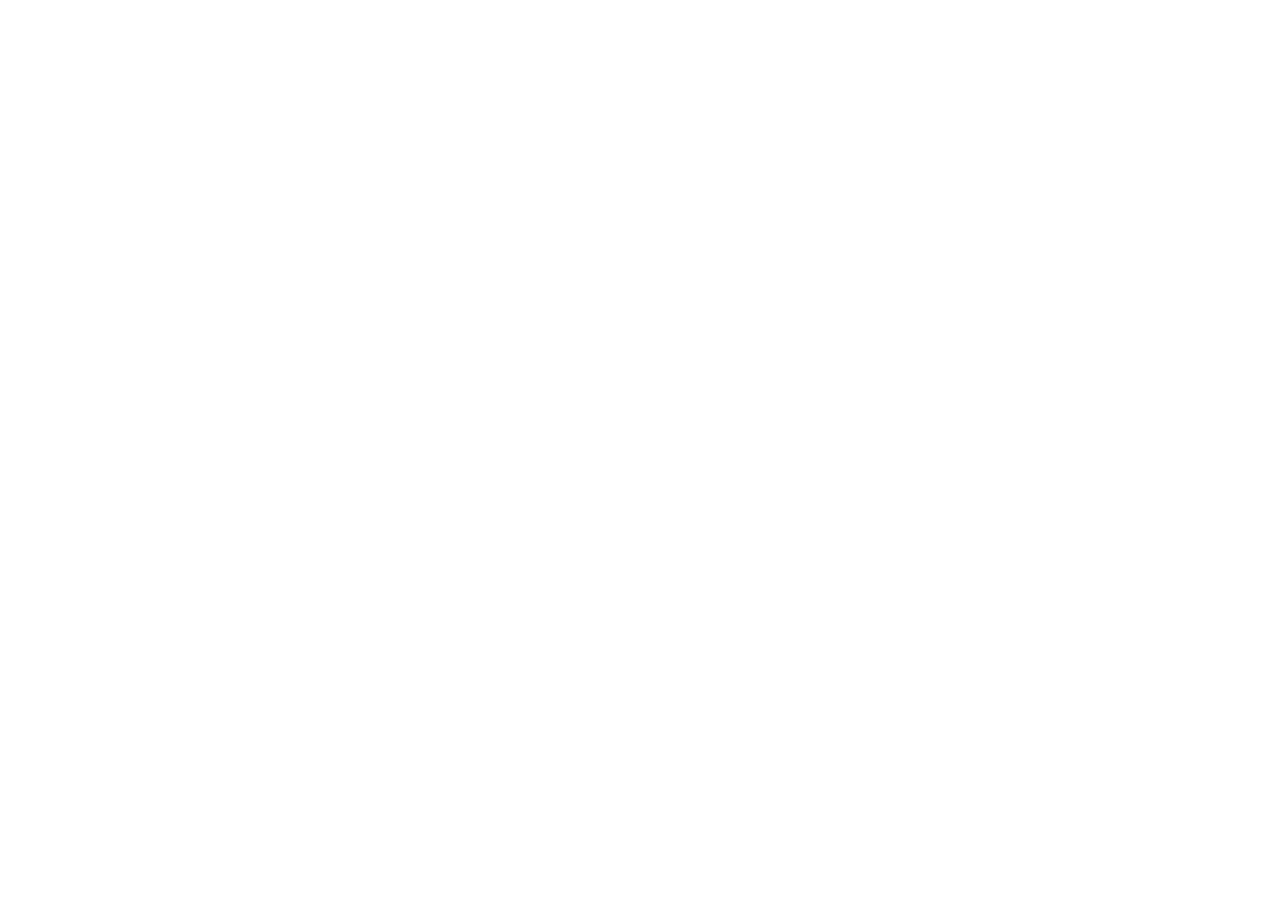
==== commit c2201a8e: "✨ feat: add alembic and opimize someting" ====
--- a/app/index.html
+++ b/app/index.html
@@ -5,7 +5,7 @@
     <link rel="icon" type="image/svg+xml" href="/vite.svg" />
     <meta name="viewport" content="width=device-width, initial-scale=1.0" />
     <title>Vite + Vue + TS</title>
-    <script type="module" crossorigin src="/assets/index-1ddb36b3.js"></script>
+    <script type="module" crossorigin src="/assets/index-8adad994.js"></script>
     <link rel="stylesheet" href="/assets/index-485caf94.css">
   </head>
   <body>
